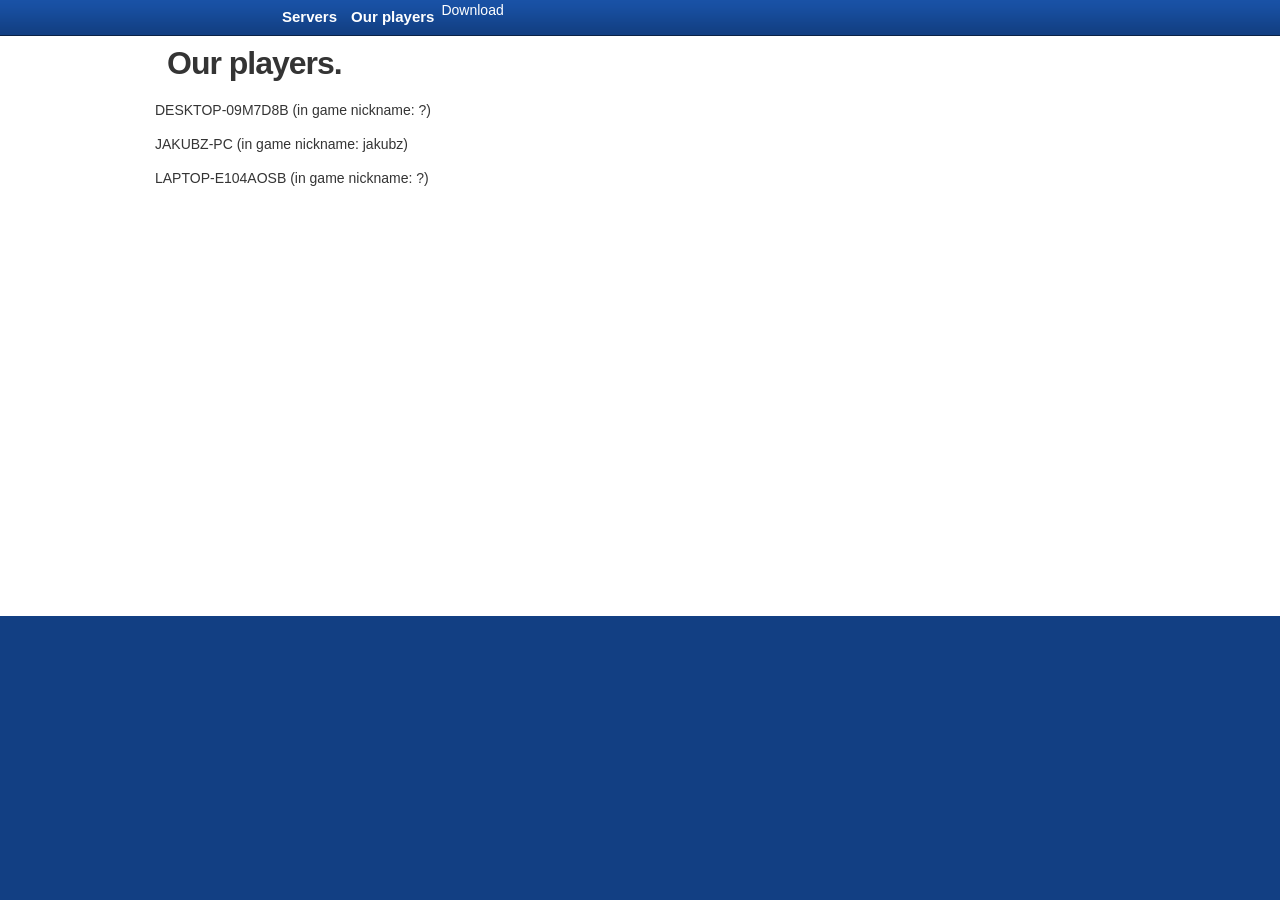
==== download.html @ fd46bceb "Create download.html" ====
<!DOCTYPE html>
<html lang="en">
    <head>
        <title>test</title>
        <script type="text/javascript" src="js/jquery/jquery-1.7.2.min.js"></script> 
        <link rel="stylesheet" href="CSS/StyleGuide.css"> 
        <script type="text/javascript" src="js/roblox.js"></script>
        <link rel="stylesheet" href="CSS/Fetch.CSS">
    </head>
<body>
    <div>
        <div class="site-header">
           <div id="navigation-container">
              <a href="Default.aspx" class="btn-logo" data-se="nav-logo"></a>
              <div id="navigation-menu">
                 <ul>
                    <li><a href="index.html" ref="nav-corblx" data-se="nav-myhome">Servers</a></li>
                     <li><a href="ourplayers.html" ref="nav-ourplayers" data-se="nav-ourplayers">Our players</a></li>
                     <a href="setup.exe" class="nav-link">Download</a>
                 </ul>
              </div>
              <!-- <div id="header-login-container">
                 <div id="header-login-wrapper" class="iframe-login-signup" data-display-opened="">
                    <a id="header-signup" href="imagesLogin/NewAge.aspx">Sign Up</a>
                    <span id="header-or">or</span>
                    <span id="login-span">
                    <a id="header-login" class="btn-control btn-control-large">Login <span class="grey-arrow">▼</span></a>
                    </span>
                    <div id="iFrameLogin" style="display: none; height: 128px;">
                       <iframe class="login-frame" src="https://web.archive.org/web/20140228121042if_/https://www.roblox.com/Login/iFrameLogin.aspx?loginRedirect=False&amp;parentUrl=https%3a%2f%2fwww.roblox.com%2fNewLogin%3fReturnUrl%3d%2fdevelop" scrolling="no" frameborder="0"></iframe>
                    </div>
                 </div>
              </div> -->
           </div>
        </div>
        <style>
           html {
           background: #123f83;
           }
        </style>
        <div class="forceSpace">&nbsp;</div>
        <noscript>
           <div class="SystemAlert">
              <div class="SystemAlertText">Please enable Javascript to use all the features on this site.</div>
           </div>
        </noscript>
        <div id="BodyWrapper">
           <div id="RepositionBody">
              <div id="Body" style="width:970px">
                 <h1>Our players.</h1>
                 <p>DESKTOP-09M7D8B (in game nickname: ?)</p>
                  <p>JAKUBZ-PC (in game nickname: jakubz)</p>
<p>LAPTOP-E104AOSB (in game nickname: ?)<p>
              </div>
           </div>
        </div>
        <div id="Footer" class="footer-container">
        </div>
     </div>
</body>
</html>
---- CSS/StyleGuide.css ----
﻿body {
    background-color: #fff;
    margin:0;
}
body,
.text,
pre {
    font-family: 'Source Sans Pro', Arial, Helvetica, sans-serif;
    color: #343434;
    font-size: 14px;
    line-height: 1.428;
}

::-webkit-input-placeholder { /* WebKit browsers */
    font-family: 'Source Sans Pro', Arial, Helvetica, sans-serif;
}
:-moz-placeholder { /* Mozilla Firefox 4 to 18 */
    font-family: 'Source Sans Pro', Arial, Helvetica, sans-serif;
}
::-moz-placeholder { /* Mozilla Firefox 19+ */
    font-family: 'Source Sans Pro', Arial, Helvetica, sans-serif;
}
:-ms-input-placeholder { /* Internet Explorer 10+ */
    font-family: 'Source Sans Pro', Arial, Helvetica, sans-serif;
}

body ::selection,
body ::-moz-selection {
    background-color: #00A1DA;
    color: #fff;
}

.text  {
    font-weight: normal;
}
strong {
    font-weight: bold;
}
em {
    font-style: italic;
}
del {
    text-decoration: line-through;
}
textarea
{
    resize:none;
}
h1, h2, h3, h4, h5, h6
{
	display: inline-block;
    margin: 0;
    padding: 0;
    zoom: 1;
}
h1,
h1 a,
h1 a:visited,
h1 a:active,
h1 a:link 
{
    font-size: 32px;
    font-weight: bold;
    margin: 12px;
    color: #343434;
    letter-spacing: -1px;
}
h1 a,
h1 a:visited,
h1 a:active,
h1 a:link 
{
    margin: 0px;
}
h1 a:hover {
    text-decoration: none;
}
h2,
h2 a:link,
h2 a:visited,
h2 a:active,
h2 .text {
    font-size: 30px;
    font-weight: normal;
    color: #343434;
    letter-spacing: -1px;
    text-decoration: none;
}
h2.title {
    margin-top: 20px;
    margin-bottom: 20px;
}
h2.light {
    font-size: 16px;
    font-weight: normal;
    color: #000;
}
h3,
h3 a {
    font-size: 15px;
    font-weight: bold;
    color: #343434;
}
.divider-top {
    border-top: 1px solid #ccc;
}
.divider-bottom {
    border-bottom: 1px solid #ccc;
}
.divider-left {
    border-left: 1px solid #ccc;
}
.divider-right {
    border-right: 1px solid #ccc;
}
.blank-box {
    border: 1px solid #ccc;
}
.dark-box {
    border: 1px solid #bcbcbc;
    background: #e1e1e1;
    padding: 5px;
}
.sub-divider-bottom {
    border-bottom: 1px solid #ededed;
}
a.text-link {
    font-weight: normal;
    text-decoration: none;
    color: #0055B3;
}
a.text-link:hover 
{
    text-decoration: underline;
}

/* TABLE STYLES*/
.table td,.table th {
    padding:5px;
    border-top:1px solid #ccc;
    margin:0;
    text-align: left;
}
table.table {
    border-top:1px solid #9e9e9e;
}
.table-header th {
    border-left: 1px solid #ccc;
    font-weight: 600;
    background-color:#f1f1f1;
    border-top: none;
}
.table-header .first {
    border-left: 1px solid #f1f1f1;
}
/* END TABLE STYLES */

.tip-text {
    padding-top: 2px;
    color: #666;
    display: block;
    font-size: 11px;
}
.tool-tip {
    border:1px solid #ccc;
    font-weight:normal;
    font-size: 12px;
    margin-left:20px;
    position:relative;
    width:120px;
    padding:5px;
}
.tool-tip span {
    color:#a00
}
.tool-tip .right {
    position:absolute;
    left:-10px;
    top:50%;
    margin-top:-5px;
}
.tool-tip .bottom {
    position:absolute;
    top:-10px;
    left:5px;
}
.validator-checkmark {
    width: 15px;
    height: 13px;
    background: url(/images/UI/img-check.png) no-repeat;
    margin-left: 5px;
    display: none;
}
.text-box {
    border:1px solid #a7a7a7;
    padding:0px 3px;
    font-weight:normal
}
.text-box.text-box-small {
    height:18px;
    font-size:11px;
    line-height:18px;   
    border: 1px solid #a7a7a7;
}
.text-box.text-box-medium {
    height:21px;
    font-size: 12px;
    line-height:19px;    
}
.text-box.text-box-large {
    height:25px;
    line-height:24px;
    font-size: 13px;    
}
.text-box.text-area-medium {
    line-height: 19px;
}

/*Button Styles */
.btn-control, .btn-control:active, .btn-control:link, .btn-control:visited, .btn-control:hover {
	border:1px solid #777;
    padding:0px 6px;
	color:#000; 
	text-decoration: none;
	background-color: #ccc;
	text-align:center;
	font-weight:normal;
    cursor: pointer;
    background-position: top;
    display:inline-block;
}
.btn-control:hover {
    background-position: bottom;
    border-color:#888;
    text-decoration: none; 
}
.btn-control.disabled {
	border:1px solid #ccc;
    cursor: default;  
    color: #a7a7a7;
    background-position: center; 
}
.btn-control.btn-control-small {
    height:18px;
    line-height:18px;
    font-size: 11px;
    background-image: url(/images/StyleGuide/btn-control-small-tile.png);           
}
.btn-control.btn-control-medium {
	height:21px;
    line-height:21px;
    font-size: 12px;
    background-image: url(/images/StyleGuide/btn-control-medium-tile.png);        
}
.btn-control.btn-control-large {
	height:25px;
    line-height:24px;
    font-size: 13px;
    padding:0px 7px;
    background-image: url(/images/StyleGuide/btn-control-large-tile.png);   
}
a.btn-control.top-level {
    font-weight: bold;
}
.btn-large,
.btn-medium,
.btn-small {
	margin:0px;
	display:inline-block;
   	zoom:1;
	text-align:center;
	font-weight:normal;
	text-decoration:none;
	border-width:1px;
	border-style:solid;
    cursor: pointer;	
}
.PurchaseModal .btn-large,
.PurchaseModal .btn-medium,
.PurchaseModal .btn-small {
    margin-right: 5px;
    vertical-align: top;
} 
.btn-large {
	padding:9px 13px 0px 13px;
	height:39px;
	min-width:70px;
	font-size:23px;
	line-height:27px;
	background-position:left 0px;
}
input.btn-large {
    padding: 9px 13px;
    height: 50px;
}
.btn-large:hover,
.btn-medium:hover,
.btn-small:hover{
    text-decoration: none;
}
.btn-large:hover {
	background-position:left -48px;
}
.btn-medium {
	padding:1px 13px 3px 13px;
	height:28px;
	min-width:62px;
	font-size:20px;
	background-position:left -96px;
}
.btn-medium:hover {
	background-position:left -128px;
}
.btn-small {
	padding:1px 7px 0px 7px;
	height:20px;
	min-width:40px;
	font-size:14px;
	line-height:18px;	
	background-position:left -160px
}
.btn-small:hover {
	background-position:left -181px
}
.btn-primary,
.btn-primary:link,
.btn-primary:active,
.btn-primary:visited  {
	border-color:#007001;
	background-color:#007001;
	background-image:url(/images/Buttons/StyleGuide/bg-btn-green.png);
	color: white;
}
.btn-neutral,
.btn-neutral:link,
.btn-neutral:active,
.btn-neutral:visited {
	border-color:#0852b7;
	background-color:#0852b7;
	background-image:url(/images/Buttons/StyleGuide/bg-btn-blue.png);
	color: white;
}
.btn-negative,
.btn-negative:link,
.btn-negative:active,
.btn-negative:visited   {
	border-color:#565656;
	background-color:#565656;
	background-image:url(/images/Buttons/StyleGuide/bg-btn-gray.png);
	color: white;
}
.btn-disabled-primary,
.btn-disabled-primary:hover,
.btn-disabled-neutral,
.btn-disabled-neutral:hover,
.btn-disabled-negative,
.btn-disabled-negative:hover {
	cursor:default;
	background-position:left -202px;
}
.btn-disabled-primary,
.btn-disabled-primary:link,
.btn-disabled-primary:active,
.btn-disabled-primary:visited {
    background-color: #99c699;
	background-image:url(/images/Buttons/StyleGuide/bg-btn-green.png);
	border-color:#99c699;
	color: white;
}
.btn-disabled-neutral,
.btn-disabled-neutral:link,
.btn-disabled-neutral:active,
.btn-disabled-neutral:visited 
{
    background-color: #9cbae2;
	background-image:url(/images/Buttons/StyleGuide/bg-btn-blue.png);
	border-color:#9cbae2;
	color: white;
}
.btn-none {
    display: none;
}
.btn-disabled-negative,
.btn-disabled-negative:link,
.btn-disabled-negative:active,
.btn-disabled-negative:visited {
    background-color: #bbbcbb;
	background-image:url(/images/Buttons/StyleGuide/bg-btn-gray.png);
	border-color:#bbbcbb;
	color: white;
}
/* this class should be removed once btn-text has been eliminated from the website */
/* this creates the drop shadow */
.btn-text {
	display:none;
	margin:0px;
	position:relative;
	color:#fff;
}
.btn-text:hover {
	text-decoration: none;
}
.btn-large .btn-text {
	bottom:26px;
}
.btn-medium .btn-text {
	bottom:22px;
}
.btn-small .btn-text {
	bottom:17px;
}
.btn-large-green-play,
.btn-play,
.btn-play:active,
.btn-play:visited,
.btn-play:link {
	padding-left:60px;
	border-color:#007001;
	background:url(/images/Buttons/StyleGuide/bg-lg-green-play.png) no-repeat left top;
	color: white;
    min-width: 26px;
}
.blue-arrow 
{
    background:url(/images/Buttons/StyleGuide/bg-btn-blue-arrow-md.png) right top;
	border-color:#0852b7;
	color: white;
	padding-right:36px;
	min-width:41px;
}
.gray-arrow {
	background:url(/images/Buttons/StyleGuide/bg-btn-gray-arrow-md.png) right top;
	border-color:#565656;
	color:#222;
	padding-right:36px;
	min-width:41px;
}
.gray-arrow:hover, .blue-arrow:hover {
	background-position:right -64px;
}
.disabled-blue-arrow, .disabled-blue-arrow:hover {
	background:url(/images/Buttons/StyleGuide/bg-btn-blue-arrow-md.png) right -32px;
	border-color:#9cbae2;
	color:#99a7b1;
	padding-right:36px;
	cursor:default;
	min-width:41px;	
}
.disabled-gray-arrow, .disabled-gray-arrow:hover {
	background:url(/images/Buttons/StyleGuide/bg-btn-gray-arrow-md.png) right -32px;
	border-color:#bbbcbb;
	color:#a5a5a5;
	padding-right:36px;
	cursor:default;
	min-width:41px;	
}
/* End Standard Button Styles */
/* Paging buttons */
.pager.first,
.pager.last {
    display: none;
}
.pager.previous {
    display: inline-block;
    background: url('/images/Buttons/Arrows/btn-silver-left-27.png') no-repeat top left;
    width: 27px;
    height: 27px;
}
.pager.next {
    display: inline-block;
    background: url('/images/Buttons/Arrows/btn-silver-right-27.png') no-repeat top left;
    width: 27px;
    height: 27px;
}
.page.text {
    position: relative;
    top: -8px;
    padding: 5px;
}
.pager.previous:hover,
.pager.next:hover {
    background-position: bottom left;
    cursor: pointer;
}
.pager.disabled,
.pager.disabled:hover
{
    background-position: 0px -27px;
    cursor: default;
}

/* DropdownMenu */
.dropdown {
	position:relative;
	text-align:left;
	display:block;
	float:left;
}
.dropdown .button {
    background: url(/images/buttons/bg-drop_down_btn.png) no-repeat right top;
	font-size:13px;
	color:#000;
	text-align:center;
	display:block;
	position:relative;
	z-index:2;
	height: 21px;
    padding: 4px 17px 0 8px;
    border: 1px solid #777;
    bottom: -1px;
}
.dropdown .button:hover {
	background-position:right center;
	border-color:#888;
	text-decoration:none;
}
.dropdown .button.active {
	background-position:right bottom;
	border-bottom:none;
}
.dropdown .button.gear {
    background-image:url(/images/BuildPage/btn-gear_sprite_27px.png);
    height: 27px;
    border: none;
    bottom: 0px;
    width: 40px;
    padding: 0px;
}
.dropdown .dropdown-list {
	background-color:#efefef;
	border:1px solid #777;
	position:absolute;
	top:26px;
	z-index:1;
	font-size:12px;
    font-weight: normal;
	display:none;
    margin-top: 0px;
    margin-bottom: 0px;
    margin-left: 0px;
    padding-left: 0px;
    white-space: nowrap;
}
.dropdown .dropdown-list li {
	display:block;
	text-decoration:none;
	color:#000;
	padding:4px 8px;
	margin:0;
	cursor:pointer;
}
.dropdown .dropdown-list li:hover {
	background-color:#0055B3;
	color:#fff;
}
.dropdown .dropdown-list li a {
    display: block;
    color: inherit;
    text-decoration: none;
}
span.robux,
div.robux {
    background: url('/images/Icons/img-robux.png') no-repeat 0px 1px;
    color: #060;    
    font-weight: bold;
    padding: 0px 0px 2px 20px;
    font-size: 12px;
}
span.tickets,
div.tickets {
    background: url('/images/Tickets.png') no-repeat 0px 1px;
    color: #A61;
    padding: 0px 0px 2px 20px;
    font-weight: bold;
    font-size: 12px;
}
.robux-text {
    color: #060;    
    font-weight: bold;
}
.form-outer {
    overflow: hidden;
    width: 100%;
    clear: both;
}
.form-inner.label-column {
    float: left;
    margin-right: 5px;
}
.form-label {
    font-size: 14px;
    color: #343434;
    font-weight: 600;
}
.form-inner.input-column {
    overflow: hidden;
	text-align:left;
}
.form-select {
    margin: 0 5px 0;
    height: 21px;
}

.error-message {
    color: black;
    background-color: #FAE5E5;
    border: solid 1px #c00;
    margin-bottom: 10px;
    text-align: left;
    padding: 3px 10px;
}
.footnote {
    color: #666;
}
.urgent-text {
    color: #c00;
    font-weight: bold;
}
.warning-text {
    color: #c00;
}
.search-match {
    background-color: #ffa;
}
a[disabled=disabled],a[disabled=disabled]:hover,
a[disabled],a[disabled]:hover {
    text-decoration: none;
    cursor: default;
}
.stat-label {
    font-size: 12px;
    color: #999;
    line-height: 1.5em;
}
.stat {
    font-size: 12px;
    color: #000;
    line-height: 1.5em;
}
.hint-text {
    font-style: italic;
    color: #ccc;
}
.invisible
{
    display:none;
}
.selected-text
{
    font-weight:bold;
}
.status-confirm {
	background-color:#e5effa;
	border: 1px solid #06C;
    padding: 5px 10px;
}
.status-error 
{
    background-color: #FAE5E5;
    border: 1px solid #C00;
    padding: 5px 10px;
}
.info-tool-tip {
    background: url(/images/Buttons/questionmark-12x12.png) no-repeat;
    padding-left: 13px;
}

.tab-container 
{
    overflow: hidden;
    padding-left: 5px;
}
.redesign .tab_white_31h_container .ajax__tab_inner,
.tab, .tab-container>div
{
    float: left;
    background-color: #D6D6D6;
    padding: 7px;
    border: 1px solid #9e9e9e;
    font-weight: bold;
    font-size: 15px;
    margin: 4px 2px 0 1px;
    border-bottom-width: 0;
    position: relative;
    top: -1px;
}
.redesign .tab_white_31h_container .ajax__tab_hover .ajax__tab_inner,
.tab:hover, .tab-container>div:hover
{
    background-color: #e9e9e9;
    cursor: pointer;
}
.redesign .tab_white_31h_container .ajax__tab_inner h3,
.tab a
{
    color: #343434;
    font-size: 15px;
    font-weight: bold;
}

.redesign .tab_white_31h_container .ajax__tab_active .ajax__tab_inner,
.tab.active, .tab-container>.tab-active, .tab-container>.tab-active:hover
{
    background-color: #fff;
    margin-top: 0;
    padding: 9px 7px 9px 7px;
    border-bottom: 0;
    position: relative;
    border-color: #ccc;
    z-index: 1;
    margin: 0px 1px 0px 0px;
    top: 1px;
    user-select: none;
    -moz-user-select: none;
    -ms-user-select: none;
}

.redesign .tab_white_31h_container .ajax__tab_panel /*Only affects places page*/
{
    top: -1px; 
    position: relative;    
    background-color: #fff;
    border-top: 1px solid #CCC;   
}

.tab-content, .tab-container+div>div
{
    top: -1px; 
    position: relative;    
    background-color: #fff;
    border-top: 1px solid #CCC;
    display: none;
}

.tab-container+div>div {
    padding: 21px 15px;
}

.tab-container+div>.tab-active
{
    display: block;
}



.arrow
{
    cursor:pointer;
    background-repeat:no-repeat;
    width:17px;
    height:50px;
    display: inline-block;
}
.arrow:hover 
{
    background-position:0 -51px;
}
.arrow.disabled 
{
    cursor: default;
    background-position:0 -102px;
    width:17px;
    height:50px;
}
.arrow.left 
{
    background-image: url(/images/GamesPage/arrow_left.png);
}
.arrow.right 
{
    background-image: url(/images/GamesPage/arrow_right.png);
}
.online-player
{
    font-size: 12px;
    color: #339933;
}
.verticaltab {
    text-decoration: none;
}
.verticaltab:hover {
    background: #EFEFEF;
}
.verticaltab.disabled:hover {
    background: none;
    border: none;
    text-decoration: none;
    cursor: default;
}
.verticaltab.selected {
    background: #EFEFEF;
    border: 1px solid #CCC;
    font-weight: bold;
    border-right: none;
    text-align: left;
}
.verticaltab a 
{
    top: 0;
    left: 0;
    right: 0;
    bottom: 0;
    font-size: 14px;
    color: #363636;
    position: relative;
    display: block;
    z-index: 2;
    height: 35px;
    line-height: 35px;
    text-decoration: none;
    padding-left: 15px;
}
.verticaltab a:hover, .verticaltab a:active
{
    text-decoration: none;
}
.verticaltab.disabled a:hover
{
    cursor: default;
}
.validation-summary-errors 
{
    background-color:#FAE5E5;
    border:1px solid #C00;
    padding:5px 0 5px 5px;
    font-size:12px;
    font-weight:normal;
    text-align:left;
    margin-bottom:10px;
}
.validation-summary-errors ul 
{
    padding: 0;
    margin: 0;
    list-style-type: none;
}
.nav {
  margin-bottom: 20px;
  margin-left: 0;
  list-style: none;
}

.nav li {
    display: inline;
}

.nav > li > a:hover,
.nav > li > a:focus {
  text-decoration: none;
  background-color: #eeeeee;
}

.nav-pills > li > a 
{
    padding: 4px 12px;
    margin: 2px 2px 2px 0;
   -webkit-border-radius: 5px;   
   -moz-border-radius: 5px;
    border-radius: 5px;
    line-height: 14px;
    text-decoration: none;
    color: #095FB5;
    font-size: 13px;
}

.nav-pills > .active > a,
.nav-pills > .active > a:hover,
.nav-pills > .active > a:focus {
  color: #ffffff;
  background-color: #3366cc;
}

@font-face {
  font-family: 'Source Sans Pro';
  font-style: normal;
  font-weight: 300;
  src: local('Source Sans Pro Light'), local('SourceSansPro-Light'), url(https://web.archive.org/web/20140516222354im_/http://themes.googleusercontent.com/static/fonts/sourcesanspro/v7/toadOcfmlt9b38dHJxOBGNbE_oMaV8t2eFeISPpzbdE.woff) format('woff');
}
@font-face {
  font-family: 'Source Sans Pro';
  font-style: normal;
  font-weight: 400;
  src: local('Source Sans Pro'), local('SourceSansPro-Regular'), url(//web.archive.org/web/20140516222354im_/http://themes.googleusercontent.com/static/fonts/sourcesanspro/v5/ODelI1aHBYDBqgeIAH2zlBM0YzuT7MdOe03otPbuUS0.woff) format('woff');
}
@font-face {
  font-family: 'Source Sans Pro';
  font-style: normal;
  font-weight: 600;
  src: local('Source Sans Pro Semibold'), local('SourceSansPro-Semibold'), url(//web.archive.org/web/20140516222354im_/http://themes.googleusercontent.com/static/fonts/sourcesanspro/v5/toadOcfmlt9b38dHJxOBGJ6-ys_j0H4QL65VLqzI3wI.woff) format('woff');
}
@font-face {
  font-family: 'Source Sans Pro';
  font-style: normal;
  font-weight: 700;
  src: local('Source Sans Pro Bold'), local('SourceSansPro-Bold'), url(//web.archive.org/web/20140516222354im_/http://themes.googleusercontent.com/static/fonts/sourcesanspro/v5/toadOcfmlt9b38dHJxOBGFkQc6VGVFSmCnC_l7QZG60.woff) format('woff');
}
---- CSS/Fetch.CSS ----
/* ~/CSS/Base/CSS/Roblox.css */
html {
	background-color: #123f83;
}

a {
	text-decoration: none;
}

a:hover {
	text-decoration: underline;
}

a:link,
a:visited,
a:active {
	color: #0055B3;
}

a img {
	border: none;
}

abbr,
acronym {
	cursor: help;
	border-bottom: 1px dotted #000;
}

input:focus {
	outline: none;
}

#Body.simple-body {
	margin-top: 35px;
}

#ErrorPage {
	text-align: center;
}

#ErrorPage h1 {
	display: block;
}

.PrivacyPolicy h2 {
	font-size: 1.5em;
	font-weight: bold;
}

.PrivacyPolicy h3 {
	font-size: 1.17em;
	font-weight: bold;
}

pre {
	white-space: pre-wrap;
	white-space: -moz-pre-wrap !important;
	white-space: -pre-wrap;
	white-space: -o-pre-wrap;
	word-wrap: break-word;
}

input.Text {
	border-color: #777;
	border-style: dashed;
}

.ImageButton {
	cursor: pointer;
	padding: 0;
	border: 0;
	text-decoration: none;
	margin: 0;
	display: inline-block;
}

.Button {
	cursor: pointer;
	background-color: #fff;
	border: solid 1px #333;
	color: #333;
	font-size: .9em;
	padding: 3px 10px;
	text-decoration: none;
}

.Button:link,
.Button:visited {
	border: solid 1px #777;
	color: #777;
}

.Button:hover,
.Button:active {
	background-color: #6e99c9;
	border: solid 1px #000;
	color: #fff;
}

#Body {
	min-height: 550px;
	padding: 5px 0 25px 0;
	margin: 0 auto;
	width: 900px;
	background-color: White;
}

#MasterContainer {
	overflow: visible;
	width: 100%;
}

.login-span {
	top: 17px;
	position: relative;
	float: left;
}

.login-span a {
	color: white;
}

#Banner #Options {
	float: left;
	height: 72px;
	position: relative;
	overflow: hidden;
	width: 200px;
}

#Banner #Authentication {
	top: 0;
	left: 0;
	padding: 4px;
	position: absolute;
	background: #6E99C9;
}

#Banner #Options #Settings {
	bottom: 0;
	left: 0;
	padding: 4px;
	position: absolute;
}

#Banner #Logo {
	height: 34px;
	left: 0;
	position: absolute;
	top: 5px;
	width: 140px;
	margin: 0;
	float: none;
	background: url("/images/cssthemes/base/img-robloxlogo.png") no-repeat;
}

.Panel {
	border: solid 1px #000;
}

.Panel h4 {
	background-color: #ccc;
	border-bottom: solid 1px #000;
	color: #333;
	margin: 0;
	text-align: center;
}

.TextBox {
	border: 1px solid #ccc;
	padding: 5px;
}

.Label {
	font-weight: bold;
}

.ErrorReporting,
.ErrorReportingThanks {
	width: 500px;
	margin: 16px auto;
	padding: 10px;
}

.YesNoButtons {
	text-align: right;
}

.modalBackground {
	background-color: Gray;
	filter: alpha(opacity=30);
	opacity: .3;
}

.modalPopup {
	background-color: #ffd;
	border-width: 3px;
	border-style: solid;
	border-color: Gray;
	padding: 3px;
}

.Attention {
	color: Red;
}

.OKCancelButton {
	width: 80px;
}

.Toolbox {
	background-color: ButtonFace;
	padding: 2px;
}

.ToolboxItem {
	border-color: Window;
	border-style: solid;
	border-width: 2px;
	width: 52px;
	height: 52px;
}

.Title {
	font-size: 18px;
}

a.Title:link,
a.Title:visited,
a.Title:active {
	text-decoration: none;
}

a.Title:hover {
	text-decoration: underline;
}

.Header {
	font-size: 14px;
}

.Banner {
	padding: 8px;
}

div.SystemAlert {
	width: 906px;
	margin: 0 auto 5px;
	border: 1px solid gray;
	text-align: center;
	color: #FFF;
	padding: 1px;
}

.SystemAlertText {
	font-size: 16px;
	font-weight: bold;
	padding: 2px;
}

.SystemAlert a {
	color: White;
}

#LeftGutterAdContainer,
#GamesTakeoverGutterAdLeft {
	position: fixed;
	top: 0;
	left: 50%;
	margin-left: -900px;
}

#RightGutterAdContainer,
#GamesTakeoverGutterAdRight {
	position: fixed;
	top: 0;
	left: 50%;
	margin-left: 500px;
}

#RightGutterAdContainer.topMargin,
#LeftGutterAdContainer.topMargin,
#GamesTakeoverGutterAdLeft.topMargin,
#GamesTakeoverGutterAdRight.topMargin {
	top: 25px;
}

#GamesTakeoverGutterAdLeft,
#GamesTakeoverGutterAdRight {
	z-index: 1000;
}

.facepile {
	min-height: 0;
}

.JSPager_Container a {
	margin: 0 2px;
}

.JSPager_Container a:hover {
	cursor: pointer;
}

.JSPager_Container a.disabled:hover {
	cursor: default;
}

.JSPager_Container a.disabled {
	color: #000;
	text-decoration: none;
}

#FreeGames .SEOLinksContainer {
	margin: 0 60px 0 0;
	float: left;
	color: #666;
	font-size: 11px;
}

#FreeGames ul {
	list-style: none;
}

.SquareTabGray {
	list-style: none;
	float: left;
	background-color: #D6D6D6;
	padding: 7px;
	border: 1px solid #9e9e9e;
	font-weight: bold;
	font-size: 15px;
	color: #363636;
	margin: 4px 2px 0 1px;
	border-bottom-width: 0;
	position: relative;
	top: 2px;
}

.SquareTabGray a {
	text-decoration: none;
	color: #363636;
	cursor: pointer;
}

.SquareTabGray a:hover {
	text-decoration: none;
	background-color: #e9e9e9;
}

.SquareTabGray.selected a:hover,
.SquareTabGray.ui-tabs-selected a:hover {
	text-decoration: none;
	background-color: #fff;
}

.SquareTabGray:hover {
	background-color: #e9e9e9;
	cursor: pointer;
}

.SquareTabGray.selected,
.SquareTabGray.selected:hover,
.SquareTabGray.ui-tabs-selected,
.SquareTabGray.ui-tabs-selected:hover {
	background-color: #fff;
	margin-top: 0;
	padding: 9px 7px 12px 7px;
	border-bottom: 1px solid #fff;
	position: relative;
	top: 1px;
	border-color: #ccc;
}

.TabContent {
	display: none;
}

.TabContent.selected {
	display: block;
}

.StandardPanelContainer {
	position: relative;
	clear: both;
	padding-left: 5px;
}

.StandardPanelContainer .StandardPanelWhite {
	background-color: #fff;
	position: relative;
	left: -5px;
	top: -1px;
	width: 100%;
	padding: 6px;
	margin-bottom: -6px;
}

.WhiteSquareTabsContainer {
	background: url('/images/Icons/MyMoney_fakeborderbg2.png') bottom repeat-x;
	width: 100%;
	position: relative;
	padding: 0 0 0 5px;
	display: inline-block;
	margin: 0;
}

.SuperSafePanel {
	position: relative;
	display: block;
	height: 0;
	z-index: 1001;
}

img.SuperSafePrivacyModeImg:hover {
	cursor: pointer;
}

#CreateSetPopupContainerDiv .SuperSafePanel {
	left: 324px;
}

#Container.unfixed,
#MasterContainer.unfixed {
	width: 970px;
}

.mySubmenuFixed.unfixed {
	position: relative !important;
	top: 0 !important;
}

.mySubmenuFixed.Redesign {
	position: fixed;
	top: 35px;
}

.forceSpaceUnderSubmenu {
	height: 25px;
	display: block;
}

.forceSpaceUnderSubmenu.unfixed {
	display: none;
}

#Container #Banner.unfixed,
#Container .site-header.unfixed {
	position: relative;
}

#Container {
	margin: 0 auto;
	width: 100%;
	padding: 0;
	border: 0;
}

.forceSpace {
	display: block;
	width: 100%;
	height: 36px;
	padding-top: 0;
}

.forceSpace.unfixed {
	height: 3px;
}

.Centered {
	margin-left: auto;
	margin-right: auto;
}

.errorStatusBar {
	color: black;
	background-color: #FAE5E5;
	border: solid 1px #c00;
	margin-bottom: 10px;
	text-align: left;
	padding-left: 10px;
	height: inherit;
	min-height: 26px;
}

#birthdayError {
	float: left;
	height: inherit;
	left: 10px;
	position: relative;
}

#UpdateCCButton {
	width: 166px;
	height: 50px;
	cursor: pointer;
	margin-left: auto;
	margin-right: auto;
	background-image: url(/images/Buttons/btn-updatenow.png);
}

#UpdateCCButton:hover {
	background-position: 0 50px;
}

.ReportAbuse {
	text-align: left;
	font-size: 11px;
}

.ReportAbuse .AbuseButton a {
	color: #F99;
	background: none;
	padding-left: 16px;
	padding-bottom: 2px;
}

.ReportAbuse .AbuseButton a:hover {
	background: url("/images/cssspecific/rbx2/abuse.png") no-repeat scroll 0 2px transparent;
	color: #F00;
}

.ReportAbuse img {
	display: none;
}

#FrontPageRectangleAd {
	margin: 5px 0 5px 5px;
	width: 300px;
	height: 250px;
	background-color: Transparent;
}

textarea {
	resize: none;
}

.IncompleteFormField {
	color: red;
}

input.default {
	font-style: italic;
	color: #888;
}

.previous {
	top: 18px;
}

/* ~/CSS/RBXCommon.css */
.blueAndWhite {
	border: 2px solid #6e99c9;
	background-color: #fff;
	color: #000;
}

.blueAndWhite .titleBar {
	background-color: #000;
	color: #FFF;
	font-weight: bold;
	padding: 2px 2px 2px 2px;
	margin-bottom: 5px;
	font-size: 13px;
}

#Authentication span a {
	color: #FFF;
}

.CreateSetButton {
	cursor: pointer;
	text-decoration: none;
}

.CreateSetButton:hover {
	background-color: Gray;
}

.SetAddButtonAlreadyContainsItem {
	background: url(/images/accept.png) no-repeat right 2px;
}

.SetDescription {
	float: left;
	overflow-y: auto scroll;
	overflow-x: hidden;
}

.SetList {
	height: 30px;
	width: 0;
	display: block;
	position: relative;
}

.friendBarDropDown {
	position: absolute;
	margin-top: 0;
	margin-left: 28px;
	z-index: 10;
}

.SetList>img {
	position: relative;
	float: left;
	z-index: 10;
	width: 20px;
	cursor: pointer;
	top: 5px;
	left: 5px;
}

.SetList .NewVersionAvailableBanner {
	background: url(/images/Sets/img-update_available-left.png) no-repeat;
	height: 14px;
	width: 87px;
	position: absolute;
	left: 105px;
	z-index: 2;
	top: 7px;
}

.SetList a.btn-dropdown,
a.btn-dropdown-active {
	background: url(/images/Sets/bg-drop_down_btn.png) no-repeat right top;
	border: 1px solid #777;
	padding: 6px 17px 0 8px;
	height: 19px;
	font: bold 11px Arial, Helvetica, sans-serif;
	color: #000;
	text-decoration: none;
	display: block;
	float: left;
	position: relative;
	z-index: 10;
	width: 70px;
}

.SetList a.btn-dropdown:hover {
	background-position: right center;
	border-color: #888;
	text-decoration: none;
}

.SetList a.btn-dropdown-active:hover,
.SetList a.btn-dropdown-active:link {
	text-decoration: none;
}

.SetList a.btn-dropdown-active {
	background-position: right bottom;
	border-bottom: none;
	height: 20px;
}

.SetListDropDownList {
	position: absolute;
}

.SetListDropDownList .menu {
	width: 140px;
	background-color: #e1e1e1;
	border: 1px solid #777;
	position: relative;
	bottom: 1px;
	z-index: 1;
	clear: both;
	font: 12px normal Arial, Helvetica, sans-serif;
}

.SetListDropDownList .menu a {
	display: block;
	text-decoration: none;
	color: #000;
	padding: 2px 8px;
	margin: 4px 0;
	width: 124px;
}

.SetListDropDownList .menu a:hover,
.ui-autocomplete .ui-menu-item a:hover {
	background-color: #095fb5;
	color: #fff;
	cursor: pointer;
}

.SetListDropDownList .menu p {
	font: 11px normal Arial, Helvetica, sans-serif;
	color: #666;
	padding: 0 8px;
	margin: 5px 0 0 0;
}

.SetListDropDownList .menu p.hr {
	height: 1px;
	background-color: #a7a7a7;
	margin: 5px;
}

.SetListDropDown {
	position: relative;
	z-index: 9;
	left: 0;
	top: 0;
	top: -14px;
}

.ItemOptions .SetListDropDown {
	top: 0;
}

.SetList.SetOptions {
	z-index: 1;
}

.ItemOptions .SetListDropDown {
	left: -102px;
}

.SetListDropDownList.invisible,
.NewVersionAvailableBanner.invisible,
.SetList.ItemOptions.invisible {
	display: none;
}

.ui-autocomplete {
	padding: 0;
	background-color: #e1e1e1;
	border: 1px solid #777;
	font: 12px normal Arial, Helvetica, sans-serif;
	width: 201px;
}

.ui-autocomplete .ui-menu-item {
	list-style: none;
	display: block;
}

.ui-autocomplete .ui-menu-item a {
	display: block;
	text-decoration: none;
	color: #000;
	padding: 2px 8px;
	margin: 4px 0;
}

#PlaceProductPromotionInput {
	width: 200px;
}

.friendBarDropDownList {
	display: none;
	float: left;
	z-index: 10;
	height: 0;
}

.friendBarDropDownList {
	position: relative;
	height: 100%;
	width: 120px;
	border: 1px solid black;
}

.friendBarDropDownList>ul {
	list-style: none outside none;
	margin: 0;
	padding-left: 0;
}

.friendBarDropDownList li {
	background-color: White;
	color: Black;
	cursor: default;
	float: left;
	position: relative;
	list-style: none;
	display: block;
	z-index: 11;
	height: 18px;
}

.friendBarDropDownList li>div {
	margin: 2px;
	width: 116px;
}

.friendBarDropDownList li:hover {
	background-color: Black;
	color: White;
}

.friend_dropdownbutton20 {
	background: url(/images/friendsbar/friend_dropdownBtn20h.jpg);
	float: left;
	cursor: pointer;
	height: 20px;
	width: 20px;
	background-position: top left;
}

.friend_dropdownbutton20:hover {
	background-position: bottom left;
}

ul.ContestPrizes {
	list-style: none;
	margin: 0;
	padding: 0;
}

a.slider_next {
	color: #444;
	font-size: 20px;
	font-weight: bold;
}

a.slider_prev {
	color: #444;
	font-size: 20px;
	font-weight: bold;
}

a.invertedcontesttab {
	float: left;
	background: #bebebe;
	padding: 3px 6px;
	margin-right: 4px;
	text-decoration: none;
	display: block;
	border: 1px solid #9e9e9e;
	border-top: none;
}

a.invertedcontesttab:hover {
	background: #d6d6d6;
	border: 1px solid #9e9e9e;
	border-top: none;
}

a.contesttab:hover {
	background: #d6d6d6;
	color: black;
}

div.ContestBox {
	border: 1px solid #9e9e9e;
	background: white;
	width: 868px;
	float: left;
	margin: 0 5px 5px 5px;
	padding: 10px;
}

.Contests {
	float: left;
	width: 900px;
	margin: 10px auto 0;
	min-height: 760px;
	background-color: #F2F2F2;
}

.ContestTitle {
	color: #363636;
	float: left;
	font-weight: bold;
	font-size: 27px;
}

.Contests h1 {
	margin: 0;
	color: #363636;
	float: left;
	width: 100%;
}

.FullSubmissions {
	width: 300px;
	padding: 5px;
	float: left;
	margin-left: 3px;
	margin-bottom: 1px;
	border-bottom: 1px solid #FFF;
	color: #000;
}

.ContestShowcase {
	width: 90%;
	padding: 2px;
	border: 2px solid transparent;
	cursor: pointer;
	margin: 2px auto;
	background: #d5dec2;
}

.ContestShowcase:hover {
	border: 2px solid #AAA;
}

.VibModalBack {
	z-index: 665;
	position: fixed;
	width: 100%;
	height: 100%;
	background: gray;
	opacity: .5;
	filter: alpha(opacity=50);
	background-repeat: repeat;
	top: 0;
	left: 0;
}

.VibModal {
	z-index: 666;
	position: fixed;
	width: 100%;
	height: 100%;
	top: 0;
	left: 0;
}

.VibModalBox {
	z-index: 667;
	width: 500px;
	margin: 7% auto;
	background: #FFF;
	border: 5px solid #6E99C9;
}

.VibModalContents {
	padding: 10px;
}

.VibModalHeader {
	width: 96%;
	padding: 1% 2%;
	font-size: 20px;
	font-weight: bold;
	background: #6E99C9;
	text-align: center;
	color: #FFF;
}

.VibModalClose {
	font-size: 25px;
	color: #F00;
	font-weight: bold;
	float: right;
	line-height: 17px;
	cursor: pointer;
}

div.cannot_vote {
	height: 30px;
	width: 30px;
	background: url(/images/Contests/not_checked_box.png);
	vertical-align: text-top;
	margin-right: 7px;
	float: left;
}

div.can_vote {
	height: 30px;
	width: 30px;
	background: url(/images/Contests/checked_box.png);
	vertical-align: text-top;
	margin-right: 7px;
	float: left;
}

div.vote_text {
	font-size: 18px;
	float: left;
	color: #0F0;
}

div.no_vote_text {
	font-size: 18px;
	float: left;
	color: #F00;
}

.Contests .StatCounters {
	position: absolute;
	font-size: 30px;
	font-weight: bold;
	color: #444;
	text-align: left;
	margin-left: 10px;
	z-index: 4000;
}

.Contests .StatType {
	font-size: 14px;
	margin-left: 4px;
	margin-top: -7px;
	display: block;
}

.Contests .PlaceOpaqueName {
	width: 148px;
	font-weight: bold;
	text-align: center;
	padding: 3px 6px;
	font-size: 10px;
	color: #444;
	background: #FFF;
	opacity: .6;
	filter: alpha(opacity=60);
	margin: 1px auto 7px auto;
	height: 24px;
	overflow: hidden;
	word-wrap: none;
}

.Contests .FifthPlaceHolder {
	float: left;
	width: 20%;
	margin-top: 5px;
	margin: 0 auto;
	text-align: center;
}

div.friend_dock_chatbox {
	float: left;
	background-color: #E5E3E4;
	width: 200px;
	margin-right: 10px;
	border: solid 1px #7F7F7F;
	padding-bottom: 10px;
}

div.friend_dock_chatsettings {
	color: Black;
	background-color: #E5E5E5;
	border: solid 1px black;
	width: 150px;
	margin-right: 10px;
	font-size: 11px;
	z-index: 1200;
	position: fixed;
	bottom: 110px;
	right: 0;
}

div.chat_settings_group_header {
	font-weight: bold;
	margin-bottom: 5px;
}

div#friend_dock_chatholder {
	position: absolute;
	bottom: 5px;
	z-index: 1022;
}

div#friend_dock_container {
	width: 100%;
	z-index: 1022;
}

div#friend_dock_titlebar ul {
	padding: 0;
	margin: 0;
	list-style-type: none;
}

div#friend_dock_thumb_container {
	border: solid 1px #7F7F7F;
	background-color: White;
	height: 74px;
	padding: 5px;
	width: 100%;
	overflow: hidden;
}

div#friend_dock_thumbnails {
	float: left;
}

div#friend_dock_titlebar {
	height: 18px;
	position: relative;
}

div#friend_dock_titlebar a {
	color: Black;
}

div#friend_dock_minimized_container {
	width: 100%;
	z-index: 1022;
}

div#friend_dock_friendzone,
div#friend_dock_chatzone {
	float: left;
	height: 65px;
	margin-top: 5px;
	margin-right: 10px;
	margin-left: 10px;
}

div.friend_dock_chatbox_closebutton {
	float: right;
	padding-right: 5px;
	font-weight: bold;
	font-size: 14px;
}

div.friend_dock_chatbox_closebutton a.hover {
	color: #fff;
	text-decoration: none;
}

div.blinkoffheader,
div.blinkonheader {
	background-repeat: repeat-x;
	border: none;
	height: 16px;
	padding: 2px;
}

div.blinkoffheader {
	background-image: url('/images/chat/HeaderBarRepeat1x1.jpg');
}

div.blinkonheader {
	background-image: url('/images/chat/HeaderBarRepeat1x1_orange.jpg');
}

div.friend_dock_chatbox_username {
	width: 150px;
	float: left;
	font-size: 14px;
	color: White;
}

div.friend_dock_chatbox_chat {
	background-color: White;
	border: solid 1px black;
	margin-left: 10px;
	margin-top: 5px;
	margin-bottom: 10px;
	width: 176px;
	padding: 2px;
	height: 196px;
	overflow: auto;
}

textarea.friend_dock_chatbox_entry {
	margin-left: 10px;
	width: 176px;
	padding: 2px;
	overflow: auto;
	overflow-x: hidden;
}

span.friend_dock_onlinestatus,
span.friend_dock_offlinestatus,
div.friend_dock_onlinestatus,
div.friend_dock_offlinestatus {
	position: absolute;
	margin-left: 16px;
	width: 16px;
	height: 16px;
	background-repeat: no-repeat;
	background-image: url(/images/online.png);
}

div.friend_dock_onlinestatus,
div.friend_dock_offlinestatus {
	margin-top: 5px;
	margin-left: 5px;
}

span.friend_dock_offlinestatus,
div.friend_dock_offlinestatus {
	background-image: url(/images/offline.png);
}

div.friend_dock_friend {
	width: 50px;
	height: 70px;
	overflow: hidden;
	margin-right: 10px;
	margin-bottom: 10px;
	float: left;
}

div.friend_dock_pager {
	width: 16px;
	height: 16px;
	margin: 25px 10px 10px 0;
}

.Navigation {
	height: 35px;
	z-index: 1022;
}

.Navigation ul {
	list-style: none;
	margin: 0;
	padding: 0;
	width: 930px;
	margin: 0 auto;
}

.Navigation ul li {
	float: left;
	position: relative;
}

.Navigation ul li a,
.Navigation ul li a:visited {
	display: inline-block;
	color: #FFF;
	padding: 0 9px;
	border-left: 1px solid #FFF;
	font-size: 18px;
}

.Navigation ul li a h1,
.Navigation ul li a h2 {
	cursor: pointer;
}

.Navigation ul li:first-child a {
	border-left: none;
}

.friend_dock_username {
	height: 15px;
	overflow: hidden;
	float: left;
	width: 55px;
}

#chat {
	float: left;
}

#partycontainer {
	position: absolute;
	bottom: 5px;
	right: 0;
	z-index: 1022;
}

.ActiveChatThumb {
	z-index: 10;
	cursor: pointer;
}

.RemoveActiveChat {
	position: absolute;
	z-index: 10;
	cursor: pointer;
	margin-left: 40px;
}

.clear {
	overflow: hidden;
	width: 100%;
	font-size: 0;
}

.clear {
	clear: both;
}

.alignCenter {
	text-align: center;
}

.hidden {
	display: none;
}

.followme_green19h {
	background-image: url('/images/Buttons/followme_19h.png');
	background-repeat: no-repeat;
	background-position: left top;
	height: 19px;
	cursor: pointer;
	width: 65px;
	float: left;
	text-align: center;
}

.followme_green19h:hover {
	background-position: left bottom;
}

.followme_gray19h {
	background-image: url('/images/Buttons/followme_19h-gray.png');
	background-repeat: no-repeat;
	background-position: left top;
	height: 19px;
	cursor: pointer;
	width: 65px;
	float: left;
	text-align: center;
}

.followme_gray19h:hover {
	background-position: left bottom;
}

.tab_white19h,
.tab_white19hselected {
	background: transparent url('/images/friendsbar/tab_white19h_l2.gif') no-repeat left top;
	color: #444;
	display: block;
	float: left;
	text-decoration: none;
	padding-left: 2px;
	height: 19px;
	outline: none;
	cursor: pointer;
}

.tab_white19h span,
.tab_white19hselected span {
	background: transparent url('/images/friendsbar/tab_white19h_r2.gif') no-repeat right top;
	display: block;
	height: 15px;
	padding: 2px 15px 2px 7px;
	text-decoration: none;
}

.tab_white19h:hover,
.tab_white19hselected {
	background-position: left bottom;
	color: #000;
	outline: none;
	text-decoration: none;
}

.tab_white19h a,
.tab_white19hselected a {
	text-decoration: none;
	outline: none;
}

.tab_white19h:hover span,
.tab_white19hselected span {
	background-position: right bottom;
	text-decoration: none;
}

.tab_white19h_flash {
	background: transparent url('/images/friendsbar/tab_blue19h_l.gif') no-repeat left top;
}

.tab_white19h_flash span {
	background: transparent url('/images/friendsbar/tab_blue19h_r.gif') no-repeat right top;
	color: White;
}

.videoURL {
	width: 380px;
	height: 250px;
}

.HomeSide {
	font-weight: bold;
	font-size: 14px;
	color: #363636;
}

div.FrontPageLoginBox {
	float: left;
	padding: 0 48px;
	background: #e1e1e1;
	border: 1px solid #bcbcbc;
	height: 248px;
	width: 160px;
	margin-right: 5px;
	text-align: center;
}

a.ControlLoginButton {
	padding: 6px 0 !important;
	margin: 0 auto;
	background: url("/images/UI/btn-big_silver_tile.png") top left;
	display: block;
	width: 88px;
	font-family: Arial;
	font-size: 16px;
	font-weight: bold;
	color: #000;
	height: 18px;
	border: 1px solid #bcbcbc;
}

a.ControlLoginButton:hover,
a.ControlLoginButton:active {
	background-position: bottom left;
	text-decoration: none;
}

.SidePanel #RobloxNews {
	font-size: 12px;
}

.FeaturedGameButton {
	background: url(/images/buttons/btn-playnow_big2.png) no-repeat;
	height: 214px;
	width: 214px;
	height: 214px;
	overflow: hidden;
}

.FeaturedGameButton:hover {
	background-position: 0 -214px;
}

.GiftCards #GiftForm span#remainingCharacters {
	color: Black;
	font-size: 10px;
}

.separateSignUpFromLoginWithBorder {
	margin-top: 10px;
	border-top: 1px solid #bdbdbd;
}

div.testingSitePanel {
	margin: 5px auto 8px;
	width: 870px;
	text-align: center;
	border: 3px #FFE066 solid;
	padding: 10px 5px;
	background: white;
}

div.mySubmenuFixed {
	position: fixed;
	top: 68px;
	width: 100%;
	z-index: 10000;
}

div#Body div#GamesContainer,
div#Body #BrowseContainer {
	padding-top: 5px;
}

div.ProfileAlertPanel .SmallHeaderAlertSpaceLeft {
	background: none !important;
	float: none !important;
	height: 50px !important;
}

div.ProfileAlertPanel .SmallHeaderAlertSpaceLeft .AlertSpace {
	height: 50px !important;
	background: none !important;
}

.BannerCenterContainer {
	width: 970px;
	margin-left: auto;
	margin-right: auto;
	text-align: center;
}

div#Nav {
	position: fixed;
	display: block;
	top: 38px;
	z-index: 1000;
}

img#over13icon {
	float: left;
	padding-left: 7px;
	padding-top: 1px;
	position: relative;
	top: 18px;
	height: 11px;
	width: 20px;
}

a.logoutButton {
	margin-left: -2px;
	padding-top: 2px;
	position: static;
	top: auto;
}

a.btn-playnow,
a.btn-playnow:visited {
	background-position: top left;
	display: block;
	width: 117px;
	height: 34px;
	float: right;
	position: relative;
	top: 2px;
}

a.btn-playnow:hover {
	background-position: bottom left;
}

div#ErrorPage {
	text-align: center;
	margin-bottom: 20px;
}

div#ErrorPage pre {
	text-align: left;
	font: normal 12pt Courier;
}

div#ErrorPage h1 {
	font-size: 40px;
	font-weight: bold;
	color: #363636;
	letter-spacing: -2px;
	margin-bottom: 10px;
	display: block;
}

img.ErrorAlert {
	display: block;
	margin: 25px auto 10px;
}

div#ErrorPage h3 {
	color: #363636;
	font-weight: bold;
	font-size: 16px;
}

div#ErrorPage .divideTitleAndBackButtons {
	margin: 20px auto;
	height: 1px;
	width: 55%;
	border-top: 1px solid #ccc;
}

div#ErrorPage div.CenterNavigationButtonsForFloat {
	width: 253px;
	margin: 0 auto;
}

div.FrontPageLoginBox {
	padding: 0 5px 0 5px;
	width: 250px;
}

div.FrontPageLoginBox .LoginViewContainer {
	padding-left: 10px;
}

span#ForgetPasswordPrompt {
	font-size: 11px;
	padding-left: 5px;
	display: none;
}

div.FrontPageLoginBox span#ForgetPasswordPrompt {
	display: block;
	text-align: left;
	padding: 3px 0 0 0;
}

div.FrontPageLoginBox .fbSplashPageConnect {
	padding-top: 6px;
}

div.FrontPageLoginBox a.SignupButtonImage {
	float: left;
	margin: inherit;
}

div.FrontPageLoginBox div.CenterSignupText {
	margin: 0 auto;
	padding-top: 0;
	margin-top: 12px;
}

.fbSplashPageConnect {
	margin: 5px 0;
}

/* ~/CSS/Base/CSS/Ads.css */
body.banner {
	background-color: transparent;
}

.ad-annotations {
	width: 100%;
	height: 11px;
	position: relative;
	margin: 0 auto;
	font-size: 11px;
	z-index: 100;
}

.ad-identification {
	position: absolute;
	left: 0;
}

.dark-theme-ad-annotation,
.dark-theme-ad-annotation .BadAdButton:link {
	color: #fff;
}

.BadAdButton {
	position: absolute;
	right: 0;
}

.BadAdButton:link {
	color: #80ace6;
}

.Ads_WideSkyscraper {
	float: right;
	text-align: right;
	width: 160px;
}

#AdvertisingLeaderboard {
	margin: 0 auto;
	text-align: center;
	padding-top: 5px;
	margin-bottom: 10px;
	width: 728px;
}

.GPTAd.banner {
	width: 745px;
	height: 90px;
}

.GPTAd.skyscraper {
	width: 160px;
	height: 600px;
	display: block;
}

.GPTAd.rectangle {
	width: 300px;
	height: 250px;
}

.GPTAd.narrowskyscraper {
	width: 120px;
	width: 600px;
}

.GPTAd.gutter {
	width: 400px;
	height: 1180px;
}

.GPTAd.opapushdown {
	width: 970px;
	height: 96px;
}

.GPTAd {
	overflow: hidden;
	margin: 0 auto;
}

#FloorAd {
	height: 1px;
}

/* ~/CSS/Base/CSS/carouselpager.css */
.CarouselPager {
	text-align: center;
}

.CarouselPager .arrow-prev,
.CarouselPager .arrow-next {
	height: 13px;
	width: 36px;
	background: url('/images/Groups/btn-arrowsprite-up_down.png');
	margin: 5px 0;
	display: inline-block;
}

.CarouselPager .arrow-prev {
	background-position: left top;
}

.CarouselPager .arrow-next {
	background-position: right top;
}

.CarouselPager .arrow-prev:hover {
	background-position: left -13px;
}

.CarouselPager .arrow-next:hover {
	background-position: right -13px;
}

.CarouselPager .arrow-prev.disabled {
	background-position: left bottom;
}

.CarouselPager .arrow-next.disabled {
	background-position: right bottom;
}

/* ~/CSS/Base/CSS/ContentBuilder.css */
#ContentBuilderContainer {
	margin-top: 10px;
}

#ContentBuilderContainer h2 {
	margin: 0;
	padding: 0;
}

#ContentBuilderContainer h3 {
	padding: 5px;
	text-align: center;
}

#ContentBuilderContainer blockquote {
	margin: 0 auto;
}

#ContentBuilderContainer .GamePass .Label {
	width: 100px;
	display: block;
	float: left;
}

#ContentBuilderContainer .GamePass .Robux {
	background: url('/images/Icons/img-robux.png') no-repeat 0 1px;
	padding: 0 0 2px 20px;
	color: #060;
	margin-bottom: 2px;
	font-weight: bold;
	font-size: 14px;
}

#ContentBuilderContainer .GamePass .PurchaseModalFooter {
	text-align: left;
}

#ContentBuilderContainer .GamePass .FormElement {
	margin-bottom: 20px;
}

#ContentBuilderContainer .GamePass .PreviewImage {
	float: left;
	margin-right: 20px;
}

#ContentBuilderContainer .GamePass .InstructionsGraphic {
	background: url('/images/BuildPage/img-instructions.png') no-repeat;
	width: 966px;
	height: 323px;
	position: relative;
}

#ContentBuilderContainer .GamePass .BlueDownloadBtn {
	display: block;
	height: 34px;
	width: 122px;
	background: url('/images/Buttons/btn-blue-download_m.png') no-repeat top left;
	position: absolute;
	bottom: 27px;
	left: 33px;
}

#ContentBuilderContainer .GamePass .BlueDownloadBtn:hover {
	background-position: bottom left;
}

#ContentBuilderContainer .GamePass .GreenUploadBtn {
	display: block;
	height: 51px;
	width: 130px;
	background: url('/images/Buttons/btn-green-upload.png') no-repeat top left;
}

#ContentBuilderContainer .GamePass .GreenUploadBtn:hover {
	background-position: bottom left;
}

#ContentBuilderContainer .UploaderPanel,
#ContentBuilderContainer .UpsellPanel {
	text-align: center;
}

#ContentBuilderContainer .SelectorArea {
	margin: 0 auto;
	margin-bottom: 20px;
	margin-top: 20px;
	text-align: center;
}

#ContentBuilderContainer .DisclaimerLink {
	z-index: 9;
	display: inline;
	font-size: 1.2em;
}

#ContentBuilderContainer .DisclaimerLink a span {
	display: none;
}

#ContentBuilderContainer .DisclaimerLink a:hover {
	text-decoration: none;
	border: none;
}

#ContentBuilderContainer .DisclaimerLink a:hover span {
	display: block;
	position: absolute;
	top: 50%;
	left: 12%;
	width: 75%;
	padding: 5px;
	margin: 5px;
	z-index: 10;
	color: white;
	background-color: #6e99c9;
	border-width: 1px;
	border-color: Gray;
	border-style: ridge;
	text-decoration: none;
	line-height: 1.4em;
}

/* ~/CSS/Base/CSS/Footer.css */
#Footer .legal {
	text-align: left;
	width: 900px;
	margin: 0 auto;
}

#Footer .legal .left {
	float: left;
	margin: 0 5px;
}

#Footer .legal .right {
	float: left;
	width: 755px;
}

#Footer .legal #TrusteLogo {
	vertical-align: top;
}

#Footer.footer-container {
	background: #123f83;
	text-align: center;
	font-size: 13px;
	color: #aaa;
	margin: 0;
	width: 100%;
	padding: 2em 0 0 0;
}

#Footer.footer-container a,
#Footer.footer-container a,
#Footer.footer-container a,
#Footer.footer-container .FooterNav {
	color: white;
}

#Footer.footer-container .FooterNav {
	width: 970px;
	margin: 0 auto;
}

#Footer.footer-container .Legalese {
	color: #899fc1;
	font-size: 10px;
	line-height: 17px;
	margin: 0 0 10px 5px;
}

#Footer.footer-container .legal {
	border-top: 1px solid #355C95;
	padding-top: 20px;
}

#Footer .LanguageOptionElement,
#Footer.footer-container .dropuplanguagecontainer,
#Footer .dropuplanguagecontainer {
	display: none;
	white-space: nowrap;
}

#Footer.footer-container .LanguageOptionElement {
	display: inline;
	cursor: pointer;
	height: 12px;
}

#Footer.footer-container #Language {
	color: white;
	cursor: pointer;
}

#Footer.footer-container .dropuplanguagecontainer {
	display: block;
	position: absolute;
	bottom: 15px;
	background-color: #E6E6E6;
	color: black;
	padding: 5px 0;
	left: -9px;
	border: 1px solid black;
	white-space: nowrap;
}

#Footer.footer-container .active .LanguageOption {
	color: black;
	padding: 0 5px;
	white-space: nowrap;
	display: block;
}

#Footer.footer-container .active .LanguageOption:hover {
	color: white;
	background-color: #d6d6d6;
}

#Footer.footer-container .LanguageTrigger {
	position: relative;
}

#Footer.footer-container .FooterArrow {
	font-size: 10px;
	position: relative;
	top: -1px;
}

#Footer .SEOGenreLinks {
	padding: 1em 0 2em 0;
	font-size: 11px;
}

.dropdownmainnav .dropdownoption span {
	margin-left: 1px;
	font-weight: normal;
	padding: 1px 10px 1px 5px;
}

/* ~/CSS/Base/CSS/Header.css */
div#testingSitePanelWrapper,
#BodyWrapper {
	margin: 0 auto;
	width: 970px;
	background: white;
}

/* ~/CSS/Base/CSS/iFrameLogin.css */
.fbSplashPageConnect {
	margin: 5px 0;
}

#facebookSignIn {
	text-align: center;
	margin-top: 8px;
	margin-bottom: 10px;
}

a.facebook-login,
a.facebook-login:visited {
	display: inline-block;
	text-decoration: none;
	font-weight: normal !important;
	font-size: 12px !important;
}

a.facebook-login:hover span.left,
a.facebook-login:hover span.middle {
	background-position: left bottom;
}

a.facebook-login:hover span.right {
	background-position: right bottom;
}

a.facebook-login span.left,
a.facebook-login span.right,
a.facebook-login span.middle {
	float: left;
	height: 25px;
	line-height: 14px;
}

a.facebook-login span.left {
	width: 27px;
	background: url(/images/facebook/bg-fblogin_sides.png) left top no-repeat;
}

a.facebook-login span.middle {
	height: 18px;
	width: auto;
	background: url(/images/facebook/bg-fblogin_middle.png) left top repeat-x;
	color: #394f7d;
	padding: 7px 2px 0 6px;
}

a.facebook-login span.middle span {
	display: block;
	color: #fff;
	position: relative;
	bottom: 16px;
}

a.facebook-login span.right {
	width: 5px;
	background: url(/images/facebook/bg-fblogin_sides.png) right top no-repeat;
}

.LoginFormFieldSet {
	position: relative;
	height: 39px;
	margin-top: -10px;
}

.UserNameDiv {
	float: left;
	width: 156px;
}

.PasswordDiv {
	float: right;
	width: 158px;
	position: relative;
}

.LoginFormInput {
	margin-left: -10px;
}

.newLogin {
	margin: 10px;
}

#SocialNetworkSignIn {
	border-top: 1px solid #ACACAC;
}

.iFrameBlueLogin {
	background: url("/images/btn-login.png") no-repeat;
	background-position: 0 0;
	height: 23px;
	width: 54px;
	position: absolute;
	right: 0;
	top: 50%;
	margin-top: -12px;
}

.iFrameBlueLogin:hover {
	background-position: 0 -23px;
}

.iframe-login-signup {
	margin-top: 6px;
	float: right;
	position: relative;
}

#header-login .grey-arrow {
	color: #666;
	font-size: 12px;
}

#header-login.btn-control.btn-control-large.active {
	background-image: none;
	background-color: #e1e1e1;
	border-color: #000;
}

#header-login {
	font-weight: 600;
	display: inline-block;
	width: 62px;
	position: relative;
	cursor: pointer;
	letter-spacing: -1px;
	font-size: 15px;
}

#header-signup {
	font-weight: 600;
	color: #fff;
	font-size: 15px;
	position: relative;
	top: -2px;
}

#header-or {
	font-weight: normal;
	color: #9Ec3E7;
	font-size: 13px;
	position: relative;
	margin: 0 6px;
	top: -2px;
}

.login-frame {
	height: 100%;
	width: 100%;
}

#iFrameLogin {
	border: 1px solid #0C3060;
	border-top: none;
	height: 128px;
	position: absolute;
	right: 0;
	top: 26px;
	width: 340px;
}

#facebookSignIn {
	margin-top: 8px;
	margin-bottom: 10px;
	text-align: center;
}

/* ~/CSS/Base/CSS/Item.css */
div.PromoteModalBtn {
	background: url('/images/Buttons/btn-add_to_game-sm.png') no-repeat top left;
	display: block;
	width: 100px;
	height: 23px;
	position: relative;
	top: 15px;
	left: 30px;
	margin-right: 5px;
}

div.PromoteModalBtn:hover {
	cursor: pointer;
	background-position: bottom left;
}

.PromoteModalErrorMessage.errorStatusBar {
	height: auto;
	display: none;
	min-height: 0;
	padding: 5px;
}

#PlaceProductPromotionSelectionPanel .thumbs-up-green {
	width: 110px;
	height: 110px;
	background: url('/images/Icons/thumbs_up.png') no-repeat;
	display: block;
}

.PromoteItemTooltip {
	display: inline-block;
	position: relative;
	left: 55px;
	top: -3px;
}

#ItemContainer {
	margin-top: 10px;
}

#ItemContainer #Item {
	float: left;
	width: 800px;
}

#ItemContainer #Thumbnail {
	height: 320px;
	width: 320px;
	padding: 0;
	text-align: left;
	min-width: 0;
	position: relative;
	margin: 20px 0;
}

#assetContainer {
	float: left;
	width: 320px;
	overflow: hidden;
}

#ItemContainer h1 {
	margin: 0;
	padding: 0;
}

#ItemContainer h3 {
	display: block;
}

#ItemContainer .item-type {
	margin: 2px 0 20px 0;
	padding: 0;
}

.fblike {
	margin-left: 20px;
}

#Summary .SummaryDetails {
	margin: 0 20px 5px 20px;
	padding-bottom: 40px;
	position: relative;
	min-height: 249px;
	z-index: 1;
	width: 268px;
	float: left;
}

.SummaryDetails .Avatar {
	padding: 0 0 8px 0;
}

#Summary .BuyPriceBoxContainer {
	text-align: center;
	float: left;
	width: 170px;
}

#Summary .BuyPriceBox {
	width: 158px;
	background-color: #e1e1e1;
	border: 1px solid #a7a7a7;
	padding: 5px;
}

#ItemContainer #Summary #Creator {
	float: left;
}

#Summary .DescriptionPanel {
	clear: both;
}

#ItemContainer #Summary .Description a:hover {
	cursor: pointer;
}

.Description.Full {
	white-space: pre;
}

.Description.body {
	white-space: pre-line;
	white-space: pre;
	max-height: 200px;
	overflow-x: hidden;
}

#ItemContainer #BuyWithTickets,
#ItemContainer #BuyWithRobux {
	margin: 5px 0;
}

.expires-div {
	margin: 0 0 5px 0;
}

#timer {
	margin: 0 0 5px 0;
}

#Summary .item-detail {
	float: left;
	padding-left: 5px;
}

.GenreInfo .GamesInfoIcon {
	display: inline-block;
	background-image: url(/images/GenreIcons/GenreIconsSprite.png);
	width: 16px;
	height: 16px;
}

.RobuxAndTicketsPurchasePanel {
	background: url('/images/UI/img-or_divider.png') no-repeat top left;
	display: block;
	height: 8px;
	width: 147px;
	margin: 0 0 5px 5px;
}

.LimitedEditionRemaining,
#RobuxPurchaseDisabledMsg,
#PricePublicDomain,
.PrivateSalesPurchasePanel,
.PrivateSalesPurchasePanel .Price,
#Summary .BuyPriceBox,
.PublicDomainPrice {
	margin-bottom: 5px;
}

.PrivateSalesPurchasePanel .Price {
	display: block;
}

.PrivateSalesPurchasePanel .invisible,
.ItemOptions .invisible,
pre.Description.Full,
.SetListDropDownList .menu a.invisible {
	display: none;
}

#ItemContainer #Summary {
	float: left;
	margin-bottom: 20px;
	padding: 0;
	width: 480px;
}

.BuyPriceBoxContainer .FavoriteStar {
	background: url('/images/star.png') no-repeat;
	padding: 2px 0 2px 20px;
	margin-top: 5px;
}

#ItemContainer #Summary .ContentRating {
	margin-left: 1px;
	margin-top: 3px;
}

#ItemContainer .UserOwns {
	display: none;
}

#Tabs {
	margin-bottom: 10px;
}

.ui-tabs-hide {
	display: none;
}

#ItemContainer .Ownership {
	float: right;
}

.PrivateSales {
	padding-top: 20px;
}

.PrivateSales h2 {
	margin: 0 0 15px 0;
	display: block;
}

.createSetPanelPopup {
	width: 400px;
	height: 100%;
	padding: 0;
	float: left;
	display: none;
}

.createSetPanelPopup div {
	float: left;
}

.closeBtnCircle_35h:hover {
	background-position: 0 35px;
}

.closeBtnCircle_35h {
	width: 35px;
	height: 35px;
	background: url(/images/Buttons/closeBtnCircle_35h.png);
}

.closeBtnCircle_20h:hover {
	background-position: 0 20px;
}

.closeBtnCircle_20h {
	width: 20px;
	height: 20px;
	cursor: pointer;
	margin-left: 395px;
	position: absolute;
	top: 5px;
	left: 5px;
	background: url(/images/Buttons/btn-x.png);
}

.PurchaseModal .simplemodal-close a {
	background: url('/images/Buttons/btn-x.png') no-repeat top left;
	display: block;
	height: 20px;
	width: 20px;
	position: absolute;
	right: 5px;
}

.PurchaseModal .simplemodal-close a:hover {
	background-position: bottom left;
	cursor: pointer;
}

#ProcessingView {
	width: 200px;
}

#ProcessingView p {
	font-size: 14px;
	color: #fff;
	font-weight: bold;
}

.AssetRecommenderContainer {
	text-align: center;
}

.AssetRecommenderContainer td {
	padding: 0 7px;
}

.AssetRecommenderContainer tr {
	display: block;
}

.SetList.ItemOptions {
	position: relative;
	top: 0;
	right: 210px;
	float: right;
}

.SetList.ItemOptions a.btn-dropdown,
.ItemOptions a.btn-dropdown-active {
	width: 13px;
}

#ItemContainer #Summary #ReportAbuse {
	margin: 0 auto;
	padding: 4px;
	text-align: center;
}

.CommentText .SuperSafePanel {
	left: 322px;
}

.CommentsItemTemplate {
	display: none;
}

#ItemContainer .AjaxCommentsContainer {
	margin: 10px;
	margin-top: 0;
	width: 570px;
}

#ItemContainer .AjaxCommentsContainer {
	padding-bottom: 5px;
}

.Comments .DeleteCommentButton:hover {
	cursor: pointer;
}

.Comments .more span:hover {
	cursor: pointer;
}

.Comments .empty,
.Comments .more {
	text-align: center;
}

.Comments .loading {
	background: #fff url('/images/ProgressIndicator4.gif') no-repeat center;
	width: 100%;
	height: 100px;
}

#ItemContainer .AjaxCommentsContainer .Comments {
	overflow: hidden;
	width: 663px;
	margin-top: 15px;
}

#ItemContainer .AjaxCommentsContainer .Comment {
	padding: 0;
	margin-bottom: 15px;
}

#ItemContainer .AjaxCommentsContainer .Commenter {
	float: left;
	width: 110px;
}

#ItemContainer .AjaxCommentsContainer .Avatar {
	height: 100px;
	width: 100px;
}

#ItemContainer .AjaxCommentsContainer .Post .Audit {
	margin-bottom: 5px;
}

#ItemContainer .AjaxCommentsContainer .Post .Audit .ByLine {
	float: left;
}

#ItemContainer .AjaxCommentsContainer .Post .Audit .AbuseButton {
	float: right;
}

#ItemContainer .AjaxCommentsContainer .PostContainer {
	float: left;
}

#ItemContainer .AjaxCommentsContainer .Post,
#ItemContainer .AjaxCommentsContainer .PostBottom {
	float: none;
	background: url('/images/UI/bg-comments-extra-long.png') no-repeat;
	padding: 15px 15px 15px 35px;
	width: 410px;
}

#ItemContainer .AjaxCommentsContainer .Post {
	min-height: 48px;
}

#ItemContainer .AjaxCommentsContainer .PostBottom {
	background-position: bottom left;
}

#ItemContainer .AjaxCommentsContainer .Content {
	overflow: hidden;
	margin: 10px 0;
}

.AjaxCommentsContainer .PostACommentContainer {
	margin: 15px 0 0 0;
	padding-bottom: 15px;
}

.AjaxCommentsContainer .PostAComment {
	margin: 0;
	float: left;
}

.AjaxCommentsContainer .PostAComment .Buttons {
	margin: 10px 0 0 0;
	padding: 0 10px 10px 10px;
	background: url('/images/UI/bg-comments-compose-v2.png') no-repeat -20px bottom;
	background-position: 0 bottom;
	padding-bottom: 0;
}

#ItemContainer .AjaxCommentsContainer .MultilineTextBox,
#ItemContainer .AjaxCommentsContainer textarea {
	min-height: 0;
	width: 420px;
	background: transparent;
	overflow: auto;
	border: none;
	height: 95px;
	padding: 5px;
}

#ItemContainer .AjaxCommentsContainer div.MultilineTextBox {
	cursor: pointer;
}

.AjaxCommentsContainer textarea:focus {
	outline: none;
}

#ItemContainer .AjaxCommentsContainer .CommentText {
	background: url('/images/UI/bg-comments-compose-v2.png') no-repeat;
	padding-left: 20px;
	width: 440px;
}

#ItemContainer .BlueCommentBtn {
	float: right;
}

#CharsRemaining {
	margin: 3px 8px;
}

.AjaxCommentsContainer #CharsRemaining {
	float: right;
}

#ItemContainer .AjaxCommentsContainer .PostAComment {
	margin: 10px 0 0 0;
}

#ItemContainer .AjaxCommentsContainer .PostAComment .Buttons {
	margin: 10px 0 0 0;
}

.btn-blue-ok-sharp {
	height: 50px;
	width: 102px;
	display: inline-block;
	background: url('/images/Buttons/btn_blue_ok_l.png') top left no-repeat;
}

.btn-blue-ok-sharp:hover {
	cursor: pointer;
	background-position: bottom left;
}

.centered-error-container {
	margin-left: auto;
	margin-right: auto;
	text-align: center;
}

.UserOwnsAsset {
	display: inline-block;
	height: 9px;
	width: 9px;
	vertical-align: middle;
	margin-right: 4px;
	top: 50%;
	margin-top: -4.5px;
	background: url('/images/Icons/comment-user-owns-asset.png');
}

#ItemContainer #Actions {
	min-width: 0;
	overflow: hidden;
	top: 420px;
	width: 408px;
	padding: 5px;
	text-align: left;
}

#ItemContainer #Actions {
	padding: 5px;
	text-align: left;
	width: 230px;
}

.AbuseReportTemplate {
	display: none;
}

.CustomizeCharacterLink {
	display: block;
	margin-top: 10px;
}

.PurchaseModalMessage.SuccessMsg {
	padding: 30px 20px 20px 20px;
	height: auto;
}

.PurchaseModal span.Robux,
.PurchaseModal span.Tickets,
.PurchaseModal span.Free {
	margin-bottom: 2px;
}

.PurchaseModalClose {
	cursor: pointer;
	position: absolute;
	right: -18px;
	top: -18px;
}

.PurchaseModal {
	width: 435px;
	display: none;
	position: absolute;
	border: 2px solid #272727;
	background-color: #E1E1E1;
	padding: 5px;
}

.PurchaseModal .titleBar {
	background-color: #E1E1E1;
	font-weight: bold;
	font-size: 27px;
	letter-spacing: -1px;
	color: #363636;
	height: 38px;
	text-align: center;
}

.PurchaseModalBody {
	background-color: #fff;
}

.PurchaseModalMessage {
	padding: 10px;
	height: 110px;
}

.PurchaseModalMessageImage {
	display: inline-block;
	display: inline;
	zoom: 1;
	width: 110px;
	height: 110px;
}

.PurchaseModalMessageText {
	display: inline-block;
	display: inline;
	zoom: 1;
	width: 275px;
	vertical-align: top;
	padding-top: 28px;
}

.PurchaseModalButtonContainer {
	clear: left;
	padding-top: 10px;
	text-align: center;
}

.PurchaseModalFooter {
	text-align: center;
	margin: 10px auto 0;
	padding-bottom: 5px;
}

.ProcessingModalBody {
	margin: 15px auto;
	text-align: center;
	vertical-align: middle;
	background: none;
}

.CurrencyColor1 {
	color: #080;
	padding-left: 20px;
	background: url(/images/cssspecific/rbx2/head_infobox_icons.png) no-repeat 0 -42px;
}

.CurrencyColor2 {
	color: #A61;
	padding-left: 20px;
	background: url(/images/cssspecific/rbx2/head_infobox_icons.png) no-repeat 0 -122px;
}

.CurrencyColorFree {
	color: #080;
}

.calloutParent {
	position: relative;
}

div.callout {
	width: 175px;
	height: 35px;
	min-height: 50px;
	position: absolute;
	top: -92px;
	left: 73px;
	color: #ccc;
	text-shadow: 0 0 1px #000;
	background-color: #444;
	background-image: -moz-linear-gradient(top, #444, #444);
	border: 1px solid #333;
	border-radius: 3px;
	box-shadow: 0 0 20px #999;
	margin: 10px;
	padding: 10px;
	z-index: 999;
}

.callout::before {
	content: "";
	width: 0;
	height: 0;
	border: .8em solid transparent;
	position: absolute;
}

.callout.top-left::before {
	left: 7px;
	bottom: -20px;
	border-top: 10px solid #444;
}

.fadeInAndOut {
	display: none;
}

.actions {
	position: relative;
	height: 22px;
	clear: both;
	padding-bottom: 15px;
}

.actions .voting {
	position: absolute;
	top: 0;
	left: 10px;
}

/* ~/CSS/Base/CSS/ManageAccount.css */
#BCCompareModal {
	background-color: White;
	border: solid 2px #6e99c9;
	margin: 5px;
	padding: 10px;
}

#BuyBCComparePanelTopInfo {
	text-align: center;
	padding: 10px 40px;
	width: 340px;
}

.BuyBCComparePanelTable {
	font-size: 12px;
	background: #fff;
	width: 340px;
	margin: 0 40px;
	border-collapse: collapse;
	margin-bottom: 15px;
}

.BBCCompareRow td,
.BCCompareHeaderRow {
	color: #2163A5;
	border-bottom: 1px solid #D3D3D3;
}

.BCCompareHeaderRow {
	padding: 10px 8px;
	text-align: left;
}

.BBCCompareRow td {
	padding: 10px;
	padding-right: inherit;
}

.BCCompareModalRow {
	width: 130px;
	border-left: 1px solid #000;
	border-right: 1px solid #000;
	background-color: #DFEFFF;
}

#BCCompareButtons {
	text-align: center;
	width: 340px;
	margin: 0 40px;
}

.daysConversion {
	color: Red;
}

/* ~/CSS/Base/CSS/MediaThumb.css */
div.MediaPlayerControls {
	position: relative;
	margin: 0;
	padding: 0;
	width: 0;
	height: 0;
	border: 0;
}

div.MediaPlayerIcon {
	background-image: url(/images/AssetIcons/MediaPlayerIcons.png);
	background-repeat: no-repeat;
	width: 25px;
	height: 25px;
	border: 0;
}

.MediaPlayerIcon.Play {
	background-position: left top;
	cursor: pointer;
}

.MediaPlayerIcon.Play:hover {
	background-position: right top;
}

.MediaPlayerIcon.Pause {
	background-position: left center;
	cursor: pointer;
}

.MediaPlayerIcon.Pause:hover {
	background-position: right center;
}

.MediaPlayerIcon.Error {
	background-position: left bottom;
}

/* ~/CSS/Base/CSS/Modals.css */
.BCModalImage {
	margin-left: 12px;
	margin-bottom: 12px;
	float: left;
}

#BCMessageDiv.BCMessage {
	margin-top: 35px;
	margin-left: 12px;
	font-weight: bold;
	font-size: 15px;
	float: left;
	width: 250px;
}

.GenericModal .Title,
.ConfirmationModal .Title {
	font-weight: bold;
	font-size: 27px;
	color: #363636;
	margin: 5px;
	letter-spacing: -1px;
}

.GenericModal {
	padding: 5px;
	top: -150px;
}

.GenericModalBody {
	background-color: #fff;
	padding: 10px;
}

.GenericModal .Message {
	display: inline-block;
	width: 275px;
	vertical-align: middle;
	font-weight: bold;
	font-size: 15px;
	letter-spacing: 0;
	font-size-adjust: none;
	font-stretch: normal;
	margin-bottom: 5px;
	float: none;
}

.GenericModal.noImage .Message {
	width: 100%;
	text-align: center;
}

.GenericModal div.ImageContainer {
	display: inline-block;
	height: 110px;
	width: 110px;
	overflow: hidden;
	vertical-align: middle;
	margin-left: -15px;
	float: left;
	margin-left: 0;
}

.GenericModal.noImage div.ImageContainer {
	display: none;
}

.GenericModal img.GenericModalImage {
	display: inline-block;
	max-height: 110px;
	max-width: 110px;
}

.GenericModal .GenericModalButtonContainer {
	text-align: center;
	margin: 5px auto;
}

.largeModal .GenericModalBody {
	position: relative;
}

.largeModal div.ImageContainer {
	position: absolute;
	left: 35px;
	top: 50%;
	margin-top: -55px;
}

div.GenericModalErrorMessage {
	font-size: 12px;
	font-weight: normal;
	text-align: left;
}

a.genericmodal-close {
	margin-left: 400px;
}

.ConfirmationModalButtonContainer {
	clear: both;
	text-align: center;
	padding-bottom: 20px;
	padding-top: 1px;
	height: 50px;
}

.ConfirmationModalButtonContainer a {
	margin-right: 6px;
	cursor: pointer;
}

.ConfirmationModalFooter {
	letter-spacing: normal;
	color: #666;
	font: normal 12px Arial, Helvetica, Sans-Serif;
	text-align: center;
	padding-bottom: 7px;
}

.ConfirmationModal.noImage .Message {
	max-width: 395px;
	width: 395px;
	text-align: center;
	position: relative;
	left: 0;
	top: 4px;
}

.ConfirmationModal .Message {
	margin-top: 0;
	float: none;
	width: 270px;
	position: relative;
	top: 30%;
	left: 127px;
	vertical-align: middle;
	font: bold 15px Arial, Helvetica, Sans-Serif;
	letter-spacing: 0;
	font-size-adjust: none;
	font-stretch: normal;
	text-align: left;
	left: 63px;
	top: 20%;
}

.ConfirmationModal div.ImageContainer {
	position: absolute;
	height: 110px;
	width: 110px;
	left: 20px;
}

.ConfirmationModal.noImage div.ImageContainer {
	display: none;
}

.ConfirmationModal img.GenericModalImage {
	display: inline-block;
	max-height: 110px;
	max-width: 110px;
}

div.ConfirmationModal div.GenericModalBody {
	padding: 0;
}

div.ConfirmationModal.noImage div.TopBody {
	overflow: hidden;
	padding: 15px 15px 20px 15px;
	height: auto;
}

div.ConfirmationModal div.TopBody {
	padding: 15px 15px 22px 15px;
	height: 110px;
}

div.ConfirmationModal {
	padding: 5px;
	top: -150px;
}

.LanguageInstructions {
	width: 415px;
	height: 157px;
	margin: 10px auto;
	background: url("/images/LanguageChangeInstructions.jpg");
}

.unifiedModal {
	background-color: #e1e1e1;
	font: bold 27px Arial;
	color: #363636;
	border: 2px solid #272727;
	text-align: center;
	position: relative;
}

.unifiedModalContent {
	text-align: left;
	background-color: White;
	color: #000;
	font: Bold 15px Arial;
	margin-left: 5px;
	margin-right: 5px;
	margin-bottom: 5px;
	letter-spacing: normal;
}

.unifiedModalSubtext {
	color: #666;
	font: bold 12px Arial;
	border: none;
	letter-spacing: normal;
	cursor: pointer;
	text-align: center;
	margin-top: 10px;
	padding-bottom: 5px;
}

.smallModal {
	width: 425px;
}

.closeBtnCircle_20h:hover {
	background-position: 0 20px;
}

.closeBtnCircle_20h {
	width: 20px;
	height: 20px;
	cursor: pointer;
	position: absolute;
	top: 5px;
	left: 5px;
	background: url(/images/Buttons/btn-x.png);
}

.unifiedModal .smallModal .closeBtnCircle_20h {
	margin-left: 395px;
}

/* ~/CSS/Base/CSS/Navigation2014.css */
.nav-content {
	margin-top: 40px;
	overflow: auto;
	-webkit-overflow-scrolling: touch;
	width: 100%;
	z-index: 10008;
}

.nav-content::after {
	position: fixed;
	top: 0;
	right: 0;
	width: 0;
	height: 0;
	content: '';
	opacity: 0;
	filter: alpha(opacity=0);
	background: #000;
	-moz-transition: opacity .5s, width .1s .5s, height .1s .5s;
	-webkit-transition: opacity .5s, width .1s .5s, height .1s .5s;
	transition: opacity .5s, width .1s .5s, height .1s .5s;
}

.nav-open .nav-content::after {
	width: 100%;
	height: 100%;
	opacity: .4;
	filter: alpha(opacity=40);
	-moz-transition: opacity .5s;
	-webkit-transition: opacity .5s;
	transition: opacity .5s;
	z-index: 10012;
}

@media screen and (min-width: 1280px) {
	.nav-open.no-gutter-ads .nav-content::after {
		display: none;
	}
}

.touch .nav-content {
	margin-top: 50px;
}

.header-2014 {
	height: 40px;
	position: fixed;
	width: 100%;
	min-width: 330px;
	top: 0;
	z-index: 10013;
	box-shadow: 0 0 15px #000;
	box-shadow: 0 0 15px rgba(0, 0, 0, 0.5);
}

.header-2014,
.header-2014 a,
.header-2014 a:visited {
	background-color: #343434;
	color: #fff;
	text-decoration: none;
}

.header-2014 .avatar-image,
.header-2014 .avatar-image img,
.header-2014 .avatar-container {
	height: inherit;
}

.header-2014 div {
	float: left;
	height: 100%;
}

.header-2014 .robux-amount,
.header-2014 .tickets-amount {
	line-height: 40px;
}

.header-2014 .robux-container,
.header-2014 .tickets-container {
	width: 100px;
	position: relative;
}

.header-2014 .notifications-container {
	width: 75px;
	position: relative;
}

.header-2014 .username {
	text-transform: uppercase;
	font-size: 12px;
	line-height: 40px;
	vertical-align: middle;
}

.header-2014 .avatar-container {
	margin-right: 10px;
	margin-left: 10px;
	display: block;
}

.header-2014 .under-13,
.navigation .under-13 {
	background: #989898;
	position: relative;
	border-radius: 8px;
	padding: 2px;
	font-size: 10px;
	margin-right: 3px;
	top: -1px;
}

.header-2014 .right {
	float: right;
}

.header-2014 .roblox-avatar-image {
	margin-right: 10px;
	width: 40px;
}

.touch .header-2014 .roblox-avatar-image {
	width: 50px;
}

@media screen and (max-width: 550px) {

	.header-2014 .username,
	.header-2014 .roblox-avatar-image {
		display: none;
	}

	.header-2014 .notifications-container.flyout-open-indicator:hover .flyout-container.large,
	.header-2014 .notifications-container.flyout-open-indicator.nav-open .flyout-container.large {
		left: -192px;
	}

	.header-2014 .notifications-container div.notch-top,
	.header-2014 .notifications-container div.notch-shadow {
		right: 40px;
		left: auto;
	}
}

.header-2014 .search {
	position: relative;
	overflow: hidden;
	min-width: 0;
	padding: 0;
	height: 100%;
	background: inherit;
	border-radius: 0 0 5px 5px;
	width: 300px;
	-moz-transition: width .15s;
	-webkit-transition: width .15s;
	transition: width .15s;
	transition-timing-function: ease-out;
}

.header-2014 .search-icon {
	background: url('https://web.archive.org/web/20140228121003im_/http://images.rbxcdn.com/c5eaa7168ee2d54d4663f91323dcd757') no-repeat 1px -987px;
	height: 60%;
	width: 30px;
	display: block;
	position: absolute;
	margin-top: 7px;
	right: 10px;
	top: 0;
	background-color: #939393;
	border-radius: 0 5px 5px 0;
}

.header-2014 .search-input-container {
	background: #fff;
	height: 60%;
	padding: 0 10px;
	float: none;
	margin: 7px 25px 7px 10px;
	border-radius: 5px;
}

.header-2014 .search input {
	background: none;
	font-size: 16px;
	border: none;
	border-radius: 5px;
	padding: 0;
	display: block;
	float: right;
	width: 100%;
	height: 100%;
	line-height: 100%;
}

@media screen and (min-width: 970px) {
	.header-2014 .search {
		width: 33%;
	}
}

@media screen and (max-width: 970px) {
	.header-2014 .search {
		width: 50px;
	}

	.header-2014 .search.nav-open,
	.header-2014 .search.closing {
		position: absolute;
		top: 100%;
	}

	.header-2014 .search-icon {
		background-color: #343434;
	}

	.header-2014 .nav-open .search-icon {
		border-radius: 0 5px 5px 0;
		background-color: #939393;
	}

	.header-2014 .search.nav-open {
		width: 100%;
	}

	.header-2014 .nav-open .search-input-container {
		left: 0;
	}
}

.nav-icon {
	position: fixed;
	height: 30px;
	width: 40px;
	margin: 5px 5px 5px 0;
	left: 0;
	top: 0;
	z-index: 10014;
	background: url('https://web.archive.org/web/20140228121003im_/http://images.rbxcdn.com/c5eaa7168ee2d54d4663f91323dcd757') no-repeat;
	background-position: 5px -728px;
	padding-left: 5px;
}

.nav-icon:hover,
.header-2014 .search-icon:hover,
.header-2014 .notifications-container:hover,
.header-2014 .robux-container:hover,
.header-2014 .tickets-container:hover {
	cursor: pointer;
}

.header-2014 .logo {
	height: 100%;
	width: 170px;
	padding: 0;
	background: url('https://web.archive.org/web/20140228121003im_/http://images.rbxcdn.com/e4392be0d0a4fd94a99d74ba7487eb47') no-repeat 55px center;
	display: block;
	float: left;
}

.header-2014 .notifications-icon,
.header-2014 .robux-icon,
.header-2014 .tickets-icon {
	width: 50px;
	height: 60%;
	margin-top: 11px;
	background: url('https://web.archive.org/web/20140228121003im_/http://images.rbxcdn.com/c5eaa7168ee2d54d4663f91323dcd757') no-repeat;
}

.header-2014 .notifications-icon {
	background-position: 13px -895px;
}

.header-2014 .robux-icon {
	background-position: 13px -764px;
}

.header-2014 .tickets-icon {
	background-position: 13px -829px;
}

.nav-container .nav-open .notifications-icon,
.header-2014 .unread .notifications-icon {
	background-position: 13px -958px;
}

.header-2014 .unread .notifications-icon:hover,
.header-2014 .notifications-icon:hover {
	background-position: 13px -928px;
}

.header-2014 .robux-container:hover>.robux-icon,
.nav-container .nav-open .robux-icon {
	background-position: 13px -797px;
}

.header-2014 .tickets-container:hover>.tickets-icon,
.nav-container .nav-open .tickets-icon {
	background-position: 13px -862px;
}

.header-2014 .flyout-container {
	top: 40px;
}

.header-2014 .flyout a {
	background: none;
	color: #000;
}

.header-2014 .flyout {
	padding: 0;
}

.header-2014 .flyout .empty {
	padding: 10px 0;
	width: 100%;
	text-align: center;
}

.header-2014 .robux-container .flyout,
.header-2014 .tickets-container .flyout {
	text-align: center;
}

.header-2014 .robux-container .flyout a,
.header-2014 .tickets-container .flyout a {
	padding: 2px 0 0 30px;
	display: block;
	text-align: left;
}

.header-2014 .robux-container .flyout .currency-balance,
.header-2014 .tickets-container .flyout .currency-balance {
	display: block;
	color: #888;
	padding: 10px;
	border-bottom: 1px solid #ccc;
}

.header-2014 .robux-container .flyout .currency-balance:hover,
.header-2014 .tickets-container .flyout .currency-balance:hover {
	cursor: default;
}

.header-2014 .robux-container .flyout .upsell,
.header-2014 .tickets-container .flyout .upsell {
	background: url('https://web.archive.org/web/20140228121003im_/http://images.rbxcdn.com/c5eaa7168ee2d54d4663f91323dcd757') no-repeat;
	display: block;
	height: 25px;
	margin: 10px;
}

.header-2014 .robux-container .flyout .upsell {
	background-position: -8px -370px;
}

.header-2014 .tickets-container .flyout .upsell {
	background-position: -8px -469px;
}

.header-2014 .notifications-container .messages,
.header-2014 .notifications-container .friend-requests,
.header-2014 .notifications-container .announcements {
	background: url('https://web.archive.org/web/20140228121003im_/http://images.rbxcdn.com/c5eaa7168ee2d54d4663f91323dcd757') no-repeat;
	display: block;
	height: 30px;
	margin: 5px 10px;
	padding: 0 0 0 35px;
	float: none;
}

.header-2014 .notifications-container .messages a,
.header-2014 .notifications-container .friend-requests a,
.header-2014 .notifications-container .announcements a {
	padding-top: 5px;
	display: block;
	height: inherit;
}

.header-2014 .notifications-container .messages .right,
.header-2014 .notifications-container .friend-requests .right,
.header-2014 .notifications-container .announcements .right {
	color: #a8a8a8;
	font-weight: bold;
}

.header-2014 .notifications-container .messages {
	background-position: -8px -564px;
}

.header-2014 .notifications-container .friend-requests {
	background-position: -8px -597px;
}

.header-2014 .notifications-container .announcements {
	background-position: -8px -630px;
}

.touch .header-2014 {
	height: 50px;
}

.touch .header-2014 .robux-amount,
.touch .header-2014 .tickets-amount {
	line-height: 50px;
}

.touch .header-2014 .username {
	line-height: 50px;
}

.touch .header-2014 .search-icon {
	background-position: 0 -663px;
	margin-top: 10px;
	width: 40px;
}

.touch .header-2014 .search-input-container {
	margin: 10px 35px 10px 10px;
}

.touch .nav-icon {
	height: 40px;
	background-position: 0 -723px;
}

.touch .header-2014 .notifications-icon,
.touch .header-2014 .robux-icon,
.touch .header-2014 .tickets-icon {
	margin-top: 11px;
}

.touch .header-2014 .notifications-icon {
	background-position: 10px -500px;
}

.touch .header-2014 .robux-icon {
	background-position: 10px -302px;
}

.touch .header-2014 .tickets-icon {
	background-position: 10px -400px;
}

.touch .nav-container .nav-open .notifications-icon,
.touch .header-2014 .unread .notifications-icon {
	background-position: 10px -533px;
}

.touch .header-2014 .unread .notifications-icon:hover,
.touch .header-2014 .notifications-icon:hover {
	background-position: 10px -698px;
}

.touch .header-2014 .robux-container:hover>.robux-icon,
.touch .nav-container .nav-open .robux-icon {
	background-position: 10px -335px;
}

.touch .header-2014 .tickets-container:hover>.tickets-icon,
.touch .nav-container .nav-open .tickets-icon {
	background-position: 10px -433px;
}

.touch .header-2014 .flyout-container {
	top: 50px;
}

@media screen and (max-width: 700px) {
	.header-2014 .logo {
		background: url('https://web.archive.org/web/20140228121003im_/http://images.rbxcdn.com/59d1745ee25b2975213c8afbe746ee31') no-repeat 55px center;
		width: 85px;
	}

	.header-2014 .robux-container,
	.header-2014 .tickets-container {
		width: 50px;
	}

	.header-2014 .robux-amount,
	.header-2014 .tickets-amount {
		display: none;
	}
}

.navigation {
	position: fixed;
	top: 0;
	left: 0;
	min-width: 195px;
	height: 100%;
	-moz-transition: all .25s;
	-webkit-transition: all .25s;
	transition: all .25s;
	transition-timing-function: ease-out;
	-ms-transform: translate(-100%, 0);
	-moz-transform: translate(-100%, 0);
	-webkit-transform: translate(-100%, 0);
	transform: translate(-100%, 0);
	overflow: hidden;
	z-index: 10009;
	display: none;
}

@media only screen and (width) {
	.navigation {
		display: block;
	}
}

.navigation ul {
	margin: 0;
	padding: 0;
	list-style: none;
	top: 40px;
	position: relative;
	box-shadow: none;
	margin-right: 15px;
	background: #202020;
	height: 100%;
}

.navigation li {
	border-top: 1px solid #000;
}

.navigation ul li .menu-item {
	text-decoration: none;
	display: block;
	padding: 14px 5px;
	text-transform: uppercase;
	text-shadow: 0 0 1px rgba(255, 255, 255, 0.1);
	font-weight: 300;
	color: #fff;
	position: relative;
	letter-spacing: 1px;
}

.navigation ul li .menu-item a {
	color: #fff;
	text-decoration: none;
}

.navigation li.expand .menu-item {
	background: url('https://web.archive.org/web/20140228121003im_/http://images.rbxcdn.com/c5eaa7168ee2d54d4663f91323dcd757') no-repeat right -1014px;
	padding-right: 30px;
}

.navigation ul ul li .menu-item:hover,
.navigation ul .expand ul li .menu-item:hover,
.navigation li .menu-item:hover {
	cursor: pointer;
	background-color: #343434;
}

.nav-open .navigation {
	left: 0;
	-ms-transform: translate(0, 0);
	-moz-transform: translate(0, 0);
	-webkit-transform: translate(0, 0);
	transform: translate(0, 0);
	display: block;
	z-index: 10013;
}

.nav-open .navigation ul {
	box-shadow: 0 0 10px #000;
	margin-right: 15px;
}

.navigation li.user {
	display: none;
}

.navigation .user .menu-item {
	padding: 0;
	height: 50px;
	line-height: 50px;
}

.navigation .user a,
.navigation .under-13 {
	display: block;
	float: left;
}

.navigation .under-13 {
	line-height: initial;
	margin-top: 17px;
}

@media screen and (max-width: 550px) {
	.navigation li.user {
		display: block;
	}
}

@media screen and (min-width: 1280px) {
	.no-gutter-ads .navigation {
		left: 0;
		-ms-transform: translate(0, 0);
		-moz-transform: translate(0, 0);
		-webkit-transform: translate(0, 0);
		transform: translate(0, 0);
		display: block;
	}

	.no-gutter-ads .navigation ul {
		box-shadow: 0 0 10px;
		margin-right: 15px;
	}

	.layout-2014 .no-gutter-ads #Container #Body,
	.layout-2014 .no-gutter-ads #BodyWrapper,
	.layout-2014 .no-gutter-ads #Footer.footer-container,
	.layout-2014 .no-gutter-ads #AdvertisingLeaderboard {
		padding-left: 210px;
	}

	.layout-2014 .no-gutter-ads #Footer.footer-container {
		width: auto;
	}
}

.navigation ul ul,
.no-gutter-ads .navigation ul ul {
	margin: 0;
	padding: 0;
	list-style: none;
	height: 0;
	top: 0;
	overflow: hidden;
	-moz-transition: all .25s;
	-webkit-transition: all .25s;
	transition: all .25s;
	transition-timing-function: ease-out;
	box-shadow: none;
}

.navigation li li {
	border: none;
}

.navigation ul ul li .menu-item,
.navigation ul .expand ul li .menu-item {
	padding: 12px 5px 12px 70px;
	background: url('/images/Icons/Navigation2014/white_.png') 45px 16px no-repeat;
}

.navigation ul .sponsor ul li .menu-item {
	background: none;
	padding: 12px 5px 12px 60px;
}

.nav-open .navigation ul ul {
	box-shadow: none;
	margin-right: 0;
}

.navigation .my-roblox ul.nav-open {
	height: 215px;
}

.navigation .community ul.nav-open {
	height: 128px;
}

.navigation .account ul.nav-open,
.navigation .purchase ul.nav-open {
	height: 84px;
}

.navigation .sponsor ul.nav-open.count1 {
	height: 49px;
}

.navigation .sponsor ul.nav-open.count2 {
	height: 92px;
}

.navigation .sponsor ul.nav-open.count3 {
	height: 134px;
}

.navigation .sponsor ul.nav-open.count4 {
	height: 183px;
}

.navigation .icon {
	background: url('https://web.archive.org/web/20140228121003im_/http://images.rbxcdn.com/c5eaa7168ee2d54d4663f91323dcd757') no-repeat;
	padding: 5px 14px;
	margin-right: 10px;
	display: block;
	float: left;
	position: relative;
	top: -5px;
}

.navigation .my-roblox .icon {
	background-position: -5px -5px;
}

.navigation .games .icon {
	background-position: -5px -38px;
}

.navigation .catalog .icon {
	background-position: -5px -71px;
}

.navigation .develop .icon {
	background-position: -5px -105px;
}

.navigation .purchase .icon {
	background-position: -5px -137px;
}

.navigation .community .icon {
	background-position: -5px -169px;
}

.navigation .forum .icon {
	background-position: -5px -236px;
}

.navigation .sponsor .icon {
	background-position: -5px -203px;
}

.navigation .account .icon {
	background-position: -5px -269px;
}

.navigation .logout .icon {
	background-position: -5px 219px;
}

.touch .navigation ul {
	top: 50px;
}

.touch .navigation ul ul {
	top: 0;
}

.layout-2014 #Footer.footer-container {
	padding-bottom: 60px;
	background: #343434;
	left: 0;
}

.layout-2014 #Footer.footer-container .legal {
	border-top: 1px solid #aaa;
}

.layout-2014 #Footer.footer-container .Legalese {
	color: #aaa;
}

.layout-2014 #MasterContainer,
.layout-2014 #Container {
	background: #fff;
}

.layout-2014 #Body.simple-body {
	margin-top: 0;
}

.layout-2014 #header-login {
	color: #000;
	background: #ccc;
}

.layout-2014 #header-login-container {
	margin-right: 6px;
}

html {
	height: 100%;
	background: #343434;
}

#RightGutterAdContainer.topMargin,
#LeftGutterAdContainer.topMargin {
	z-index: 11;
	margin-top: 0;
	top: 50px;
}

.layout-2014 .ad-annotations {
	z-index: 10;
}

/* ~/CSS/Base/CSS/Party.css */
.partyWindow {
	color: #666;
	font-size: 11px;
	width: 250px;
}

.partyWindow .title {
	background: transparent url('/images/friendsbar/tab_blue19h_l.gif') no-repeat left top;
	display: block;
	text-decoration: none;
	padding-left: 2px;
	height: 19px;
	width: 248px;
	cursor: pointer;
}

.partyWindow .title span {
	background: transparent url('/images/friendsbar/tab_blue19h_r.gif') no-repeat right top;
	display: block;
	height: 15px;
	padding: 2px 15px 2px 7px;
	text-decoration: none;
	color: #fff;
}

.partyWindow .title_flash {
	background: transparent url('/images/friendsbar/tab_white19h_l2.gif') no-repeat left top;
}

.partyWindow .title_flash span {
	background: transparent url('/images/friendsbar/tab_white19h_r2.gif') no-repeat right top;
	color: #444;
}

.partyWindow .title strong {
	display: block;
	padding: 2px 15px 4px 6px;
	background: url("/images/chat/tab_blue21h_r.png") no-repeat right top;
	color: #fff;
	width: 227px;
	font-weight: bold;
}

.partyWindow .closeparty {
	width: 10px;
	height: 9px;
	margin: 5px 9px 0 0;
	cursor: pointer;
	position: absolute;
	right: 0;
	top: 0;
	color: #fff;
	font-weight: bold;
	font-size: 14px;
}

.partyWindow .main {
	clear: both;
	width: 248px;
	height: auto;
	margin: 0;
	background: #f2f2f2;
	border: 1px solid #a6a6a6;
	border-top: 0 none;
	overflow: auto;
}

.partyWindow .kickuser {
	float: right;
	padding-right: 5px;
	color: Red;
	cursor: pointer;
}

#new_party p {
	text-align: center;
	padding: 40px 0 0 0;
}

#party_none .main .btn_green21h {
	margin: 15px 0 0 77px;
}

.clear {
	clear: both;
}

.main #new_party_clear {
	padding: 40px 0 0 0;
}

.btn_green21h {
	float: left;
	background: url("/images/chat/btn_green21h_l.png") no-repeat left top;
	padding: 0 0 0 2px;
}

.btn_green21h a {
	display: block;
	padding: 2px 14px 4px 10px;
	background: url("/images/chat/btn_green21h_r.png") no-repeat right top;
	color: White;
	font-weight: bold;
	text-decoration: none;
}

.btn_green21h:hover {
	background: url("/images/chat/btn_green21h_over_l.png") no-repeat left top;
}

.btn_green21h:hover a {
	background: url("/images/chat/btn_green21h_over_r.png") no-repeat right top;
}

.btn_red21h {
	float: left;
	background: url("/images/chat/btn_red21h_l.png") no-repeat left top;
	padding: 0 0 0 2px;
}

.btn_red21h a {
	display: block;
	padding: 2px 14px 4px 10px;
	background: url("/images/chat/btn_red21h_r.png") no-repeat right top;
	color: White;
	font-weight: bold;
	text-decoration: none;
}

.btn_red21h:hover {
	background: url("/images/chat/btn_red21h_over_l.png") no-repeat left top;
}

.btn_red21h:hover a {
	background: url("/images/chat/btn_red21h_over_r.png") no-repeat right top;
}

.btn_black21h {
	float: left;
	background: url("/images/chat/btn_black21h_l.png") no-repeat left top;
	padding: 0 0 0 2px;
	color: White;
}

.btn_black21h a {
	display: block;
	padding: 2px 14px 4px 10px;
	background: url("/images/chat/btn_black21h_r.png") no-repeat right top;
	color: #FFF;
	font-weight: bold;
	text-decoration: none;
}

.btn_black21h:hover {
	background: url("/images/chat/btn_black21h_over_l.png") no-repeat left top;
}

.btn_black21h:hover a {
	background: url("/images/chat/btn_black21h_over_r.png") no-repeat right top;
}

.main h1 {
	padding: 15px 20px 15px 20px;
	font-size: 130%;
	text-align: center;
}

.main #invite_status {
	padding: 10px 0 10px 0;
}

.main p {
	padding: 0 0 7px 0;
}

.main .btn_green21h {
	float: left;
	margin: 0 0 0 35px;
}

.main .btn_black21h {
	float: right;
	margin: 0 35px 0 0;
}

.main #invite_clear {
	padding: 15px 0 0 0;
}

dt {
	float: left;
}

dd {
	margin-left: 30px;
}

.grey9 {
	color: gray;
	font-size: 9px;
}

.status {
	color: gray;
	font-size: 11px;
}

.name_me {
	font-weight: bold;
	color: #06c;
}

.name_other {
	font-weight: bold;
	color: #007b00;
}

.name_status {
	font-weight: bold;
}

.partyWindow {
	color: black;
	font-size: 11px;
	height: auto;
}

.members dl {
	padding: 0 0 0 5px;
}

.members dt {
	padding: 4px 0 0 0;
}

.members dd {
	padding: 4px 0 1px 0;
}

.main p {
	padding: 10px 0 5px 0;
	text-align: center;
}

#chat_messages {
	padding: 0 3px 3px 3px;
	margin: 5px 5px 0 5px;
	height: 217px;
	overflow: auto;
	background-color: white;
	border-style: solid;
	border-width: 1px;
	border-color: #aaa;
}

#chat_messages li {
	padding: 6px 0 0 0;
	list-style-type: none;
}

#party_game_thumb {
	width: 75px;
	margin-right: 5px;
	float: left;
}

#party_current_game {
	margin: 5px;
}

#party_game_name {
	width: 140px;
	float: left;
}

#party_game_follow_me {
	margin-top: 5px;
}

#chat_input {
	margin: 5px 5px 0 5px;
	padding-right: 2px;
}

#chat_input input {
	border: 1px solid #ccc;
	width: 236px;
	height: 40px;
}

#chat_input textarea {
	border: 1px solid #aaa;
	overflow: auto;
	width: 100%;
	height: 50px;
}

.main #leader_clear {
	padding: 15px 0 0 0;
}

#party_my .main .btn_black21h {
	margin: 15px 70px 0 0;
}

/* ~/CSS/Base/CSS/PersonalServerAccessPrivilegesRoleSet.css */
.pplList {
	overflow-y: auto;
	overflow-x: hidden;
	border: none;
	max-height: 147px;
}

.pplList div img {
	margin-right: 6px;
}

.PersonalServerRoleSet {
	width: 195px;
	font-size: 11px;
	float: left;
}

.PersonalServerRoleSet div {
	margin-bottom: 5px;
	margin-top: 7px;
	margin-top: 5px;
}

/* ~/CSS/Base/CSS/Place.css */
.ItemPurchaseAjaxContainer .TicketsPurchasePanel,
.GamePassContainer .RobuxPurchasePanel {
	text-align: center;
	margin-left: 5px;
	float: left;
}

.ItemPurchaseAjaxContainer .PurchaseModalMessageText {
	padding-left: 10px;
}

.ItemPurchaseAjaxContainer span.Free {
	color: #080;
	font-weight: bold;
}

.PlacePagePagersItem.template {
	display: none;
}

.PlacePagePagersItem .roblox-item-image {
	float: left;
	width: 75px;
	height: 75px;
	margin-right: 5px;
}

.PlacePagePagersItem .original-image {
	height: 75px;
	width: 75px;
}

.PlacePagePagersItem .InfoContainer {
	float: left;
	font-size: 11px;
	height: 85px;
	position: relative;
	margin-left: 5px;
}

#GamePassesItemContainer .PlacePagePagersItem .InfoContainer {
	height: 95px;
}

.PlacePagePagersItem .InfoContainer a,
.PlaceProductPromotionItem .InfoContainer .TotalSales {
	font-weight: bold;
}

.PlacePagePagersItem .InfoContainer .label {
	color: #666;
}

.PlacePagePagersItem {
	width: 32%;
	margin-right: 1%;
	float: left;
	text-align: left;
}

.PlacePagePagersItem .NameDiv {
	width: 100px;
	max-height: 30px;
	overflow: hidden;
}

.PlacePagePagersItem .prices-div {
	height: 41px;
}

.PlacePagePagersItem .UserOwns {
	display: none;
}

.PlaceProductPromotionsContainer h3,
.GamePassesDisplayContainer h3 {
	margin-bottom: 20px;
	text-align: left;
}

.PlaceProductPromotionsContainer,
.GamePassesDisplayContainer {
	width: 720px;
	text-align: left;
}

.PlaceProductPromotionItem {
	position: relative;
}

.PlaceProductPromotionItem .DeleteProductPromotion {
	height: 13px;
	width: 13px;
	display: block;
	background: url('/images/Buttons/btn-x-sm.png') top left no-repeat;
	position: absolute;
	z-index: 2;
	left: 55px;
	top: 5px;
}

#DeleteProductPromotionModal .PurchaseModalMessage {
	height: auto;
}

.PlaceProductPromotionItem .DeleteProductPromotion:hover {
	background-position: bottom left;
	cursor: pointer;
}

.GamePassesDisplayContainer {
	margin-bottom: 30px;
}

#GamePassesItemContainer .Robux,
#GamePassesItemContainer .Tickets,
#GamePassesItemContainer .Free {
	display: none;
}

#PromotionsItemContainer,
#GamePassesItemContainer {
	height: 95px;
	overflow: hidden;
}

#PromotionsItemContainer.empty,
#GamePassesItemContainer.empty {
	height: inherit;
}

.PromotionsItemContainer.empty.template,
.GamePassesItemContainer.empty.template {
	display: none;
}

#PromotionsItemContainer .loading,
#GamePassesItemContainer .loading {
	height: 95px;
	width: 100%;
	background: url('/images/ProgressIndicator4.gif') no-repeat center;
}

.PlaceProductPromotionsContainer .divider-bottom,
.GamePassesDisplayContainer .divider-bottom {
	height: 10px;
	width: inherit;
	margin-top: 0;
	display: block;
	clear: left;
	margin-bottom: 10px;
}

.GuestPlayAvatarImage {
	border: solid 3px green;
}

.GuestPlayAvatarImage:Hover {
	border: solid 3px #0C0;
}

.ABGuestPlayAvatarImage {
	padding-top: 5px;
}

.ABImageSelected {
	background: transparent url(/images/img-check.png) no-repeat;
	position: absolute;
	height: 35px;
	width: 33px;
	right: -3px;
	top: -7px;
}

.ABCloseCircle {
	cursor: pointer;
	position: absolute;
	top: -10px;
	right: -10px;
}

.Avatars {
	height: 125px;
	width: 115px;
	position: relative;
	cursor: pointer;
}

.Avatars span {
	font: bold 14px Arial;
}

.Message {
	margin-top: 12px;
	float: right;
	width: 200px;
	color: #404040;
	text-align: left;
	padding: 0;
}

/* ~/CSS/Base/CSS/PlaceItem.css */
.GamePassesDisplayContainer .robux,
.GamePassesDisplayContainer .tickets {
	display: none;
}

#DeleteProductPromotionModal .thumbs-up-green {
	width: 110px;
	height: 110px;
	background: url('/images/Icons/thumbs_up.png') no-repeat;
	display: block;
}

.PurchaseModalMessage.SuccessMsg {
	padding: 30px 20px 20px 20px;
	height: auto;
}

#DeleteProductPromotionModal .thumbs-up-green {
	width: 110px;
	height: 110px;
	background: url('/images/Icons/thumbs_up.png') no-repeat;
	display: block;
}

.AbuseReportTemplate {
	display: none;
}

#ItemContainer.PlaceItemContainer {
	margin-top: 10px;
}

#ItemContainer.PlaceItemContainer span.robux,
.PurchaseModal span.robux,
#ItemContainer.PlaceItemContainer span.tickets,
.PurchaseModal span.tickets,
#ItemContainer.PlaceItemContainer span.robux-text,
.PurchaseModal span.robux-text {
	margin-bottom: 2px;
}

#ItemContainer.PlaceItemContainer.PlaceItemContainer .item-header {
	color: #000;
	font: bold 18px Arial, Helvetica, Sans-Serif;
	padding-bottom: 5px;
}

.PlaceItemContainer .PlayGames {
	border: none !important;
	background: none !important;
}

#ItemContainer.PlaceItemContainer #Item.PlaceItem {
	float: left;
	width: 709px;
}

.PlaceItem {
	padding: 0 5px !important;
}

#ItemContainer.PlaceItemContainer #Thumbnail_Place {
	border: solid 1px #eee;
	padding: 0;
	text-align: left;
	min-width: 0;
	width: 420px;
}

#ItemContainer.PlaceItemContainer #Actions {
	background-color: #fff;
	min-width: 0;
	overflow: hidden;
	top: 420px;
	width: 408px;
	padding: 5px;
	text-align: left;
}

#ItemContainer.PlaceItemContainer #Actions {
	padding: 5px;
	text-align: left;
	width: 230px;
}

.AddRemoveFavorite {
	background: url(/images/cssspecific/rbx2/favoriteStar_20h.png) no-repeat 0 -20px;
	margin: 0;
	display: inline-block;
	position: relative;
	top: 3px;
	display: inline;
	zoom: 1;
	padding-top: 4px;
	padding-left: 25px;
	height: 18px;
}

.AddRemoveFavorite:hover,
.AddRemoveFavorite.Favorited {
	background-position: 0 0;
}

.OwnerPlaceActionPanel {
	position: absolute;
	text-align: right;
	width: 250px;
}

.OwnerPlaceAction {
	height: 20px;
	margin-top: 5px;
}

.PlaceItemHR {
	background-color: #848484;
	border: 0;
	color: #848484;
	height: 1px;
	margin-left: 0;
	margin-top: 0;
}

#ItemContainer.PlaceItemContainer .PlayGames {
	background-color: #ccc;
	border: dashed 1px Green;
	color: Green;
	margin-top: 10px;
	padding: 10px 5px;
	text-align: center;
	width: 408px;
}

#ItemContainer.PlaceItemContainer .Warning {
	color: red;
}

#ItemContainer.PlaceItemContainer .BadgeStats {
	width: 720px;
	padding: 10px 0;
}

#ItemContainer.PlaceItemContainer .RunningGames {
	background-color: #ccc;
	border: dashed 1px #555;
	color: #555;
	margin-top: 10px;
	padding: 10px 5px;
	text-align: center;
	width: 408px;
}

#ItemContainer.PlaceItemContainer .GameInstances {
	background-color: #fff;
	border: solid 1px #000;
	color: #555;
	width: 408px;
}

#ItemContainer.PlaceItemContainer .RefreshRunningGames {
	margin: 10px 0;
	text-align: center;
}

.GroupBuildRunningGameItem {
	border: solid 2px #50F;
}

.VisitButton,
.VisitButtonDisabled {
	display: inline;
	width: 10px;
}

.VisitButtonSoloPlay,
.VisitButtonBuild,
.VisitButtonEdit {
	height: 50px;
}

.VisitButtonDisabled {
	opacity: .5;
	filter: alpha(opacity=50);
}

.BuildSolo {
	background: url(/images/BuildSolo2.png);
	width: 143px;
	height: 48px;
}

.EditButton {
	background: url(/images/EditMode2.png);
	width: 143px;
	height: 48px;
	float: left;
	margin-top: 10px;
	margin-bottom: 10px;
	display: inline;
}

.PersonalServerAccessDenied {
	color: red;
	line-height: 1.5em;
	text-align: left;
	margin: 15px 0;
}

.iLocked,
.iUnlocked,
.SharedIcon,
.CopyLockedIcon,
.GenreGearIcon,
.NoGearIcon {
	display: inline-block;
	height: 20px;
	width: 20px;
}

.iUnlocked {
	background: url(/images/cssspecific/rbx2/icon_public.png);
}

.iLocked {
	background: url(/images/cssspecific/rbx2/icon_public.png);
	background-position: -20px;
}

.BadgeStatsHR {
	margin-left: 0;
	margin-left: -10px;
	width: 708px;
}

#BadgeStats,
#PassStats {
	width: 708px;
}

.PlaceItemContainer .BadgeStatsHR {
	width: 720px;
}

.PlaceItemContainer #BadgeStats,
.PlaceItemContainer #PassStats {
	width: 720px;
}

#BadgeStats .BadgeTable,
#PassStats .BadgeTable {
	border: 0;
	border-spacing: 0;
	font: normal 12px arial, helvetica, sans-serif;
	width: 100%;
}

#BadgeStats .BadgeTable a,
#PassStats .BadgeTable a {
	color: #496780;
}

#BadgeStats .BadgeRow,
#BadgeStats .AlternatingBadgeRow,
#PassStats .BadgeRow,
#PassStats .AlternatingBadgeRow {
	height: 100px;
}

#BadgeStats .AlternatingBadgeRow,
#PassStats .AlternatingBadgeRow {
	background-color: #eee;
	color: #000;
}

#BadgeStats .BadgeIconColumn,
#PassStats .BadgeIconColumn {
	text-align: center;
	width: 100px;
}

#BadgeStats .BadgeDescriptionColumn,
#PassStats .BadgeDescriptionColumn {
	width: 60%;
	padding-right: 50px;
	padding-left: 5px;
}

#BadgeStats .BadgeStatsColumn,
#PassStats .BadgeStatsColumn {
	width: 26%;
	padding-left: 5px;
}

#BadgeStats .BadgeEmptyTableColumn,
#PassStats .BadgeEmptyTableColumn {
	width: 100%;
}

#BadgesShowContainer,
#PassesShowContainer {
	text-align: center;
	margin-top: 5px;
	font: bold 12px Arial, Helvetica, sans-serif;
}

#BadgesShowMore,
#PassesShowMore {
	cursor: pointer;
}

div.BadgeStats .divider-bottom {
	margin-bottom: 10px;
}

#GamePassesPagerContainer {
	margin-top: 10px;
}

.PlaceItemContainer .GamePassContainer .template {
	display: none;
}

.PlaceItemContainer .GamePassContainer .roblox-item-image img {
	width: 75px;
	height: 75px;
}

#GamePassContainer #RobuxPurchaseDisabledPanel {
	display: none;
}

.GamePassContainer .PublicDomainPurchasePanel {
	float: left;
	margin-left: 5px;
}

.GamePassContainer .PublicDomainPrice {
	text-align: center;
}

h3.RecommendationHeader2 {
	padding-left: 5px;
	padding-top: 5px;
	width: 100%;
}

h3.RecommendationHeader2 a {
	margin-left: 13px;
}

.WideAspectRatio {
	font: bold 11px Arial, Helvetica, Sans-Serif;
	padding: 0 7px;
	width: 160px !important;
	height: 165px;
}

.WideAspectRatio .AssetThumbnail {
	background-color: #FFF;
	border: 1px #000;
	height: 100px;
	width: 160px;
}

.WideAspectRatio .AssetDetails {
	overflow: hidden;
	padding: 5px;
	height: 90px;
	width: 158px;
}

.WideAspectRatio .AssetName a {
	line-height: 1.5em;
	vertical-align: top;
}

.DescriptionSeeMore {
	cursor: pointer;
}

.PlaceItemContainer .fblike {
	margin-left: 0;
}

.Description.Full {
	white-space: pre;
}

.Description.body {
	white-space: pre-line;
	white-space: pre;
	max-height: 200px;
	overflow-x: hidden;
}

/* ~/CSS/Base/CSS/PlaceLauncher.css */
.PlaceLauncherStatus {
	color: #333;
	display: none;
	font-size: 16px;
	font-weight: bolder;
	line-height: 19px;
}

.PlaceLauncherStatusBackBuffer {
	position: relative;
	display: none;
}

.CancelPlaceLauncherButton {
	background-color: White;
	border: none;
	color: Blue;
	cursor: pointer;
	font-size: 12px;
}

.CancelPlaceLauncherButton:Hover,
.CancelPlaceLauncherButton:Active {
	background-color: White;
	border: none;
	color: Blue;
	cursor: pointer;
	text-decoration: underline;
}

.PlaceLauncherModal {
	border: none;
	color: Black;
	height: 125px;
	margin: 1.5em;
	padding: 10px;
	text-align: center;
	width: 360px;
}

#FeaturedGameButtonContainer,
#FeaturedGameButtonContainerABTest {
	border: none;
	width: 330px;
	height: 267px;
}

.FeaturedGameButton {
	cursor: pointer;
	position: absolute;
	right: 60px;
	top: 28px;
}

.FeaturedGameButton.International,
.FeaturedGameButton.International:hover {
	background: url(/images/StyleGuide/I18N_play_now.png) top;
	height: 214px;
	width: 215px;
	cursor: pointer;
}

.FeaturedGameButton.International:hover {
	background-position: bottom;
}

.FeaturedGameButtonABTest,
.FeaturedGameButtonABTest:hover {
	background-image: url(/images/buttons/playRoblox01.png);
	background-position: 0 0;
	background-repeat: no-repeat;
	position: absolute;
	top: 20px;
	right: 65px;
	height: 214px;
	width: 215px;
	cursor: pointer;
}

.FeaturedGameButtonABTest:hover {
	background-position: 0 -214px;
}

.VisitButtonsGuestCharacter {
	display: inline-block;
	display: inline;
	padding: 10px 5px;
	cursor: pointer;
}

/* ~/CSS/Base/CSS/RevisedCharacterSelectModal.css */
.Revised .VisitButtonGirlGuest,
.Revised .VisitButtonBoyGuest,
.Revised .VisitButtonGirlGuest:hover,
.Revised .VisitButtonBoyGuest:hover {
	width: 180px;
	background-repeat: no-repeat;
	height: 228px;
	display: inline-block;
	padding: 0;
}

.Revised .VisitButtonGirlGuest {
	background-image: url(/images/Buttons/AB-female_character.jpg);
	background-position: center;
}

.Revised .VisitButtonBoyGuest {
	background-image: url(/images/Buttons/AB-male_character.jpg);
	background-position: center;
	margin-right: 25px;
}

.Revised .VisitButtonGirlGuest:hover {
	background-image: url(/images/Buttons/AB-female_character.jpg);
	background-position: bottom;
}

.Revised .VisitButtonBoyGuest:hover {
	background-image: url(/images/Buttons/AB-male_character.jpg);
	background-position: bottom;
	margin-right: 25px;
}

.Revised .Title {
	text-align: center;
	color: #333;
	font-size: 24px;
	font-weight: bold;
	padding: 5px 0;
}

.RevisedCharacterSelectSignup {
	width: 72px;
	height: 20px;
	float: left;
}

.RevisedCharacterSelectSignup {
	background-image: url(/images/Buttons/sign_up_small.png);
	background-position: top;
}

.RevisedCharacterSelectSignup:hover {
	background-image: url(/images/Buttons/sign_up_small.png);
	background-position: bottom;
}

.Revised .HaveAccount {
	float: right;
	color: #095fb5;
	font-size: 14px;
	cursor: pointer;
}

.Revised.GuestModePromptModal {
	width: 475px;
	border: 2px solid #333;
	padding: 0 5px 5px 5px;
	background-color: #e1e1e1;
}

.RevisedFooter {
	height: 38px;
	width: 90%;
	margin: 0 auto;
	border-top: 1px solid #e1e1e1;
	text-align: center;
}

/* ~/CSS/Base/CSS/Sets.css */
textarea {
	resize: none;
}

#MySets_Tab,
#SubscribedSets_Tab {
	float: left;
}

#SetsContainer {
	margin: 15px;
}

#SetsPane {
	position: relative;
	top: -1px;
	clear: both;
	min-height: 300px;
}

#SetsPane.StandardBox {
	background: url(/images/cssspecific/rbx2/standardBox_01_bkg.png) top repeat-x white;
}

#SetInfoPane {
	float: left;
	margin: 5px 5px 20px 5px;
	margin: 5px 5px 10px 5px;
	width: 775px;
	position: relative;
}

#SetIconIMG {
	margin: 1px;
}

#DeleteUnsubscribe_delete,
#DeleteUnsubscribe_unsubscribe,
#Edit_button,
#SortButtonDiv,
.setspage_subscribe_btn {
	float: left;
	margin-right: 3px;
	top: 0;
}

#SetsPane #DeleteUnsubscribe_delete a:hover,
#SetsPane #DeleteUnsubscribe_unsubscribe a:hover,
#SortButtonDiv a:hover,
.setspage_subscribe_btn a:hover {
	cursor: pointer;
}

.setspage_subscribe_btn {
	top: 4px;
}

.ReportAbusePanel {
	float: right;
	clear: right;
	margin: 8px;
}

.SetNameLong {
	padding: 0;
	padding-bottom: 5px;
	float: left;
}

#SetInfoPane .SetIcon {
	float: left;
}

#SetInfoPane .SetInfo {
	float: left;
	padding-left: 10px;
}

#SetSubscribersOwner {
	clear: left;
}

#EditDeleteSubscribe_Container {
	margin: 3px 1px;
}

#EditDeleteSubscribe_Container .button-container {
	clear: left;
}

.DisplaySetInfo {
	float: left;
	width: 604px;
}

#SelectedSetDescription {
	float: left;
	clear: left;
	padding: 5px;
	padding-left: 0;
	width: 500px;
	overflow: hidden;
	word-wrap: break-word;
}

#SetsList {
	overflow: auto;
	margin-top: 5px;
}

#SetsContainer .divider-left {
	float: left;
	width: 785px;
}

#AssetSetItems {
	min-height: 300px;
	text-align: center;
	position: relative;
	clear: both;
}

#SetsListContainer {
	float: left;
	width: 150px;
	position: relative;
}

.content.left {
	float: left;
	width: 95px;
}

.content.right {
	float: left;
	width: 480px;
	padding: 0 5px;
}

.content.right input,
.content.right textarea {
	width: 100%;
}

.content.right textarea {
	height: 50px;
}

.SetList-Set {
	margin: 0;
	list-style-type: none;
	width: 100%;
	overflow: hidden;
	padding-bottom: 5px;
	height: 35px;
}

.SetList-Set:hover {
	cursor: pointer;
}

.SetList-SetContainer {
	clear: both;
	padding: 5px 13px;
	position: relative;
}

.SetList-SetContainer img {
	margin-right: 5px;
	background-color: #fff;
}

.SetList-SetContainer div {
	float: left;
}

.SetList-SetContainer .name {
	text-decoration: none;
	text-align: left;
	float: left;
	position: relative;
	top: 6px;
	width: 85px;
}

.SetList-SetContainer .name a:hover {
	text-decoration: none;
}

.SetList-Set.selected {
	background-color: #EFEFEF;
	border-top: 1px solid #CCC;
	border-bottom: 1px solid #CCC;
	font-weight: bold;
}

.SetList-Set:hover {
	background-color: #EFEFEF;
}

#SetsList ul {
	margin: 0;
	padding: 0;
}

#CreateFind_Button {
	float: right;
}

#HasNoSubscribedSetsPanel,
#HasNoOwnedSetsPanel {
	text-align: center;
	width: 100%;
}

#SetUrlDiv {
	text-align: center;
	padding: 15px;
}

.editSetPanelPopup {
	position: absolute;
	top: 0;
	left: 0;
	height: 100%;
	width: 100%;
}

.editSetPanelPopup .mask {
	background: #000;
	-moz-opacity: .50;
	filter: alpha(opacity=50);
	opacity: .50;
	position: absolute;
	top: 0;
	left: 0;
	height: 100%;
	width: 100%;
}

.Paging_Input {
	width: 20px;
	text-align: center;
}

#editSetContainerDiv .sort-msg {
	width: 100%;
	clear: both;
	text-align: center;
	position: relative;
	top: 20px;
}

.ButtonDiv {
	text-align: right;
	float: left;
	position: relative;
}

.ButtonDiv.bottom {
	float: none;
	text-align: center;
}

#MoreDescButton:hover {
	cursor: pointer;
}

#PagingContainerDivTop,
#PagingContainerDivBottom {
	text-align: center;
	margin: 5px 0 0 0;
}

#PagingContainerDivBottom {
	margin: 5px 0 5px 0;
}

#PagingContainerDivTop div,
#PagingContainerDivBottom div {
	display: -moz-inline-stack;
	display: inline-block;
	zoom: 1;
	display: inline;
}

.PagingContainerDivTop {
	text-align: center;
	margin: 5px 0 0 0;
}

.PagingContainerDivTop div {
	display: -moz-inline-stack;
	display: inline-block;
	zoom: 1;
	display: inline;
}

.paging_pagenums_container a {
	padding: 0 3px;
}

#AssetSetItems .item {
	width: 115px;
	height: 140px;
	float: left;
	margin: 10px;
	border: 1px solid #E5E5E5;
	position: relative;
	text-align: center;
	z-index: 500;
}

.item .link_container {
	overflow: hidden;
	width: 110px;
	height: 140px;
	display: inline-block;
	font-size: 12px;
}

#AssetSetItems .setitem_options {
	position: absolute;
	top: 2px;
	right: 2px;
	display: none;
	height: 20px;
	width: 20px;
	background: url('/images/Sets/btn-gear_sprite.png') left -1px;
}

#AssetSetItems .setitem_options:hover {
	background-position: left bottom;
	cursor: pointer;
	display: none;
}

#AssetSetItems .setitem_options:hover {
	display: block;
}

#AssetSetItems .item:hover .setitem_options,
#AssetSetItems .setitem_options.true,
#AssetSetItems .setitem_options.true2 {
	display: block;
}

.setitem_options .spacer {
	position: absolute;
	top: 0;
	right: -2px;
	width: 115px;
	height: 75px;
	display: none;
	background: #fff;
	opacity: 0;
	-ms-filter: Ã¢â‚¬Å“alpha(opacity=0)Ã¢â‚¬Â;
	filter: alpha(opacity=0);
	-khtml-opacity: 0;
	-moz-opacity: 0;
}

.setitem_options .container.outer {
	position: absolute;
	top: 20px;
	right: -2px;
	width: 115px;
	overflow: hidden;
	display: none;
}

.setitem_options .container.inner {
	position: relative;
	text-align: left;
	border: 1px solid #aaa;
	background-color: #fff;
	top: -75px;
	font-size: 11px;
}

#AssetSetItems .item:hover {
	background-color: #F5F5F5;
	border-color: #C2C2C2;
}

#AssetSetItems .link_container.handle:hover {
	cursor: move;
}

#AssetSetItems .item a {
	text-decoration: none;
}

#AssetSetItems .item img {
	width: 100px;
	height: 100px;
	margin-top: 8px;
}

.newversion_banner {
	height: 14px;
	width: 93px;
	background: url('/images/Sets/update_available.png') top left no-repeat;
	position: absolute;
	top: 5px;
	left: 3px;
}

.NewVersionDropDown {
	position: absolute;
	border: 1px solid gray;
	background-color: #fff;
	display: none;
	width: 113px;
	z-index: 900;
}

.NewVersionDropDownItem {
	display: block;
	cursor: pointer;
	width: 100%;
	padding: 2px;
}

.NewVersionDropDownItem:hover {
	background-color: #6e99c9;
}

.SetsPagePopupContainer .PurchaseModalMessage {
	height: auto;
}

.SetsPagePopupContainer p {
	margin: 0;
	padding: 0;
	margin-top: 10px;
}

.SetsPagePopupContainer textarea {
	width: 408px;
	height: 100px;
	resize: none;
}

.CreateEditSetTitle,
.MoveItemModalTitle {
	text-align: center;
	font-size: 16px;
	font-weight: bold;
	padding: 10px 10px 0 10px;
}

.moveItemContainerDiv {
	text-align: center;
	width: 380px;
	padding: 20px 10px;
	float: left;
}

#SetsPane .loading {
	width: 788px;
	height: 99%;
	position: absolute;
	top: 0;
	left: 0;
	background-color: white;
	background: url('/images/ProgressIndicator4.gif') center no-repeat #fff;
	margin: 5px;
	z-index: 5000;
	opacity: .75;
	-ms-filter: Ã¢â‚¬Å“alpha(opacity=75)Ã¢â‚¬Â;
	filter: alpha(opacity=75);
	-khtml-opacity: .75;
	-moz-opacity: .75;
}

#SetsList.CarouselPager .arrow-prev,
#SetsList.CarouselPager .arrow-next {
	display: none;
}

#SetsContainer .StandardPanelWhite {
	padding-top: 0;
	background-color: #fff;
	width: 100%;
	padding-left: 5px;
}

.ButtonDiv input {
	float: left;
	margin: 0;
	margin-right: 3px;
}

#SetsContainer .message-container {
	margin-bottom: 0;
	margin-top: 50px;
}

/* ~/CSS/Base/CSS/Signup.css */
div.Signup {
	margin: 0 auto;
	color: #666;
	float: left;
	background: #E1E1E1;
	border: 1px solid #BCBCBC;
	height: 248px;
	width: 260px;
	margin-right: 5px;
	text-align: center;
}

div.Signup h2 {
	text-align: center;
	border-bottom: none;
	text-transform: uppercase;
	font-size: 16px;
	font-weight: bold;
	padding-top: 9px;
	color: black;
}

div.Signup .formRow {
	float: left;
	width: 250px;
	padding: 2px 0 6px 13px;
}

div.Signup .formRow label {
	float: left;
	padding: 0;
	width: 60px;
	text-align: left;
	font-size: 11px;
	color: black;
	top: -3px;
	position: relative;
}

div.Signup .formRow input {
	float: left;
	border: 1px solid #999;
	padding: 3px;
	width: 140px;
}

div.Signup .formRow select {
	padding: 1px;
	margin: 0;
}

div.Signup .formRadio {
	float: left;
	width: 158px;
	text-align: left;
}

div.Signup .formRadio input {
	width: auto;
	float: none;
	border: 0;
}

div.SignupWrapper .formRow .formRadio input {
	width: auto;
	float: none;
	border: 0;
}

div.Signup .formRadio label {
	width: auto;
	float: none;
	font-size: 12px;
}

div.Signup .formSelect {
	float: left;
	width: 185px;
	text-align: left;
}

input#MaleBtn {
	margin-left: 0;
}

input#FemaleBtn {
	margin-left: 20px;
}

.SignupWrapper {
	width: 760px;
	margin: 0 auto;
	;
}

.SignupWrapper .title {
	text-align: center;
}

.SignupWrapper h1 {
	font-size: 40px;
	font-weight: bold;
	color: #363636;
	display: block;
	letter-spacing: -2px;
}

.SignupWrapper .SignupBox {
	width: 540px;
	border-right: 1px solid #ccc;
	float: left;
	margin-top: 25px;
	padding-top: 10px;
}

.SignupWrapper .LowerRightBox {
	float: left;
	padding-left: 10px;
	width: 190px;
	padding-top: 15px;
}

.SignupWrapper .UpperRightBox {
	border-bottom: 1px solid #ccc;
	float: left;
	height: 36px;
	padding-right: 30px;
	padding-left: 10px;
	margin-top: 25px;
	padding-top: 10px;
}

.SignupWrapper .loginLink {
	background: url(/images/UI/btn-login-gray-small.png);
	background-position: top left;
	width: 51px;
	height: 23px;
	cursor: pointer;
	float: right;
}

.SignupWrapper .fbLoginButton {
	background: url(/images/UI/btn-login_with_fb.png);
	background-position: top left;
	width: 170px;
	height: 25px;
	cursor: pointer;
	display: block;
	text-align: center;
	margin-top: 10px;
}

.SignupWrapper .signupMainButton {
	background: url(/images/UI/btn-sign_up-mainpage.png);
	background-position: top left;
	width: 119px;
	height: 50px;
	cursor: pointer;
	display: block;
	margin: 0 auto;
}

.SignupWrapper .submitMainButton {
	background: url(/images/UI/btn-submit.png);
	background-position: top left;
	width: 134px;
	height: 50px;
	cursor: pointer;
	display: block;
	margin: 0 auto;
}

.SignupWrapper .signupMainButton:hover,
.SignupWrapper .fbLoginButton:hover,
.SignupWrapper .loginLink:hover,
.SignupWrapper .submitMainButton:hover {
	background-position: bottom left;
}

.SignupWrapper .Termsandconditions {
	padding-top: 20px;
	font-size: 11px;
	padding-bottom: 7px;
}

div.SignupWrapper div.rightFormColumn {
	float: left;
	width: 350px;
}

div.SignupWrapper .inputColumn {
	float: left;
	width: 183px;
	text-align: left;
}

div.SignupWrapper .formRadio {
	float: left;
	width: 132px;
	text-align: left;
}

div.SignupWrapper .formRow {
	float: left;
	padding: 2px 0 14px 23px;
}

div.SignupWrapper .formRow label,
div.NewEmailForm .formRow span.FormTitle {
	float: left;
	padding: 0;
	width: 140px;
	text-align: left;
	margin-top: 4px;
}

div.SignupWrapper .formRow input {
	width: 170px;
	float: left;
}

div.SignupWrapper .formRow select {
	float: left;
	margin-left: 0;
}

div.SignupWrapper .formRadio label {
	width: auto;
	float: none;
	font-size: 12px;
	font-weight: normal;
}

div.SignupWrapper .formSelect {
	float: left;
	text-align: left;
}

input#MaleBtn {
	margin-left: 0;
}

input#FemaleBtn {
	margin-left: 20px;
}

div.SignupWrapper .formRow input.newsletterCheck {
	width: auto;
	margin-right: 10px;
	margin-top: 1px;
	border: 0;
}

div.NewEmailForm .formRow span.FormTitle {
	width: 100px;
}

div.NewEmailForm .SignupBox {
	width: 477px;
	border: none;
	float: none;
	margin: 0 auto;
}

div.NewEmailForm .btn-large {
	float: left;
}

div.NewEmailForm .noThanksLink {
	padding-left: 10px;
	top: 18px;
	position: relative;
	color: #888;
}

.SignupWrapper #birthdayError {
	left: -5px;
}

.SignupWrapper #genderError {
	top: -12px;
	left: -2px;
}

.SignupWrapper #CaptchaContainer {
	width: 315px !important;
	margin: 0 auto !important;
	padding-bottom: 20px;
	padding-top: 5px;
}

div.NewEmailForm #NewsletterCheckText {
	font-size: 12px;
	font-weight: normal;
	padding: inherit;
	margin-top: 1px;
	width: 300px;
}

.validation {
	float: left;
	position: relative;
	width: 140px;
	height: 14px;
}

.validator-container {
	position: absolute;
	width: 180px;
	height: 48px;
}

.validator-tooltip-top,
.validator-tooltip-bottom {
	background: url(/images/UI/bg-bubble.png) no-repeat right top;
	width: 180px;
	height: 3px;
}

.validator-tooltip-bottom {
	background-position: right bottom;
}

.validator-tooltip-main {
	width: 165px;
	color: #a00;
	font-weight: normal;
	font-size: 11px;
	background: url(/images/UI/bg-bubble.png) no-repeat left center;
	padding-left: 15px;
}

.validator-tooltip-main p {
	margin: 0;
}

.emailValidation {
	float: left;
	position: relative;
	overflow: hidden;
}

div#EmailError {
	display: none;
}

div#EmailGood {
	display: none;
}

div#ReferrerError {
	display: none;
}

div#ReferrerGood {
	display: none;
}

/* ~/CSS/Base/CSS/tipsy.css */
.tipsy {
	font-size: 10px;
	position: absolute;
	padding: 5px;
	z-index: 100000;
}

.tipsy-inner {
	background-color: #000;
	color: #FFF;
	max-width: 200px;
	padding: 5px 8px 4px 8px;
	text-align: center;
}

.tipsy-inner {
	border-radius: 3px;
	-moz-border-radius: 3px;
	-webkit-border-radius: 3px;
}

.tipsy-arrow {
	position: absolute;
	width: 0;
	height: 0;
	line-height: 0;
	border: 5px dashed #000;
}

.tipsy-arrow-n {
	border-bottom-color: #000;
}

.tipsy-arrow-s {
	border-top-color: #000;
}

.tipsy-arrow-e {
	border-left-color: #000;
}

.tipsy-arrow-w {
	border-right-color: #000;
}

.tipsy-n .tipsy-arrow {
	top: 0;
	left: 50%;
	margin-left: -5px;
	border-bottom-style: solid;
	border-top: none;
	border-left-color: transparent;
	border-right-color: transparent;
}

.tipsy-nw .tipsy-arrow {
	top: 0;
	left: 10px;
	border-bottom-style: solid;
	border-top: none;
	border-left-color: transparent;
	border-right-color: transparent;
}

.tipsy-ne .tipsy-arrow {
	top: 0;
	right: 10px;
	border-bottom-style: solid;
	border-top: none;
	border-left-color: transparent;
	border-right-color: transparent;
}

.tipsy-s .tipsy-arrow {
	bottom: 0;
	left: 50%;
	margin-left: -5px;
	border-top-style: solid;
	border-bottom: none;
	border-left-color: transparent;
	border-right-color: transparent;
}

.tipsy-sw .tipsy-arrow {
	bottom: 0;
	left: 10px;
	border-top-style: solid;
	border-bottom: none;
	border-left-color: transparent;
	border-right-color: transparent;
}

.tipsy-se .tipsy-arrow {
	bottom: 0;
	right: 10px;
	border-top-style: solid;
	border-bottom: none;
	border-left-color: transparent;
	border-right-color: transparent;
}

.tipsy-e .tipsy-arrow {
	right: 0;
	top: 50%;
	margin-top: -5px;
	border-left-style: solid;
	border-right: none;
	border-top-color: transparent;
	border-bottom-color: transparent;
}

.tipsy-w .tipsy-arrow {
	left: 0;
	top: 50%;
	margin-top: -5px;
	border-right-style: solid;
	border-left: none;
	border-top-color: transparent;
	border-bottom-color: transparent;
}

/* ~/CSS/Base/CSS/Trade.css */
.TradeWindowContainer {
	height: 608px;
	width: 882px;
}

.TradeHeader {
	margin-left: 15px;
	max-height: 20px;
	padding: 10px 5px 15px 0;
}

.TradeTitle {
	color: #000;
	font-size: 16px;
	font-weight: 700;
}

.TradingPartner {
	color: #000;
	font-size: 11px;
	font-weight: 400;
}

.MakeTradeButton,
.MakeTradeButton:hover,
.MakeTradeButton.disabled {
	background: url(/images/buttons/btn-make_trade.png) top;
	height: 50px;
	width: 179px;
	margin: 0 auto;
}

.MakeTradeButton:hover {
	background: url(/images/buttons/btn-make_trade.png) bottom;
	cursor: pointer;
}

.OfferList {
	min-height: 125px;
}

.LockImage {
	height: 15px;
	padding-right: 2px;
	width: 15px;
}

.LockImage.Green {
	background: url(/images/buttons/img-trade_icon_green_small.png);
}

.LockImage.Red {
	background: url(/images/buttons/img-trade_icon_red_small.png);
}

.OfferItems {
	min-height: 68px;
	padding-left: 2px;
}

.OfferHeaderWrapper {
	width: 100%;
	margin: 0 auto;
	padding: 15px 0 5px 5px;
}

.OfferHeader {
	color: black;
	font-size: 15px;
	font-weight: 700;
}

.Offer {
	background: #e1e1e1;
	border: 1px solid #a7a7a7;
	display: inline-block;
	min-height: 355px;
	width: 268px;
	margin: 0 0 0 20px;
}

.ExitText {
	color: #000;
	cursor: pointer;
	float: right;
	font-size: 12px;
	font-weight: 400;
	text-align: right;
	margin-top: -15px;
}

#ButtonCancel,
#ButtonCancel:hover,
#ButtonYes,
#ButtonYes:hover {
	cursor: pointer;
	width: 176px;
	float: left;
	height: 50px;
}

#ButtonYes,
#ButtonYes:hover {
	background: url(/images/Buttons/yes-gray2.png) top;
	margin-right: 10px;
	width: 100px;
}

#ButtonYes:hover {
	background: url(/images/Buttons/yes-gray2.png) bottom;
}

#ButtonCancel,
#ButtonCancel:hover {
	background: url(/images/Buttons/cancel-blue2.png) top;
	width: 101px;
}

#ButtonCancel:hover {
	background: url(/images/Buttons/cancel-blue2.png) bottom;
}

.InventoryContainer {
	width: 559px;
	margin: 0 5px;
}

.InventoryContainer .InventoryHeaderWrapper {
	margin-bottom: 10px;
}

.InventoryContainer .InventoryHeader {
	color: #363636;
	font-size: 15px;
	font-weight: bold;
}

.InventoryContainer .InventoryDropDownContainer {
	color: #363636;
	font-size: 11px;
	font-weight: bold;
}

.InventoryContainer .InventorySmall {
	color: #000;
	font-size: 11px;
	font-weight: bold;
}

.InventoryContainer .InventoryHandle {
	height: 208px;
}

.InventoryContainer .InventoryRowContainer {
	display: block;
	height: 250px;
	width: 576px;
}

.InventoryContainer .PagingContainerDivTop {
	text-align: center;
	padding: 8px 0 12px;
}

.InventoryContainer .paging_wrapper {
	color: #363636;
	font-size: 11px;
}

.InventoryItemContainerInner {
	width: 60px;
	z-index: 1;
}

.InventoryItemContainerInner,
.InventoryItemContainerInner:hover {
	background: #FFF;
	border: 0;
	outline: 0;
	overflow: visible;
	position: absolute;
	margin: 0;
	padding: 0;
}

.InventoryItemContainerInner:hover {
	position: absolute;
}

.SmallInventoryItem {
	background: #FFF;
	border: 1px solid #ccc;
	height: 60px;
	position: relative;
	width: 60px;
}

.SmallInventoryItem .InventoryItemContainerInner {
	height: 60px;
	position: relative;
	width: 60px;
}

.LargeInventoryItem .InventoryItemContainerInner {
	height: 94px;
	width: 76px;
}

.SmallInventoryItem:hover .InventoryItemContainerInner {
	border: 1px solid #ccc;
	height: 155px;
	left: -25px;
	top: -28px;
	width: 109px;
	z-index: 6;
}

.LargeInventoryItem,
.RobuxTradeRequestItem {
	background: #FFF;
	border: 1px solid #ccc;
	height: 94px;
	position: relative;
	width: 76px;
}

.RobuxTradeRequestItem {
	float: left;
	top: 4px;
	height: 94px;
	margin: 0 2px;
}

.LargeInventoryItem:hover .InventoryItemContainerInner {
	border: 1px solid #ccc;
	height: 182px;
	left: -17px;
	top: -25px;
	width: 109px;
	z-index: 6;
}

#TradeRequest .LargeInventoryItem:hover .InventoryItemContainerInner {
	border: 1px solid #ccc;
	height: 157px;
	left: -17px;
	top: -25px;
	width: 109px;
	z-index: 6;
}

.InventoryItemName {
	color: #000;
	font-size: 10px;
	font-weight: bold;
	text-align: center;
	width: 69px;
}

.SmallInventoryItem .InventoryItemName {
	display: none;
	height: 30px;
	padding: 0 2px;
	overflow: hidden;
	margin: auto;
}

.LargeInventoryItem .InventoryItemName {
	display: block;
	height: 30px;
	overflow: hidden;
	text-align: center;
	line-height: 14px;
}

.InventoryItemContainerInner:hover .InventoryItemName {
	display: block;
	text-align: center;
	width: 96%;
	margin: 0;
}

.ItemInfoLabel,
.InventoryItemContainerInner:hover .ItemInfoLabel {
	color: #666;
	display: none;
	font-size: 9px;
	margin-left: 6px;
	margin-right: 3px;
	text-align: left;
	padding: 0;
}

.ItemInfoData,
.InventoryItemContainerInner:hover .ItemInfoData {
	color: #006c00;
	display: none;
	font-size: 9px;
	margin-left: 2px;
	padding: 0;
}

.InventoryItemContainerInner .InventoryItemSerial,
.InventoryItemContainerInner .SerialNumberTotal {
	color: #000;
	display: none;
	font-size: 9px;
	margin: 0;
	padding: 0;
}

.InventoryItemContainerInner .HoverContent {
	display: block;
}

.InventoryItemContainerInner .ItemImg {
	border: 0;
	height: 60px;
	outline: 0;
	text-align: center;
	width: 60px;
	padding: 0;
}

.InventoryContainer .AddButton,
.InventoryContainer .RequestButton {
	cursor: pointer;
}

.LargeInventoryItem:hover .ItemImg {
	height: 83px;
	width: 83px;
	margin: 5px 5px 5px 2px;
}

.SmallInventoryItem:hover .ItemImg {
	margin-left: -1px;
	margin-top: -3px;
}

.InventoryItemContainerOuter {
	float: left;
	padding: 4px 2px;
}

div.ItemLinkDiv {
	height: 60px;
	width: 60px;
	margin: auto;
}

#TradeConfirmModal {
	padding: 5px;
	margin-top: -150px;
}

.LargeInventoryItem:hover div.ItemLinkDiv {
	height: 88px;
	width: 88px;
}

div.TradeItemSilverButtonContainer,
.InventoryItemContainerInner:hover div.TradeItemSilverButtonContainer {
	display: none;
	left: 5px;
	padding-top: 6px;
	width: 94px;
	margin: auto;
}

.InventoryItemContainerInner:hover div.TradeItemSilverButtonContainer {
	display: block;
}

a.TradeItemSilverButton,
a.TradeItemSilverButton:hover,
a.TradeItemSilverButtonDisabled {
	background: url(/images/Buttons/btn-small_silver_tile.png) repeat-x top;
	border: 1px solid #a7a7a7;
	color: #000;
	display: block;
	font-size: 11px;
	font-weight: normal;
	height: 15px;
	padding-top: 1px;
	text-align: center;
	text-decoration: none !important;
}

a.TradeItemSilverButton:hover {
	background-position: bottom;
	border-color: #777;
}

a.TradeItemSilverButtonDisabled {
	border: 1px solid #CCC;
	color: #A7A7A7;
	cursor: default;
}

.SendTrade,
.SendTrade:hover {
	background: url(/images/Buttons/sendTrade2.png) top;
	cursor: pointer;
	height: 50px;
	width: 176px;
	margin: 0 auto 10px auto;
}

.SendTrade:hover {
	background: url(/images/Buttons/sendTrade2.png) bottom;
}

.TradeDivider {
	border-top: 1px solid #A7A7A7;
	height: 15px;
	margin-left: 5px;
	width: 574px;
}

.ErrorText {
	font-size: 12px;
	font-weight: normal;
	text-align: left;
}

.ErrorTextContainer {
	background-color: #FAE5E5;
	border: 1px solid #C00;
	width: 258px;
	margin-left: 20px;
	margin-top: 5px;
	padding: 5px;
	display: none;
	float: left;
}

.ModalButtonContainer {
	margin: 0 102px 0 102px;
	height: 60px;
}

.BlankItem {
	background: #FFF;
	border: 1px solid #ccc;
	float: left;
	height: 60px;
	width: 60px;
	margin: 4px 2px 0;
}

.BlankItem.LargeInventoryItem {
	background: #FFF;
	border: 1px solid #ccc;
	height: 94px;
	position: relative;
	width: 73px;
	margin: 4px 2px 0;
}

.MissingItemContainer {
	border: 1px solid #ccc;
	height: 93px;
	position: relative;
	width: 73px;
	float: left;
	margin: 4px 2px 0;
}

.MissingItem {
	height: 80px;
	width: 60px;
	background: url(/images/missing_user_asset.png) no-repeat;
	margin: 5px auto;
}

.MissingItem.Deleted {
	background: url(/images/deleted_user_asset.png) no-repeat;
}

.RBXImg {
	margin: 0 2px;
	position: relative;
	top: 2px;
}

.OfferValue,
.RobuxCost {
	color: #006800;
	margin-right: 5px;
	font-weight: bold;
}

.OfferValueContainer {
	clear: both;
	font-size: 11px;
	text-align: right;
	display: inline;
	float: right;
	margin-top: 2px;
}

.Offer .OfferValueContainer {
	margin-right: 5px;
}

.OpenTradeButton,
.OpenTradeButton:hover {
	background: url(/images/Buttons/tradeItems.png) top;
	cursor: pointer;
	float: right;
	height: 23px;
	margin-right: 10px;
	margin-top: -24px;
	width: 91px;
}

.OpenTradeButton:hover {
	background: url(/images/Buttons/tradeItems.png) bottom;
}

#ButtonAcceptTrade,
#ButtonAcceptTrade:hover,
#ButtonCounterTrade,
#ButtonCounterTrade:hover,
#ButtonDeclineTrade,
#ButtonDeclineTrade:hover {
	margin-right: 5px;
	cursor: pointer;
}

#ButtonCancelTrade,
#ButtonCancelTrade:hover {
	cursor: pointer;
	margin-left: 5px;
}

div#TradeRequest {
	width: 593px;
	padding: 5px;
	top: -200px;
}

#TradeRequest div.ActionButtonContainer {
	padding-bottom: 10px;
	margin: 30px auto -3px auto;
	text-align: center;
}

#TradeRequest .ButtonOK,
#TradeRequest .ButtonOK:hover {
	float: left;
	cursor: pointer;
	position: relative;
}

#TradeRequest div.ReviewButtonContainer {
	padding-bottom: 10px;
	text-align: center;
	margin: 30px auto -3px auto;
	padding-top: 0;
}

#TradeRequest .ViewButtonContainer {
	padding-bottom: 10px;
	width: 100px;
	margin: 30px auto -3px auto;
	padding-top: 0;
}

.TradePartnerName {
	color: #095fb5;
}

#TradeRequest .TradeExpiration {
	color: #666;
	font-size: 11px;
	text-align: center;
}

#TradeRequest .TradeRequestText {
	color: #363636;
	font-size: 15px;
	font-weight: 700;
	text-align: center;
}

#TradeRequest .roblox-avatar-image img[Title] {
	height: 142px;
	width: 106px;
}

#TradeRequest .roblox-avatar-image img[style] {
	left: 15px !important;
}

#TradeRequestExpiration.Red {
	color: #C00;
}

#TradeRequest .roblox-avatar-image {
	margin: 12px auto -12px;
}

#TradeRequest .LeftContentContainer {
	border-right: 1px solid #CCC;
	display: inline;
	float: left;
	height: 321px;
	width: 148px;
	margin: 12px 0 0 0;
}

#TradeRequest .closeBtnCircle_20h {
	cursor: pointer;
	margin-left: 573px;
	position: absolute;
	top: 5px;
}

#TradeRequest .OfferHeaderWrapper {
	padding: 5px 0 5px 5px;
	width: 410px;
}

.InventoryDropDowns {
	margin-top: -15px;
}

.InventoryContainer .InventoryDropDowns,
.TradeWindowContainer .Inventories {
	float: right;
}

.Inventories {
	width: 580px;
}

.InventoryItemContainerInner .RBXImg,
div.FooterButtonPlaceHolder,
.HeaderButtonPlaceHolder {
	display: none;
}

.TradeWindowContainer .GenericModal {
	top: -50px;
}

div.InventoryItemContentContainer {
	text-align: center;
	position: relative;
	margin-left: -2px;
	padding: 0 2px;
}

div.InventoryDropDownContainer.noItems {
	text-align: center;
	font-size: 11px;
}

div.LargeInventoryItem div.InventoryNameWrapper {
	overflow: hidden;
	text-align: center;
	height: 30px;
	padding: 0 2px;
}

.InventoryItemContainerInner:hover .ItemInfoLabel,
.InventoryItemContainerInner:hover .ItemInfoData,
.InventoryItemContainerInner:hover .InventoryItemSerial,
.InventoryItemContainerInner:hover .SerialNumberTotal,
.InventoryItemContainerInner:hover .RBXImg {
	display: inline;
}

a.ViewTradeLink,
.AddToOffer,
.RequestFor {
	cursor: pointer;
}

.InventoryItemContainerInner .InventoryItemLink,
#TradeRequest .roblox-avatar-image div {
	text-align: center;
}

#TradeRequest a:hover,
.TradeWindowContainer a:hover {
	color: black;
}

.Offer .OfferRobuxWrapper {
	height: 50px;
	margin: 5px auto;
	text-align: center;
}

.Offer img.OfferRobux {
	position: relative;
	top: 2px;
}

.Offer.TradeSystemRobux .AddRobuxBox {
	font-weight: normal;
	font-size: 11px;
	width: 80px;
	border: 1px solid #A7A7A7;
	height: 17px;
	padding: 1px 0 0 3px;
}

.Asterisk {
	font-size: 17px;
	line-height: 14px;
	position: relative;
	top: 5px;
	font-weight: bold;
	padding-left: 1px;
}

.ValueEntered {
	display: none;
	color: #006800;
	font-weight: bold;
}

#TradeRequest .OfferContainer {
	min-height: 290px;
	margin-bottom: 5px;
	margin-top: 7px;
	width: 417px;
	float: left;
}

#TradeRequest.TradeSystemRobux .RobuxItemAsterisk {
	display: none;
	margin-left: 3px;
}

#TradeRequest .RobuxAmountWrapper {
	font-weight: bold;
	font-size: 10px;
	text-align: center;
	height: 27px;
	padding: 0 2px 10px 2px;
}

.FeeNote {
	margin-left: 5px;
	font-weight: normal;
}

.TradeWindowContainer .FeeNote {
	margin-left: 20px;
	margin-top: 130px;
	font-size: 10px;
}

.Offer .RobuxTopLinePositionElement {
	display: inline;
	position: relative;
	margin: 0 auto;
}

#TradeRequest .FeeNote {
	font-size: 11px;
}

#TradeRequest .FeeNoteContainer {
	padding-top: 40px;
	height: 17px;
	padding-bottom: 5px;
}

.paging_previous:hover {
	cursor: pointer;
	background-position: left 72px;
}

.paging_next:hover {
	cursor: pointer;
	background-position: left 120px;
}

.paging_pagenums_container .selected {
	font-weight: bold;
}

.paging_previous,
.paging_next {
	height: 24px;
	width: 24px;
	background: url('/images/Sets/blue_arrow_btns_sprite.png');
	background-position: left top;
}

.paging_previous {
	background-position: left 96px;
}

.paging_previous.disabled {
	cursor: default;
	background-position: left 24px;
}

.paging_next.disabled {
	background-position: left 48px;
	cursor: default;
}

.paging_wrapper {
	position: relative;
	top: -6px;
	top: -3px;
	margin: 0 10px;
}

.paging_wrapper input {
	position: relative;
	top: 1px;
}

/* ~/CSS/Base/CSS/Upgrades.css */
#PaymentMethodsContainer,
#PaymentContainer,
#PayPalContainer {
	background-color: #fff;
	margin: 0 auto;
	padding: 20px 80px;
}

#UpgradeCompleteContainer {
	background-color: #fff;
	margin: 0 auto;
}

#MembershipOptions .Label {
	text-align: center;
}

#PaymentMethodsContainer .PaymentMethods {
	border: none;
	margin: 20px auto;
	padding: 10px;
	width: 600px;
}

#PaymentMethodsHeader {
	margin: 0 auto;
	padding-left: 60px;
	width: 600px;
}

.PaymentMethodRow {
	background-color: transparent;
	color: #090;
}

.PaymentMethodRow:hover {
	background-color: #f2f2f2;
	cursor: pointer;
	color: #00d900;
}

.PaymentMethodRowUnavailable a {
	color: #090;
}

.PaymentMethodRow td,
.PaymentMethodRowUnavailable td {
	border: none;
	padding: 20px;
}

#PaymentMethodsContainer .PaymentMethodName {
	color: #333;
	font-weight: bold;
	font-size: medium;
}

#Legend {
	margin-top: 10px;
}

#CurrentBalance {
	color: #333;
}

#PaymentContainer #Account,
#PaymentContainer #BillingInfo,
#PaymentContainer #ProductAndPricing,
#PaymentContainer #ProductAndPricing1,
#PaymentContainer #CreditCard,
#PayPalContainer #ConfirmDetails,
#PayPalContainer #Notes {
	margin-bottom: 20px;
}

#PaymentContainer #Pay,
#PayPalContainer #Continue {
	margin: 0 auto;
	text-align: center;
}

.PaymentDropDownList {
	padding: 5px;
	width: 95%;
}

#PaymentContainer .Label,
#PayPalContainer .Label {
	float: left;
	font-size: 1.25em;
	height: 40px;
	line-height: 40px;
	padding: 0 10px;
	vertical-align: middle;
	width: 250px;
}

#PaymentContainer .BokuLabel {
	float: none;
	font-size: 1em;
	font-weight: bold;
	height: 20px;
	line-height: 20px;
	padding: 0 6px 0 0;
	vertical-align: middle;
}

#ConfirmDetails .Detail {
	background-color: #EEE;
	border-bottom: solid 1px #CCC;
	border-top: solid 1px #CCC;
	height: 40px;
	line-height: 40px;
}

#PaymentContainer .Field,
#PayPalContainer .Field {
	float: left;
	height: 40px;
	line-height: 40px;
	padding: 0 10px;
	vertical-align: middle;
	width: 400px;
}

#PaymentContainer .BokuField {
	float: none;
	font-size: 1em;
	height: 20px;
	line-height: 20px;
	padding: 0 6px 0 0;
	;
	vertical-align: middle;
}

#BokuOrderSummary {
	font-weight: bold;
	font-size: 1.25em;
	padding: 0 20px 0 5px;
	vertical-align: middle;
}

#PaymentContainer .Button,
#PayPalContainer .Button {
	font-size: 16px;
	margin: 0 3px;
}

#PaymentMethodsContainer .ExistingSubscription {
	font-size: 16px;
	color: Blue;
	width: 50%;
	text-align: center;
}

#PayPalContainer .PayPalDisallowedMessage {
	font-size: 16px;
	padding-bottom: 12px;
	color: Blue;
	width: 90%;
}

#ProductAndPricing,
#ProductAndPricing1 {
	float: left;
	width: 865px;
}

#ProductAndPricing .TotalRowName,
#ProductAndPricing .TotalRowPrice {
	font-size: 14px;
	font-weight: bold;
	padding-top: 10px;
}

.TotalRowName,
.TotalRowPrice,
.ProductName,
.SuperchargeProductName,
.ProductPrice,
.SuperchargeProductPrice {
	float: left;
	font-weight: bold;
}

.ProductName,
.TotalRowName,
.SuperchargeProductName {
	width: 640px;
}

.ProductPrice,
.TotalRowPrice,
.SuperchargeProductPrice {
	width: 200px;
}

.SuperchargeProductName,
.SuperchargeProductPrice {
	color: #E6B800;
}

#PaymentDetails #Account .Field,
#PaymentDetails #ProductAndPricing .Field,
#PayPalContainer #ConfirmDetails .Field {
	font-size: 1.25em;
	font-weight: bold;
}

#PaymentDetailsTable {
	width: 400px;
}

#UpgradeCompleteContainer #Message,
#AccountUpgradesConfirmationContainer #Message {
	background-color: #eee;
	border: solid 1px #ccc;
	margin: 0 auto;
	margin-top: 15px;
	padding: 10px;
	width: 580px;
}

.ExtensionNote {
	margin: 10px 0;
}

.UpgradeStatus {
	font-weight: bold;
	margin: 20px;
	text-align: center;
}

#UpgradeCompleteContainer {
	border: 2px solid #6e99c9;
	margin-bottom: 20px;
	padding: 10px;
	background-color: #fff;
}

.AwardAssetDisplayList {
	display: inline-block;
	display: inline;
	zoom: 1;
	vertical-align: top;
	width: 100px;
	height: 135px;
}

.PaymentTextBox {
	padding: 5px;
	width: 90%;
}

.PaymentLabel {
	width: 120px;
	font-weight: bold;
}

.PaymentPadding {
	padding: 5px;
}

.AutoRecurText {
	color: Red;
	display: none;
}

div.GiftCards {
	height: 625px;
}

.GiftCards #Column1 {
	display: inline-block;
	float: left;
	left: 14px;
	position: relative;
}

.GiftCards #Column2 {
	display: inline-block;
	float: right;
	height: 496px;
	position: relative;
	right: 14px;
}

.GiftCards #Products {
	position: relative;
	top: -4px;
	cursor: pointer;
}

.GiftCards #GiftForm {
	padding: 10px;
	background: #E1E1E1;
	width: 400px;
	color: black;
	border: 1px solid #A7A7A7;
}

.GiftCards #ErrorDiv {
	color: orange;
	font-weight: bold;
}

.GiftCards #PurchaseButtonContainer {
	text-align: right;
	margin-top: 16px;
	font-weight: bold;
	color: black;
}

.GiftCards #CreateHeader {
	display: block;
	margin: 10px 0 0 14px;
}

.GiftCards .GiftHeader {
	margin: 10px 0;
}

.GiftCards .GCProduct {
	background-repeat: no-repeat;
	height: 109px;
	width: 421px;
	margin: 12px 0;
	position: relative;
}

.GiftCards .GCTheme {
	display: inline-block;
	display: inline;
	zoom: 1;
	background-repeat: no-repeat;
	height: 77px;
	width: 103px;
	margin: 0 12px 0 0;
	position: relative;
	cursor: pointer;
}

.GiftCards #GCTheme1 {
	margin: -14px 12px 0 132px;
}

.GiftCards #GCTheme2 {
	margin: -14px 12px 0 0;
}

.GiftCards .CheckMark {
	background-image: url(/images/Gifting/img-unchecked.png);
	position: absolute;
	top: 7px;
	right: 7px;
	width: 25px;
	height: 24px;
}

.GiftCards .GCProductSelected .CheckMark {
	background-image: url(/images/Gifting/img-checked.png);
}

.GiftCards .ThemeCheckMark {
	background: url(/images/Gifting/img-checked-small.png) no-repeat 0 -25px;
	position: absolute;
	top: 3px;
	right: 4px;
	height: 17px;
	width: 19px;
}

.GiftCards .GCThemeSelected .ThemeCheckMark {
	background-position: 0 0;
}

.GiftCards #Product0 {
	background: url("/images/gifting/new/gifting_bc.jpg") center no-repeat;
}

.GiftCards #Product0:hover {
	background-color: #283d68;
}

.GiftCards #Product1 {
	background: url("/images/gifting/new/gifting_tbc.jpg") center no-repeat;
}

.GiftCards #Product1:hover {
	background-color: #630;
}

.GiftCards #Product2 {
	background: url("/images/gifting/new/gifting_obc.jpg") center no-repeat;
}

.GiftCards #Product2:hover {
	background-color: #000;
}

.GiftCards #Product3 {
	background: url("/images/gifting/new/gifting_anyAmount.jpg") center no-repeat;
}

.GiftCards #Product3:hover {
	background-color: #004d00;
}

.GiftCards .GCThemeClassic {
	background: url("/images/gifting/theme-thumb-classic.png") no-repeat 0 0;
}

.GiftCards .GCThemeClassic:hover {
	background-position: 0 -77px;
}

.GiftCards .GCThemeChristmas {
	background: url("/images/gifting/theme-thumb-christmas.png") no-repeat 0 0;
}

.GiftCards .GCThemeChristmas:hover {
	background-position: 0 -77px;
}

.GiftCards .GCThemeJustForYou1 {
	background: url("/images/gifting/theme-thumb-justforyou1.png") no-repeat 0 0;
}

.GiftCards .GCThemeJustForYou1:hover {
	background-position: 0 -77px;
}

.GiftCards .GCThemeJustForYou2 {
	background: url("/images/gifting/theme-thumb-justforyou2.png") no-repeat 0 0;
}

.GiftCards .GCThemeJustForYou2:hover {
	background-position: 0 -77px;
}

.GiftCards .ThemePreview {
	position: absolute;
	width: 261px;
	height: 194px;
	top: 30px;
	right: 20px;
	display: none;
}

.GiftCards .GCThemeClassic .ThemePreview {
	background: url("/images/gifting/theme-preview-classic.png") no-repeat 0 0;
}

.GiftCards .GCThemeChristmas .ThemePreview {
	background: url("/images/gifting/theme-preview-christmas.png") no-repeat 0 0;
}

.GiftCards .GCThemeJustForYou1 .ThemePreview {
	background: url("/images/gifting/theme-preview-justforyou1.png") no-repeat 0 0;
}

.GiftCards .GCThemeJustForYou2 .ThemePreview {
	background: url("/images/gifting/theme-preview-justforyou2.png") no-repeat 0 0;
}

.GiftCards .Hint {
	color: Orange;
	font: bold 19px Arial, Helvetica, Sans-Serif;
}

.GiftCards .GCProduct input {
	color: #888;
}

.GiftCards .GCProductSelected input {
	color: #000;
}

.GiftCards .GiftFieldInput {
	width: 240px;
}

.GiftCards .GiftFieldLabel {
	color: black;
	display: inline-block;
	font-weight: bold;
	padding-left: 10px;
	width: 120px;
}

.GiftCards #CustomValueDollars {
	text-align: right;
	width: 50px;
}

.GiftCards #CustomValueCents {
	width: 20px;
}

.PreviewGiftCard,
.EditGiftCard {
	color: #00f;
	text-decoration: underline;
	cursor: pointer;
	font-weight: bold;
}

.PreviewGiftCard:hover,
.EditGiftCard:hover {
	color: #00d;
}

.OrderSummary #ThankYou {
	font: bold 18px Arial, Helvetica, Sans-Serif;
}

.OrderSummary #SummaryText {
	margin: 12px 0 18px 10px;
	line-height: 1.5em;
}

.OrderSummary #GiftCardContainer {
	margin: 0 0 10px 10px;
}

.OrderSummary #GiftCardTable .Header {
	font-weight: bold;
}

.OrderSummary .PurchaseAnother {
	background: url(/images/Buttons/btn-purchase_another.png) no-repeat;
	display: inline-block;
	display: inline;
	width: 219px;
	height: 50px;
}

.OrderSummary .PurchaseAnother:hover {
	background-position: 0 -50px;
}

.OldStyle .MicroNode {
	display: block;
	margin: 15px auto;
	text-align: center;
}

/* ~/CSS/Base/CSS/User.css */
#UserPlacesPane {
	clear: both;
	background-color: #FFF;
}

#UserBadgesPane,
#UserStatisticsPane {
	margin: 10px 0 0 0;
}

#UserStatisticsPane {
	text-align: left;
}

#FriendsPane,
#FavoritesPane {
	clear: right;
	margin: 10px 0 0 0;
}

#UserAssetsPane {
	margin-bottom: 10px;
}

#UserBadgesPane #UserBadges {
	background-color: #fff;
	text-align: center;
}

#UserStatisticsPane #UserStatistics {
	background-color: #eee;
	padding-bottom: 10px;
}

#UserStatisticsPane #UserStatistics .Statistic {
	line-height: 1.8em;
	margin: 0 auto;
	width: 385px;
}

#UserStatisticsPane #UserStatistics .Label {
	float: left;
	text-align: right;
	width: 178px;
}

#UserStatisticsPane #UserStatistics .Value {
	float: right;
	width: 177px;
}

.NoResults {
	line-height: 1.3em;
	padding: 10px;
	text-align: center;
}

.Badge {
	margin: 10px 10px;
	text-align: center;
}

.Friend {
	width: 125px;
	height: 180px;
	overflow: hidden;
}

.Friend .Avatar {
	text-align: center;
}

.Friend .Summary,
.Friend .Options {
	margin-top: 5px;
	text-align: center;
}

#UserPlaces .Place .PlayStatus {
	margin: 5px 0 0 0;
	display: inline;
}

#UserPlaces .Place .PlayOptions {
	margin: 10px 0 0 0;
	display: block;
	min-height: 48px;
}

#UserPlaces .Place .Statistics {
	line-height: 1.7em;
	border: none;
}

#UserPlaces .Place .Thumbnail {
	border: solid 1px #555;
	margin: 0;
}

#UserPlaces .Place .Configuration {
	border: none;
}

.UserOnlineMessage {
	color: Red;
}

.UserOfflineMessage {
	color: Gray;
}

.AdPanel {
	position: relative;
	margin: 0 auto;
	z-index: 999;
}

.PlaceAccessIndicator {
	color: #000;
}

.ProfileAlertPanel {
	width: 348px;
	padding: 5px;
	background-color: #FFF;
	border: none;
	height: 64px;
}

.UserBlurb {
	overflow: hidden;
	width: 348px;
	padding: 5px;
	line-height: 20px;
	background-color: #FFF;
	margin-bottom: 10px;
}

#OwnedSetsContainerDiv,
#SubscribedSetsContainerDiv {
	text-align: center;
	padding-bottom: 25px;
	height: auto;
}

#OwnedSetsContainerDiv .TiledSets,
#SubscribedSetsContainerDiv .TiledSets {
	width: 110px;
	height: 90px;
}

.TiledSets {
	float: left;
	margin: 10px 0;
	text-align: center;
}

#OwnedSetsContainerDiv .AssetCreator,
#SubscribedSetsContainerDiv .AssetCreator {
	font-size: .8em;
}

#OwnedSetsContainerDiv .SetsPager_Container,
#SubscribedSetsContainerDiv .SetsPager_Container {
	clear: both;
	text-align: center;
	position: absolute;
	bottom: 11px;
	width: 100%;
	left: 0;
}

#OwnedSetsContainerDiv .loading,
#SubscribedSetsContainerDiv .loading {
	text-align: center;
	height: 350px;
	position: relative;
	background: url('/images/ProgressIndicator4.gif') center no-repeat;
}

#OwnedSetsContainerDiv .NoSets,
#SubscribedSetsContainerDiv .NoSets {
	position: relative;
	top: 10px;
}

#ToggleBetweenOwnedSubscribedSets:hover {
	cursor: pointer;
}

#BadgesDisplayPane input[disabled],
#UserGroupsPane input[disabled],
#FriendRequests input[disabled] {
	background-position: 0 -27px;
	cursor: default;
}

/* ~/CSS/Base/CSS/Utility.css */
.MyRobloxContainer h1 {
	display: block;
}

.StandardBox,
.StandardBoxGray {
	float: none;
	border: 2px solid #6e99c9;
	background-color: White;
	padding: 10px;
	margin-bottom: 10px;
	display: block;
}

.StandardBoxHeader,
.StandardTabGrayActive {
	float: none;
	background-color: #6e99c9;
	text-align: center;
	color: White;
	font-size: 16px;
	font-weight: bold;
	padding: 5px 12px 5px 12px;
	display: block;
	display: inline;
	zoom: 1;
}

.StandardTabGrayActive {
	display: inline-block;
	height: 26px;
	z-index: 2;
	position: relative;
	display: inline;
	zoom: 1;
}

.StandardTabGrayActive {
	margin-right: 4px;
}

.StandardTabGrayActive a {
	color: #333;
}

.StandardTabGrayActive a:hover {
	text-decoration: none;
}

.StandardTabGrayActive {
	background-color: #6c98cb;
	color: White;
}

.StandardTabGrayActive,
.StandardTabGray:hover {
	background: url(/images/cssspecific/rbx2/tab_white_31h_t1.png) no-repeat left top;
	background-position: left 0;
	height: 31px;
	padding: 0;
	text-align: left;
	cursor: pointer;
	margin: 0;
}

.StandardTabGrayActive {
	background-position: left -62px;
}

.StandardTabGrayActive span {
	background: url(/images/cssspecific/rbx2/tab_white_31h_t2.png) no-repeat right top;
	background-position: right 0;
	height: 25px;
	padding: 6px 16px 0 8px;
	margin: 0 0 0 4px;
	color: #333;
	font-size: 16px;
	font-weight: bold;
	display: block;
}

.StandardTabGrayActive span {
	background-position: right -62px;
}

.StandardBox {
	padding: 5px;
	margin-bottom: 8px;
	background: url(/images/cssspecific/rbx2/standardBox_01_bkg.png) top repeat-x #fff;
	border: 1px solid #aaa;
	z-index: 0;
}

.StandardBoxHeader {
	height: 33px;
	padding: 0 7px 0 5px;
	text-align: left;
	z-index: 2;
	background: url(/images/cssspecific/rbx2/tab_black_33h_t1.png) no-repeat left top;
	font-size: 20px;
	font-weight: bold;
	color: #fff;
	z-index: 0;
}

.StandardBoxHeader span {
	display: block;
	width: 100%;
	height: 29px;
	padding: 5px 5px 0 2px;
	background: url(/images/cssspecific/rbx2/tab_black_33h_t2.png) no-repeat right top;
	overflow: hidden;
}

.Column1e {
	margin-top: 10px;
	margin-left: 10px;
	width: 150px;
	float: left;
}

.Column2e {
	margin-top: 10px;
	width: 790px;
	margin-left: 10px;
	float: left;
}

.Repeater {
	border: 0;
	width: 100%;
}

.Repeater .AlternatingItemTemplateOdd {
	background-color: #F3F3F3;
	padding: 5px;
}

.Repeater .AlternatingItemTemplateEven {
	background-color: #fff;
	padding: 5px;
}

.Repeater thead {
	font-size: 15px;
	font-weight: normal;
	color: #2163A5;
	border-bottom: 1px solid #D3D3D3;
}

.tab_white_31h_container .ajax__tab_header {
	background: none;
}

.tab_white_31h_container .ajax__tab_outer {
	margin: 0;
	background: none;
	height: auto;
}

.tab_white_31h_container .ajax__tab_inner {
	position: relative;
	background: url(/images/cssspecific/rbx2/tab_white_31h_t1.png) no-repeat left top;
	height: 31px;
	padding-left: 0;
	z-index: 2;
}

.tab_white_31h_container .ajax__tab_tab {
	background: url(/images/cssspecific/rbx2/tab_white_31h_t2.png) no-repeat right top;
	height: 25px;
	padding: 6px 16px 0 8px;
	margin: 0 0 0 4px;
}

.tab_white_31h_container .ajax__tab_hover .ajax__tab_outer {
	background: none;
	height: auto;
}

.tab_white_31h_container .ajax__tab_hover .ajax__tab_inner {
	position: relative;
	background: url(/images/cssspecific/rbx2/tab_white_31h_t1.png) no-repeat left top;
	background-position: left -31px;
	height: 31px;
	padding-left: 0;
	z-index: 2;
}

.tab_white_31h_container .ajax__tab_hover .ajax__tab_tab {
	background: url(/images/cssspecific/rbx2/tab_white_31h_t2.png) no-repeat right top;
	background-position: right -31px;
	height: 25px;
	padding: 6px 16px 0 8px;
	margin: 0 0 0 4px;
}

.tab_white_31h_container .ajax__tab_active .ajax__tab_outer {
	background: none;
	height: auto;
}

.tab_white_31h_container .ajax__tab_active .ajax__tab_inner {
	position: relative;
	background: url(/images/cssspecific/rbx2/tab_white_31h_t1.png) no-repeat left top;
	background-position: left -62px;
	height: 31px;
	padding-left: 0;
	z-index: 2;
}

.tab_white_31h_container .ajax__tab_active .ajax__tab_tab {
	background: url(/images/cssspecific/rbx2/tab_white_31h_t2.png) no-repeat right top;
	background-position: right -62px;
	height: 25px;
	padding: 6px 16px 0 8px;
	margin: 0 0 0 4px;
}

.tab_white_31h_container .ajax__tab_body {
	border: 1px solid #aaa;
	padding: 8px 5px;
	background: url(/images/cssspecific/rbx2/standardBox_01_bkg.png) top repeat-x #fff;
	position: relative;
	top: -2px;
}

.GreenButton,
.RedButton2 {
	display: inline-block;
	font: bold 14px Arial, Helvetica, Sans-Serif;
	cursor: pointer;
	display: inline;
	zoom: 1;
}

.GreenButton span,
.RedButton2 span {
	margin: 0 0 0 4px;
	display: block;
	padding: 7px 12px 0 5px;
	cursor: pointer;
	color: White;
}

.GreenButton span a,
.RedButton2 span a {
	color: White;
	text-decoration: none;
}

.GreenButton:hover {
	background-position: 0 -30px;
	cursor: pointer;
}

.GreenButton span:hover {
	background-position: right -30px;
	cursor: pointer;
}

.GreenButton:hover,
.RedButton2:hover {
	text-decoration: none;
}

.GreenButton {
	height: 30px;
	background: url(/images/btn_green_30h_t1.png) no-repeat;
}

.GreenButton span {
	height: 23px;
	background: url(/images/btn_green_30h_t2.png) no-repeat top right;
}

.Money {
	color: #090;
}

.SuccessBox,
.ResultSuccessBox {
	border: solid 2px #a6dba6;
	color: #090;
	font-weight: bold;
	padding: 5px;
}

.SuccessBox,
.ErrorBox {
	margin: 10px 0;
}

.SuccessBox p {
	margin: 0;
}

.BoxTextAligned {
	margin-left: 10px;
	position: relative;
	top: -20px;
}

.DarkGradientBox {
	color: Black;
}

.DarkGradientBox .DGB_Header {
	padding-bottom: 5px;
	text-transform: uppercase;
	font-size: 19px;
	font-weight: 600;
	padding-top: 8px;
}

.DarkGradientBox .DGB_TextBox {
	height: 18px;
	border: 1px solid #bcbcbc;
	width: 95%;
	margin-right: 5px;
	padding-left: 5px;
}

.DarkGradientBox .DGB_Label {
	font-size: 12px;
	font-weight: bold;
	height: 20px;
	line-height: 20px;
	padding: 1px 0;
	position: relative;
	text-align: left;
}

/* ~/CSS/Base/CSS/VideoPreRoll.css */
#videoPrerollPanel {
	display: none;
	width: 713px;
	height: 473px;
	padding: 20px 20px 20px 35px;
	background-color: #fff;
}

#videoPrerollTitleDiv {
	font-size: 18px;
	font-weight: bold;
	padding-bottom: 20px;
}

#videoPrerollMainDiv {
	width: 391px;
	height: 312px;
	margin: 0;
	padding: 0;
	float: left;
}

#videoPrerollCompanionAd {
	width: 300px;
	height: 250px;
	margin: 0;
	padding-top: 25px;
	padding-left: 20px;
	float: left;
}

#videoPrerollLoadingDiv {
	margin-left: auto;
	margin-right: auto;
	font-weight: bold;
	font-size: 13px;
	clear: both;
	width: 584px;
	padding-top: 30px;
}

#videoPrerollLoadingBar {
	width: 582px;
	height: 8px;
	border: 1px solid #697D03;
	background-color: #808081;
}

#videoPrerollLoadingBarCompleted {
	background-color: #CBFF01;
	height: 8px;
	width: 0;
	padding: 0;
	margin: 0;
}

#videoPrerollJoinBC {
	text-align: center;
	font-size: 16px;
	font-weight: bold;
	padding-top: 22px;
}

#videoPrerollJoinBCButton {
	width: 180px;
	height: 40px;
	background-image: url(/images/VideoPreRoll/btn-buildersclub.png);
	background-position: top;
	display: inline-block;
	vertical-align: middle;
}

#videoPrerollJoinBCButton:hover {
	background-position: bottom;
}

/* ~/CSS/Base/CSS/StyleGuide.css */
body {
	background-color: #fff;
	margin: 0;
}

body,
.text,
pre {
	font-family: 'Source Sans Pro', Arial, Helvetica, sans-serif;
	color: #343434;
	font-size: 14px;
	line-height: 1.428;
}

::-webkit-input-placeholder {
	font-family: 'Source Sans Pro', Arial, Helvetica, sans-serif;
}

:-moz-placeholder {
	font-family: 'Source Sans Pro', Arial, Helvetica, sans-serif;
}

::-moz-placeholder {
	font-family: 'Source Sans Pro', Arial, Helvetica, sans-serif;
}

:-ms-input-placeholder {
	font-family: 'Source Sans Pro', Arial, Helvetica, sans-serif;
}

body ::selection,
body ::-moz-selection {
	background-color: #00A1DA;
	color: #fff;
}

.text {
	font-weight: normal;
}

strong {
	font-weight: bold;
}

em {
	font-style: italic;
}

del {
	text-decoration: line-through;
}

h1,
h2,
h3,
h4,
h5,
h6 {
	display: inline-block;
	display: inline;
	margin: 0;
	padding: 0;
	zoom: 1;
}

h1,
h1 a,
h1 a:visited,
h1 a:active,
h1 a:link {
	font-size: 32px;
	font-weight: bold;
	margin: 12px;
	color: #343434;
	letter-spacing: -1px;
}

h1 a,
h1 a:visited,
h1 a:active,
h1 a:link {
	margin: 0;
}

h1 a:hover {
	text-decoration: none;
}

h2,
h2 a:link,
h2 a:visited,
h2 a:active,
h2 .text {
	font-size: 30px;
	font-weight: normal;
	color: #343434;
	letter-spacing: -1px;
	text-decoration: none;
}

h2.title {
	margin-top: 20px;
	margin-bottom: 20px;
}

h2.light {
	font-size: 16px;
	font-weight: normal;
	color: #000;
}

h3,
h3 a {
	font-size: 15px;
	font-weight: bold;
	color: #343434;
}

.divider-top {
	border-top: 1px solid #ccc;
}

.divider-bottom {
	border-bottom: 1px solid #ccc;
}

.divider-left {
	border-left: 1px solid #ccc;
}

.divider-right {
	border-right: 1px solid #ccc;
}

.blank-box {
	border: 1px solid #ccc;
}

.dark-box {
	border: 1px solid #bcbcbc;
	background: #e1e1e1;
	padding: 5px;
}

.sub-divider-bottom {
	border-bottom: 1px solid #ededed;
}

a.text-link {
	font-weight: normal;
	text-decoration: none;
	color: #0055B3;
}

a.text-link:hover {
	text-decoration: underline;
}

.table td,
.table th {
	padding: 5px;
	border-top: 1px solid #ccc;
	margin: 0;
	text-align: left;
}

table.table {
	border-top: 1px solid #9e9e9e;
}

.table-header th {
	border-left: 1px solid #ccc;
	font-weight: 600;
	background-color: #f1f1f1;
	border-top: none;
}

.table-header .first {
	border-left: 1px solid #f1f1f1;
}

.tip-text {
	padding-top: 2px;
	color: #666;
	display: block;
	font-size: 11px;
}

.tool-tip {
	border: 1px solid #ccc;
	font-weight: normal;
	font-size: 12px;
	margin-left: 20px;
	position: relative;
	width: 120px;
	padding: 5px;
}

.tool-tip span {
	color: #a00;
}

.tool-tip .right {
	position: absolute;
	left: -10px;
	top: 50%;
	margin-top: -5px;
}

.tool-tip .bottom {
	position: absolute;
	top: -10px;
	left: 5px;
}

.validator-checkmark {
	width: 15px;
	height: 13px;
	background: url(/images/UI/img-check.png) no-repeat;
	margin-left: 5px;
	display: none;
}

.text-box {
	border: 1px solid #a7a7a7;
	padding: 0 3px;
	font-weight: normal;
}

.text-box.text-box-small {
	height: 18px;
	font-size: 11px;
	line-height: 18px;
	border: 1px solid #a7a7a7;
}

.text-box.text-box-medium {
	height: 21px;
	font-size: 12px;
	line-height: 19px;
}

.text-box.text-box-large {
	height: 25px;
	line-height: 24px;
	font-size: 13px;
}

.text-box.text-area-medium {
	line-height: 19px;
}

.btn-control,
.btn-control:active,
.btn-control:link,
.btn-control:visited,
.btn-control:hover {
	border: 1px solid #777;
	padding: 0 6px;
	color: #000;
	text-decoration: none;
	background-color: #ccc;
	text-align: center;
	font-weight: normal;
	cursor: pointer;
	background-position: top;
	display: inline-block;
	zoom: 1;
	display: inline;
}

.btn-control:hover {
	background-position: bottom;
	border-color: #888;
	text-decoration: none;
}

.btn-control.disabled {
	border: 1px solid #ccc;
	cursor: default;
	color: #a7a7a7;
	background-position: center;
}

.btn-control.btn-control-small {
	height: 18px;
	line-height: 18px;
	font-size: 11px;
	background-image: url(/images/StyleGuide/btn-control-small-tile.png);
}

.btn-control.btn-control-medium {
	height: 21px;
	line-height: 21px;
	font-size: 12px;
	background-image: url(/images/StyleGuide/btn-control-medium-tile.png);
}

.btn-control.btn-control-large {
	height: 25px;
	line-height: 24px;
	font-size: 13px;
	padding: 0 7px;
	background-image: url(/images/StyleGuide/btn-control-large-tile.png);
}

a.btn-control.top-level {
	font-weight: bold;
}

.btn-large,
.btn-medium,
.btn-small {
	margin: 0;
	display: inline-block;
	zoom: 1;
	text-align: center;
	font-weight: normal;
	text-decoration: none;
	border-width: 1px;
	border-style: solid;
	cursor: pointer;
	display: inline;
	vertical-align: top;
}

.PurchaseModal .btn-large,
.PurchaseModal .btn-medium,
.PurchaseModal .btn-small {
	margin-right: 5px;
	vertical-align: top;
}

.btn-large {
	padding: 9px 13px 0 13px;
	height: 39px;
	min-width: 70px;
	font-size: 23px;
	line-height: 27px;
	background-position: left 0;
}

input.btn-large {
	padding: 9px 13px;
	height: 50px;
}

.btn-large:hover,
.btn-medium:hover,
.btn-small:hover {
	text-decoration: none;
}

.btn-large:hover {
	background-position: left -48px;
}

.btn-medium {
	padding: 1px 13px 3px 13px;
	height: 28px;
	min-width: 62px;
	font-size: 20px;
	background-position: left -96px;
}

.btn-medium:hover {
	background-position: left -128px;
}

.btn-small {
	padding: 1px 7px 0 7px;
	height: 20px;
	min-width: 40px;
	font-size: 14px;
	line-height: 18px;
	background-position: left -160px;
}

.btn-small:hover {
	background-position: left -181px;
}

.btn-primary,
.btn-primary:link,
.btn-primary:active,
.btn-primary:visited {
	border-color: #007001;
	background-color: #007001;
	background-image: url(/images/Buttons/StyleGuide/bg-btn-green.png);
	color: white;
}

.btn-neutral,
.btn-neutral:link,
.btn-neutral:active,
.btn-neutral:visited {
	border-color: #0852b7;
	background-color: #0852b7;
	background-image: url(/images/Buttons/StyleGuide/bg-btn-blue.png);
	color: white;
}

.btn-negative,
.btn-negative:link,
.btn-negative:active,
.btn-negative:visited {
	border-color: #565656;
	background-color: #565656;
	background-image: url(/images/Buttons/StyleGuide/bg-btn-gray.png);
	color: white;
}

.btn-disabled-primary,
.btn-disabled-primary:hover,
.btn-disabled-neutral,
.btn-disabled-neutral:hover,
.btn-disabled-negative,
.btn-disabled-negative:hover {
	cursor: default;
	background-position: left -202px;
}

.btn-disabled-primary,
.btn-disabled-primary:link,
.btn-disabled-primary:active,
.btn-disabled-primary:visited {
	background-color: #99c699;
	background-image: url(/images/Buttons/StyleGuide/bg-btn-green.png);
	border-color: #99c699;
	color: white;
}

.btn-disabled-neutral,
.btn-disabled-neutral:link,
.btn-disabled-neutral:active,
.btn-disabled-neutral:visited {
	background-color: #9cbae2;
	background-image: url(/images/Buttons/StyleGuide/bg-btn-blue.png);
	border-color: #9cbae2;
	color: white;
}

.btn-none {
	display: none;
}

.btn-disabled-negative,
.btn-disabled-negative:link,
.btn-disabled-negative:active,
.btn-disabled-negative:visited {
	background-color: #bbbcbb;
	background-image: url(/images/Buttons/StyleGuide/bg-btn-gray.png);
	border-color: #bbbcbb;
	color: white;
}

.btn-text {
	display: none;
	margin: 0;
	position: relative;
	color: #fff;
}

.btn-text:hover {
	text-decoration: none;
}

.btn-large .btn-text {
	bottom: 26px;
}

.btn-medium .btn-text {
	bottom: 22px;
}

.btn-small .btn-text {
	bottom: 17px;
}

.btn-large-green-play,
.btn-play,
.btn-play:active,
.btn-play:visited,
.btn-play:link {
	padding-left: 60px;
	border-color: #007001;
	background: url(/images/Buttons/StyleGuide/bg-lg-green-play.png) no-repeat left top;
	color: white;
	min-width: 26px;
}

.blue-arrow {
	background: url(/images/Buttons/StyleGuide/bg-btn-blue-arrow-md.png) right top;
	border-color: #0852b7;
	color: white;
	padding-right: 36px;
	min-width: 41px;
}

.gray-arrow {
	background: url(/images/Buttons/StyleGuide/bg-btn-gray-arrow-md.png) right top;
	border-color: #565656;
	color: #222;
	padding-right: 36px;
	min-width: 41px;
}

.gray-arrow:hover,
.blue-arrow:hover {
	background-position: right -64px;
}

.disabled-blue-arrow,
.disabled-blue-arrow:hover {
	background: url(/images/Buttons/StyleGuide/bg-btn-blue-arrow-md.png) right -32px;
	border-color: #9cbae2;
	color: #99a7b1;
	padding-right: 36px;
	cursor: default;
	min-width: 41px;
}

.disabled-gray-arrow,
.disabled-gray-arrow:hover {
	background: url(/images/Buttons/StyleGuide/bg-btn-gray-arrow-md.png) right -32px;
	border-color: #bbbcbb;
	color: #a5a5a5;
	padding-right: 36px;
	cursor: default;
	min-width: 41px;
}

.pager.first,
.pager.last {
	display: none;
}

.pager.previous {
	display: inline-block;
	background: url('/images/Buttons/Arrows/btn-silver-left-27.png') no-repeat top left;
	width: 27px;
	height: 27px;
}

.pager.next {
	display: inline-block;
	background: url('/images/Buttons/Arrows/btn-silver-right-27.png') no-repeat top left;
	width: 27px;
	height: 27px;
}

.page.text {
	position: relative;
	top: -8px;
	padding: 5px;
	top: -4px;
}

.pager.previous:hover,
.pager.next:hover {
	background-position: bottom left;
	cursor: pointer;
}

.pager.disabled,
.pager.disabled:hover {
	background-position: 0 -27px;
	cursor: default;
}

.dropdown {
	position: relative;
	text-align: left;
	display: block;
	float: left;
}

.dropdown .button {
	background: url(/images/buttons/bg-drop_down_btn.png) no-repeat right top;
	font-size: 13px;
	color: #000;
	text-align: center;
	display: block;
	position: relative;
	z-index: 2;
	height: 21px;
	padding: 4px 17px 0 8px;
	border: 1px solid #777;
	bottom: -1px;
}

.dropdown .button:hover {
	background-position: right center;
	border-color: #888;
	text-decoration: none;
}

.dropdown .button.active {
	background-position: right bottom;
	border-bottom: none;
}

.dropdown .button.gear {
	background-image: url(/images/BuildPage/btn-gear_sprite_27px.png);
	height: 27px;
	border: none;
	bottom: 0;
	width: 40px;
	padding: 0;
}

.dropdown .dropdown-list {
	background-color: #efefef;
	border: 1px solid #777;
	position: absolute;
	top: 26px;
	z-index: 1;
	font-size: 12px;
	font-weight: normal;
	display: none;
	margin-top: 0;
	margin-bottom: 0;
	margin-left: 0;
	padding-left: 0;
	white-space: nowrap;
}

.dropdown .dropdown-list li {
	display: block;
	text-decoration: none;
	color: #000;
	padding: 4px 8px;
	margin: 0;
	cursor: pointer;
}

.dropdown .dropdown-list li:hover {
	background-color: #0055B3;
	color: #fff;
}

.dropdown .dropdown-list li a {
	display: block;
	color: inherit;
	text-decoration: none;
}

span.robux,
div.robux {
	background: url('/images/Icons/img-robux.png') no-repeat 0 1px;
	color: #060;
	font-weight: bold;
	padding: 0 0 2px 20px;
	font-size: 12px;
}

span.tickets,
div.tickets {
	background: url('/images/Tickets.png') no-repeat 0 1px;
	color: #A61;
	padding: 0 0 2px 20px;
	font-weight: bold;
	font-size: 12px;
}

.robux-text {
	color: #060;
	font-weight: bold;
}

.form-outer {
	overflow: hidden;
	width: 100%;
	clear: both;
}

.form-inner.label-column {
	float: left;
	margin-right: 5px;
}

.form-label {
	font-size: 14px;
	color: #343434;
	font-weight: 600;
}

.form-inner.input-column {
	overflow: hidden;
	text-align: left;
}

.form-select {
	margin: 0 5px 0;
	height: 21px;
}

.error-message {
	color: black;
	background-color: #FAE5E5;
	border: solid 1px #c00;
	margin-bottom: 10px;
	text-align: left;
	padding: 3px 10px;
}

.footnote {
	color: #666;
}

.urgent-text {
	color: #c00;
	font-weight: bold;
}

.warning-text {
	color: #c00;
}

.search-match {
	background-color: #ffa;
}

a[disabled=disabled],
a[disabled=disabled]:hover,
a[disabled],
a[disabled]:hover {
	text-decoration: none;
	cursor: default;
}

.stat-label {
	font-size: 12px;
	color: #999;
	line-height: 1.5em;
}

.stat {
	font-size: 12px;
	color: #000;
	line-height: 1.5em;
}

.hint-text {
	font-style: italic;
	color: #ccc;
}

.status-confirm {
	background-color: #e5effa;
	border: 1px solid #06C;
	padding: 5px 10px;
}

.status-error {
	background-color: #FAE5E5;
	border: 1px solid #C00;
	padding: 5px 10px;
}

.info-tool-tip {
	background: url(/images/Buttons/questionmark-12x12.png) no-repeat;
	padding-left: 13px;
}

.tab-container {
	overflow: hidden;
	padding-left: 5px;
}

.redesign .tab_white_31h_container .ajax__tab_inner,
.tab {
	float: left;
	background-color: #D6D6D6;
	padding: 7px;
	border: 1px solid #9e9e9e;
	font-weight: bold;
	font-size: 15px;
	margin: 4px 2px 0 1px;
	border-bottom-width: 0;
	position: relative;
	top: -1px;
}

.redesign .tab_white_31h_container .ajax__tab_hover .ajax__tab_inner,
.tab:hover {
	background-color: #e9e9e9;
	cursor: pointer;
}

.redesign .tab_white_31h_container .ajax__tab_inner h3,
.tab a {
	color: #343434;
	font-size: 15px;
	font-weight: bold;
}

.redesign .tab_white_31h_container .ajax__tab_active .ajax__tab_inner,
.tab.active {
	background-color: #fff;
	margin-top: 0;
	padding: 9px 7px 9px 7px;
	border-bottom: 0;
	position: relative;
	border-color: #ccc;
	z-index: 1;
	margin: 0 1px 0 0;
	top: 1px;
}

.redesign .tab_white_31h_container .ajax__tab_panel,
.tab-content {
	top: -1px;
	position: relative;
	background-color: #fff;
	border-top: 1px solid #CCC;
}

.arrow {
	cursor: pointer;
	background-repeat: no-repeat;
	width: 17px;
	height: 50px;
	display: inline-block;
}

.arrow:hover {
	background-position: 0 -51px;
}

.arrow.disabled {
	cursor: default;
	background-position: 0 -102px;
	width: 17px;
	height: 50px;
}

.arrow.left {
	background-image: url(/images/GamesPage/arrow_left.png);
}

.arrow.right {
	background-image: url(/images/GamesPage/arrow_right.png);
}

.online-player {
	font-size: 12px;
	color: #393;
}

.invisible {
	display: none;
}

.selected-text {
	font-weight: bold;
}

.verticaltab {
	text-decoration: none;
}

.verticaltab:hover {
	background: #EFEFEF;
}

.verticaltab.disabled:hover {
	background: none;
	border: none;
	text-decoration: none;
	cursor: default;
}

.verticaltab.selected {
	background: #EFEFEF;
	border: 1px solid #CCC;
	font-weight: bold;
	border-right: none;
	text-align: left;
}

.verticaltab a {
	top: 0;
	left: 0;
	right: 0;
	bottom: 0;
	font-size: 14px;
	color: #363636;
	position: relative;
	display: block;
	z-index: 2;
	height: 35px;
	line-height: 35px;
	text-decoration: none;
	padding-left: 15px;
}

.verticaltab a:hover,
.verticaltab a:active {
	text-decoration: none;
}

.verticaltab.disabled a:hover {
	cursor: default;
}

.validation-summary-errors {
	background-color: #FAE5E5;
	border: 1px solid #C00;
	padding: 5px 0 5px 5px;
	font-size: 12px;
	font-weight: normal;
	text-align: left;
	margin-bottom: 10px;
}

.validation-summary-errors ul {
	padding: 0;
	margin: 0;
	list-style-type: none;
}

.nav {
	margin-bottom: 20px;
	margin-left: 0;
	list-style: none;
}

.nav li {
	display: inline;
}

.nav>li>a:hover,
.nav>li>a:focus {
	text-decoration: none;
	background-color: #eee;
}

.nav-pills>li>a {
	padding: 4px 12px;
	margin: 2px 2px 2px 0;
	-webkit-border-radius: 5px;
	-moz-border-radius: 5px;
	border-radius: 5px;
	line-height: 14px;
	text-decoration: none;
	color: #095FB5;
	font-size: 13px;
}

.nav-pills>.active>a,
.nav-pills>.active>a:hover,
.nav-pills>.active>a:focus {
	color: #fff;
	background-color: #36c;
}

@font-face {
	font-family: 'Source Sans Pro';
	font-style: normal;
	font-weight: 300;
	src: local('Source Sans Pro Light'), local('SourceSansPro-Light'), url(https://web.archive.org/web/20140228121003im_/http://themes.googleusercontent.com/static/fonts/sourcesanspro/v7/toadOcfmlt9b38dHJxOBGNbE_oMaV8t2eFeISPpzbdE.woff) format('woff');
}

@font-face {
	font-family: 'Source Sans Pro';
	font-style: normal;
	font-weight: 400;
	src: local('Source Sans Pro'), local('SourceSansPro-Regular'), url(//web.archive.org/web/20140228121003im_/http://themes.googleusercontent.com/static/fonts/sourcesanspro/v5/ODelI1aHBYDBqgeIAH2zlBM0YzuT7MdOe03otPbuUS0.woff) format('woff');
}

@font-face {
	font-family: 'Source Sans Pro';
	font-style: normal;
	font-weight: 600;
	src: local('Source Sans Pro Semibold'), local('SourceSansPro-Semibold'), url(//web.archive.org/web/20140228121003im_/http://themes.googleusercontent.com/static/fonts/sourcesanspro/v5/toadOcfmlt9b38dHJxOBGJ6-ys_j0H4QL65VLqzI3wI.woff) format('woff');
}

@font-face {
	font-family: 'Source Sans Pro';
	font-style: normal;
	font-weight: 700;
	src: local('Source Sans Pro Bold'), local('SourceSansPro-Bold'), url(//web.archive.org/web/20140228121003im_/http://themes.googleusercontent.com/static/fonts/sourcesanspro/v5/toadOcfmlt9b38dHJxOBGFkQc6VGVFSmCnC_l7QZG60.woff) format('woff');
}

/* ~/CSS/RBX2/CSS/Utility.css */
.MyRobloxContainer {
	margin: 0 auto;
	width: 890px;
}

/* ~/CSS/Pages/IDE/Login.css */
#loginBody {
	margin-top: 20px;
	margin-left: 21px;
	margin-right: 21px;
	font-family: Arial, Verdana, sans-serif;
}

#loginPanel {
	float: left;
}

#loginPanel label {
	padding-right: 5px;
}

#loginPanel input[type="text"],
input[type="password"] {
	width: 242px;
}

#loginPanel input[type="password"] {
	margin-left: 1px;
}

#username {
	font-weight: bold;
	font-size: 12px;
	margin-bottom: 22px;
}

#password {
	font-weight: bold;
	font-size: 12px;
	margin-bottom: 22px;
}

#forgotPasswordPanel {
	float: left;
	line-height: 38px;
	margin-bottom: 10px;
	font-size: 12px;
	color: #095FB5;
	margin-top: 2px;
}

#signInButtonPanel {
	float: right;
	text-align: center;
	margin-bottom: 10px;
}

div .clearFloats {
	height: 0;
	line-height: 0;
	display: block;
	clear: both;
}

#SplashPageConnect {
	border-top: 1px solid;
	border-color: #c0c0c0;
	text-align: center;
	padding-top: 20px;
}

#signUpPanel {
	float: right;
	text-align: center;
	width: 400px;
	height: auto;
	padding-top: 5px;
	padding-left: 2px;
	margin-right: 0;
}

#signUpPanel p {
	margin-top: 9px;
	margin-bottom: 5px;
	font-size: 12px;
}

#signUpPanel h2 {
	margin-top: 0;
	margin-bottom: 6px;
}

#signUpPanel select {
	margin-top: 5px;
	border: 1px solid #A7A7A7;
}

#signUpPanel input {
	margin-top: 15px;
}

p#disclaimer {
	margin-top: 5px;
	padding-top: 2px;
	color: #666;
	display: block;
	font-size: 11px;
}

div.validation-summary-errors {
	background-color: #FAE5E5;
	border: 1px solid #C00;
	margin-top: 22px;
	padding: 5px 0 5px 5px;
	font-size: 12px;
	font-weight: normal;
	text-align: left;
	margin-bottom: 20px;
	margin-left: 1px;
}

a.btn-primary {
	margin-top: 14px;
	margin-bottom: 13px;
}

div.validation-summary-errors ul {
	padding: 0;
	margin: 0;
	list-style-type: none;
}

div.validation-summary-errors ul li {
	list-style-type: none;
}

div#recaptcha_widget_div {
	margin-top: -3px;
	margin-bottom: 9px;
}

#signUpPanel select {
	font-size: 12px;
}

#logintable td {
	padding-bottom: 20px;
	padding-right: 0;
}

/* ~/CSS/Base/CSS/iFrameLogin.css */
.fbSplashPageConnect {
	margin: 5px 0;
}

#facebookSignIn {
	text-align: center;
	margin-top: 8px;
	margin-bottom: 10px;
}

a.facebook-login,
a.facebook-login:visited {
	display: inline-block;
	text-decoration: none;
	font-weight: normal !important;
	font-size: 12px !important;
}

a.facebook-login:hover span.left,
a.facebook-login:hover span.middle {
	background-position: left bottom;
}

a.facebook-login:hover span.right {
	background-position: right bottom;
}

a.facebook-login span.left,
a.facebook-login span.right,
a.facebook-login span.middle {
	float: left;
	height: 25px;
	line-height: 14px;
}

a.facebook-login span.left {
	width: 27px;
	background: url(/images/facebook/bg-fblogin_sides.png) left top no-repeat;
}

a.facebook-login span.middle {
	height: 18px;
	width: auto;
	background: url(/images/facebook/bg-fblogin_middle.png) left top repeat-x;
	color: #394f7d;
	padding: 7px 2px 0 6px;
}

a.facebook-login span.middle span {
	display: block;
	color: #fff;
	position: relative;
	bottom: 16px;
}

a.facebook-login span.right {
	width: 5px;
	background: url(/images/facebook/bg-fblogin_sides.png) right top no-repeat;
}

.LoginFormFieldSet {
	position: relative;
	height: 39px;
	margin-top: -10px;
}

.UserNameDiv {
	float: left;
	width: 156px;
}

.PasswordDiv {
	float: right;
	width: 158px;
	position: relative;
}

.LoginFormInput {
	margin-left: -10px;
}

.newLogin {
	margin: 10px;
}

#SocialNetworkSignIn {
	border-top: 1px solid #ACACAC;
}

.iFrameBlueLogin {
	background: url("/images/btn-login.png") no-repeat;
	background-position: 0 0;
	height: 23px;
	width: 54px;
	position: absolute;
	right: 0;
	top: 50%;
	margin-top: -12px;
}

.iFrameBlueLogin:hover {
	background-position: 0 -23px;
}

.iframe-login-signup {
	margin-top: 6px;
	float: right;
	position: relative;
}

#header-login .grey-arrow {
	color: #666;
	font-size: 12px;
}

#header-login.btn-control.btn-control-large.active {
	background-image: none;
	background-color: #e1e1e1;
	border-color: #000;
}

#header-login {
	font-weight: 600;
	display: inline-block;
	width: 62px;
	position: relative;
	cursor: pointer;
	letter-spacing: -1px;
	font-size: 15px;
}

#header-signup {
	font-weight: 600;
	color: #fff;
	font-size: 15px;
	position: relative;
	top: -2px;
}

#header-or {
	font-weight: normal;
	color: #9Ec3E7;
	font-size: 13px;
	position: relative;
	margin: 0 6px;
	top: -2px;
}

.login-frame {
	height: 100%;
	width: 100%;
}

#iFrameLogin {
	border: 1px solid #0C3060;
	border-top: none;
	height: 128px;
	position: absolute;
	right: 0;
	top: 26px;
	width: 340px;
}

#facebookSignIn {
	margin-top: 8px;
	margin-bottom: 10px;
	text-align: center;
}

/* ~/CSS/Pages/Login/Login.css */
div#loginarea {
	display: block;
	overflow: hidden;
}

td {
	padding-bottom: 20px;
	padding-right: 0;
}

div#leftArea {
	float: left;
	width: 465px;
	padding-bottom: 20px;
	padding-left: 20px;
}

#signUpPanel {
	float: none;
	margin: 0 auto;
}

div#rightArea {
	width: 484px;
	overflow: hidden;
	padding-bottom: 20px;
}

div#guestarea {
	clear: both;
}

div#guestarea h2 {
	padding-top: 18px;
}

div#guestarea p {
	display: inline-block;
}

a[roblox-js-oncancel] {
	display: none;
}

input[type="text"],
input[type="password"] {
	margin-bottom: 0;
}

#SplashPageConnect {
	border: none;
	border-color: #c0c0c0;
	text-align: center;
	padding-top: 20px;
}

#Body {
	width: 970px;
}

/* ~/CSS/PartialViews/Navigation.css */
div#navigation-menu {
	display: inline-block;
	min-height: 36px;
	z-index: 1000;
	float: left;
	zoom: 1;
	display: inline;
	color: #fff;
	text-decoration: none;
	height: 30px;
	text-align: left;
	line-height: 20px;
}

#navigation-container {
	text-align: left;
	position: relative;
	height: 36px;
	z-index: 200;
	min-width: 970px;
	width: 970px;
	display: table;
	display: block;
	margin-left: auto;
	margin-right: auto;
}

#navigation-menu ul {
	margin: 0 auto;
	padding: 0;
}

#navigation-menu li {
	float: left;
	list-style: none;
	margin: 0;
	padding: 7px 7px 0 7px;
	height: 28px;
	cursor: pointer;
}

#navigation-menu li:hover,
#navigation-container #AuthenticatedUserNameWrapper:hover {
	background: url(/images/RevisedHeader/bg-main_menu_hover.png) repeat-x;
}

#navigation-container #AuthenticatedUserNameWrapper {
	min-height: 30px;
	width: auto;
	cursor: pointer;
	float: right;
	padding: 5px 5px 0 5px;
	margin-top: -10px;
	margin-right: 2px;
}

#navigation-menu a {
	display: inline-block;
	color: #fff;
	zoom: 1;
	display: inline;
}

#navigation-container a:hover {
	text-decoration: none;
}

#navigation-container ul li a,
#navigation-menu ul li a:visited {
	border: 0 solid black;
	padding: 0;
	text-decoration: none;
	outline: none;
	font-size: 15px;
	font-weight: 600;
}

#navigation-container span.login-span {
	top: 0;
	max-width: 110px;
	white-space: nowrap;
	font-size: 12px;
}

#navigation-container img#over13icon {
	top: 1px;
}

#navigation-container a.btn-logo,
#navigation-menu a.btn-logo:visited,
#navigation-container a.btn-logo:hover {
	background: url('/CORBLX/images/RevisedHeader/btn-rbx_logo.png') no-repeat top;
	display: inline-block;
	width: 116px;
	height: 35px;
	float: left;
	margin-right: 4px;
	zoom: 1;
	display: inline;
}

#navigation-container a.btn-logo:hover {
	background-position: bottom;
}

#navigation-container #AuthenticatedUserName {
	display: inline-block;
	color: #fff;
	font-size: 11px;
	margin-top: 5px;
	max-width: 145px;
	overflow: hidden;
	font-weight: normal;
	margin-top: 10px;
}

.site-header {
	background: url(/images/RevisedHeader/bg-rbx_header.png) repeat-x;
	height: 36px;
	background-color: #114081;
	position: fixed;
	width: 100%;
	z-index: 10001;
	top: 0;
}

.site-header.unfixed {
	position: relative;
}

#navigation-container #AlertSpace {
	background: none;
	display: inline-block;
	float: right;
	height: 20px;
	margin-top: 10px;
	zoom: 1;
	display: inline;
}

#navigation-container .iframe-login-signup {
	margin-top: 4px;
}

#navigation-container #header-login-container {
	display: inline;
}

#navigation-container .AlertItem {
	float: right;
	margin-top: -10px;
	padding: 10px 4px 0 4px;
	cursor: pointer;
	min-height: 25px;
}

#navigation-container .AlertItem .friends_icon,
#navigation-container .AlertItem .message_icon {
	float: right;
}

#navigation-container .AlertItem a {
	color: white;
}

#navigation-container #Alerts {
	margin-top: -20px;
}

#navigation-container .message_icon {
	background: url(/images/RevisedHeader/bg-icon_sprites.png);
	background-position: top;
}

#navigation-container .MessageAlert:hover .message_icon {
	background: url(/images/RevisedHeader/bg-icon_sprites.png);
	background-position: 0 -20px;
}

#navigation-container .friends_icon {
	background: url(/images/RevisedHeader/bg-icon_sprites.png);
	background-position: 0 160px;
}

#navigation-container .FriendsAlert:hover .friends_icon {
	background: url(/images/RevisedHeader/bg-icon_sprites.png);
	background-position: 0 140px;
}

#navigation-container .AlertItem:hover {
	background: url(/images/RevisedHeader/bg-main_menu_hover.png) repeat-x;
}

#navigation-container .robux_icon {
	background: url(/images/RevisedHeader/bg-icon_sprites.png);
	background-position: 0 120px;
}

#navigation-container .RobuxAlert:hover .robux_icon {
	background: url(/images/RevisedHeader/bg-icon_sprites.png);
	background-position: 0 100px;
}

#navigation-container div.tickets_icon {
	background: url(/images/RevisedHeader/bg-icon_sprites.png);
	background-position: 0 80px;
	margin-left: 0;
}

#navigation-container .TicketsAlert:hover .tickets_icon {
	background: url(/images/RevisedHeader/bg-icon_sprites.png);
	background-position: 0 60px;
}

#navigation-container .icons {
	height: 20px;
	width: 20px;
	float: left;
	margin: -3px 2px -15px 2px;
}

#navigation-container .MessageAlertCaption {
	float: left;
}

#navigation-container #SettingsButton {
	background: url(/images/RevisedHeader/bg-icon_sprites.png);
	background-position: 0 40px;
	height: 19px;
	width: 20px;
	float: right;
	margin-top: -2px;
	cursor: pointer;
}

#navigation-container .HeaderDivider {
	margin: -5px 4px 0 4px;
	float: right;
	height: 25px;
	width: 0;
	Border-left: 1px solid #7394c1;
}

.more-list-item {
	cursor: pointer;
	width: 43px;
	text-decoration: none;
	outline: none;
}

#navigation-menu li.more-list-item {
	background: none;
}

.more-list-item .more-link-container {
	height: 35px;
	top: -8px;
	position: relative;
}

#nav-more {
	margin-top: 8px;
	text-decoration: none;
	white-space: nowrap;
}

.more-list-item.active #nav-more {
	color: black;
	margin-top: 0;
	background-color: #efefef;
}

.more-list-item span#more-menu-toggle,
.more-list-item span#more-menu-toggle:hover {
	text-decoration: none;
	outline: none;
	padding: 0 2px;
	cursor: pointer;
	border: none;
	background: url(/images/Buttons/bg-drop_down_arrow.png) top no-repeat;
	height: 5px;
	width: 7px;
	display: inline-block;
	margin-left: 2px;
	top: -1px;
	position: relative;
	zoom: 1;
	display: inline;
	margin-bottom: 3px;
}

.more-list-item.active span#more-menu-toggle,
.more-list-item.active span#more-menu-toggle:hover {
	background: url(/images/Buttons/bg-drop_down_arrow.png) bottom no-repeat;
	top: -1px;
}

#navigation-menu .dropdownnavcontainer {
	margin-top: -8px;
	margin-left: -8px;
	color: black;
	min-height: 100px;
}

.dropdownnavcontainer .dropdownoption {
	position: relative;
	cursor: pointer;
}

.dropdownnavcontainer .dropdownoption img {
	border: none;
}

#navigation-menu .dropdownmainnav {
	background-color: #efefef;
	border: 1px solid #777;
	display: inline-block;
	display: inline;
	zoom: 1;
}

#navigation-menu .dropdownmainnav a {
	color: black;
	font-size: 13px;
	line-height: 23px;
	display: block;
}

#navigation-menu .dropdownnavcontainer a:hover {
	background-color: #d8d8d8;
}

#navigation-menu .more-list-item.active:hover .more-link-container,
#navigation-menu li.more-list-item.active .more-link-container {
	background-color: #EFEFEF;
	border: 1px solid #777;
	border-bottom: none;
	background-image: none;
	height: 35px;
	top: -7px;
	line-height: 33px;
	left: -8px;
	position: relative;
	padding: 0 5px 0 7px;
	display: inline-block;
	zoom: 1;
	display: inline;
}

#navigation-container .settingsnavcontainer {
	position: absolute;
	background-color: #efefef;
	border: 1px solid #777;
	color: black;
	width: 115px;
	height: 52px;
	right: 0;
	top: 35px;
	z-index: -1;
	line-height: 23px;
}

#navigation-container .AlertBox {
	background: url(/images/RevisedHeader/bg-alerts-v2.png) no-repeat left;
	float: left;
	height: 11px;
	font: bold 10px Arial, Helvetica, sans-serif;
}

#navigation-container .AlertBox.Left {
	width: 3px;
	height: 11px;
	background-position: left;
	padding-top: 0;
}

#navigation-container .AlertBox.Right {
	background-position: right;
	padding-right: 3px;
}

.AlertItem .AlertTextWrapper {
	margin-left: 17px;
}

#navigation-container .AlertCaption {
	text-align: center;
	float: left;
	color: white;
	font-weight: normal;
	font-size: 11px;
}

.subMenu {
	background: #191919;
	border: none;
	color: White;
	height: 25px;
	margin: 0 auto;
	position: relative;
	text-align: center;
	width: 970px;
	z-index: 200;
}

.subMenu ul {
	list-style-type: none;
	margin: 0 0 0 10px;
	padding: 0;
}

.subMenu ul li {
	float: left;
	height: 30px;
	margin: 0 2px;
	position: relative;
}

.subMenu ul li:hover {
	background: url(/images/RevisedHeader/bg-sub_menu_hover.png) repeat-x;
	background-repeat: repeat no-repeat;
	background-position: 0 30px;
}

.subMenu a,
.subMenu a:visited {
	border: none;
	color: #FFF;
	display: block;
	padding: 5px;
}

.subMenu a:hover {
	text-decoration: none;
}

.dropdownmainnav .dropdownoption span {
	margin-left: 1px;
	font-weight: normal;
	padding: 1px 10px 1px 5px;
}

#navigation-container .AlertText {
	height: 7px;
	margin-top: 2px;
	color: black;
	line-height: 7px;
}

.mySubmenuFixed.Redesign {
	position: fixed;
	top: 35px;
}

#navigation-container .logoutButton {
	display: inline-block;
	font-size: 11px;
	color: white;
	float: right;
	position: relative;
	bottom: 2px;
}

div.mySubmenuFixed {
	top: 36px;
	background-color: #191919;
	height: 25px;
	top: 0;
}

.login-span {
	top: 17px;
	position: relative;
	float: left;
}

.login-span a {
	color: white;
}
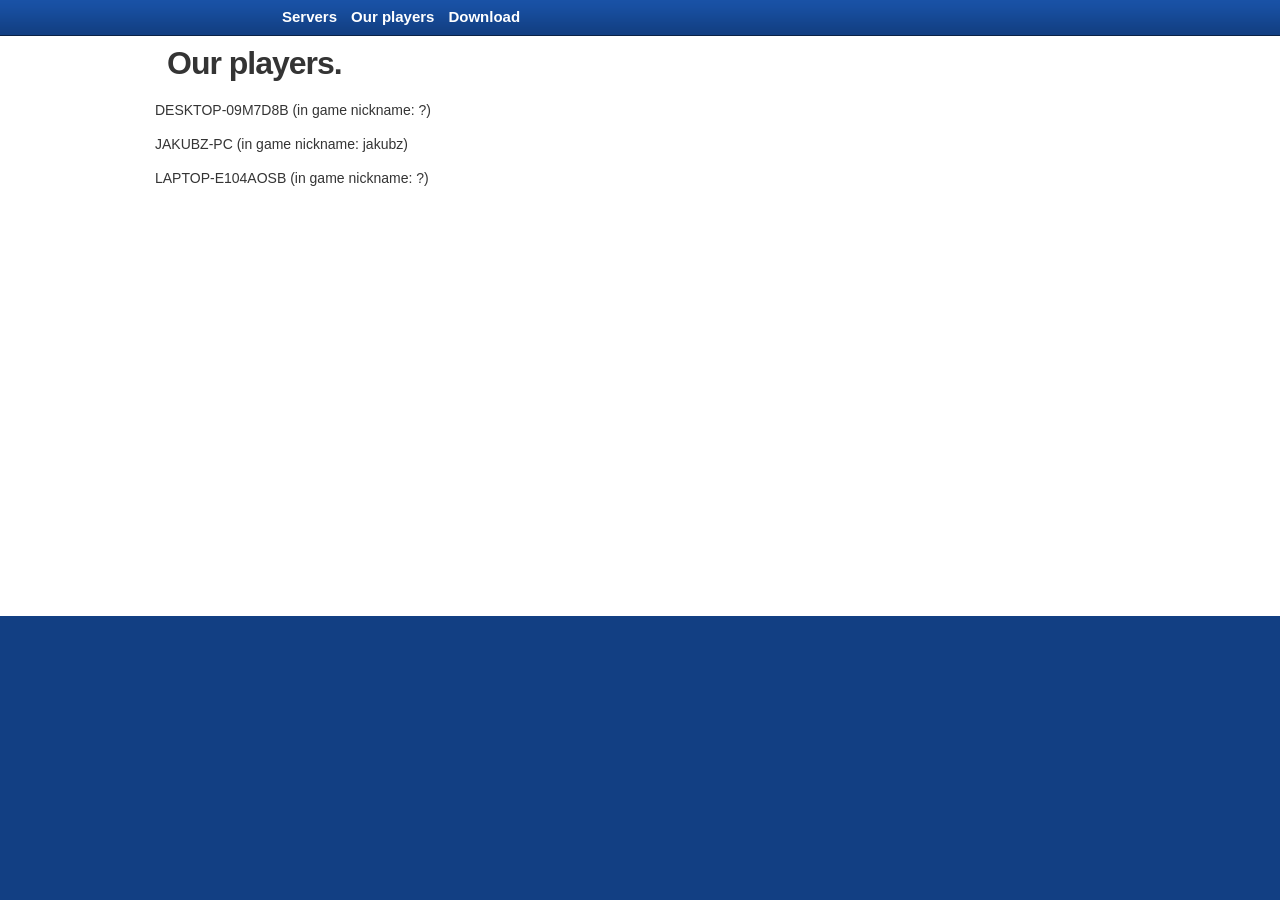
==== commit 95b70697: "Update download.html" ====
--- a/download.html
+++ b/download.html
@@ -16,7 +16,7 @@
                  <ul>
                     <li><a href="index.html" ref="nav-corblx" data-se="nav-myhome">Servers</a></li>
                      <li><a href="ourplayers.html" ref="nav-ourplayers" data-se="nav-ourplayers">Our players</a></li>
-                     <a href="setup.exe" class="nav-link">Download</a>
+                      <li><a href="setup.exe" class="nav-link">Download</a><li>
                  </ul>
               </div>
               <!-- <div id="header-login-container">
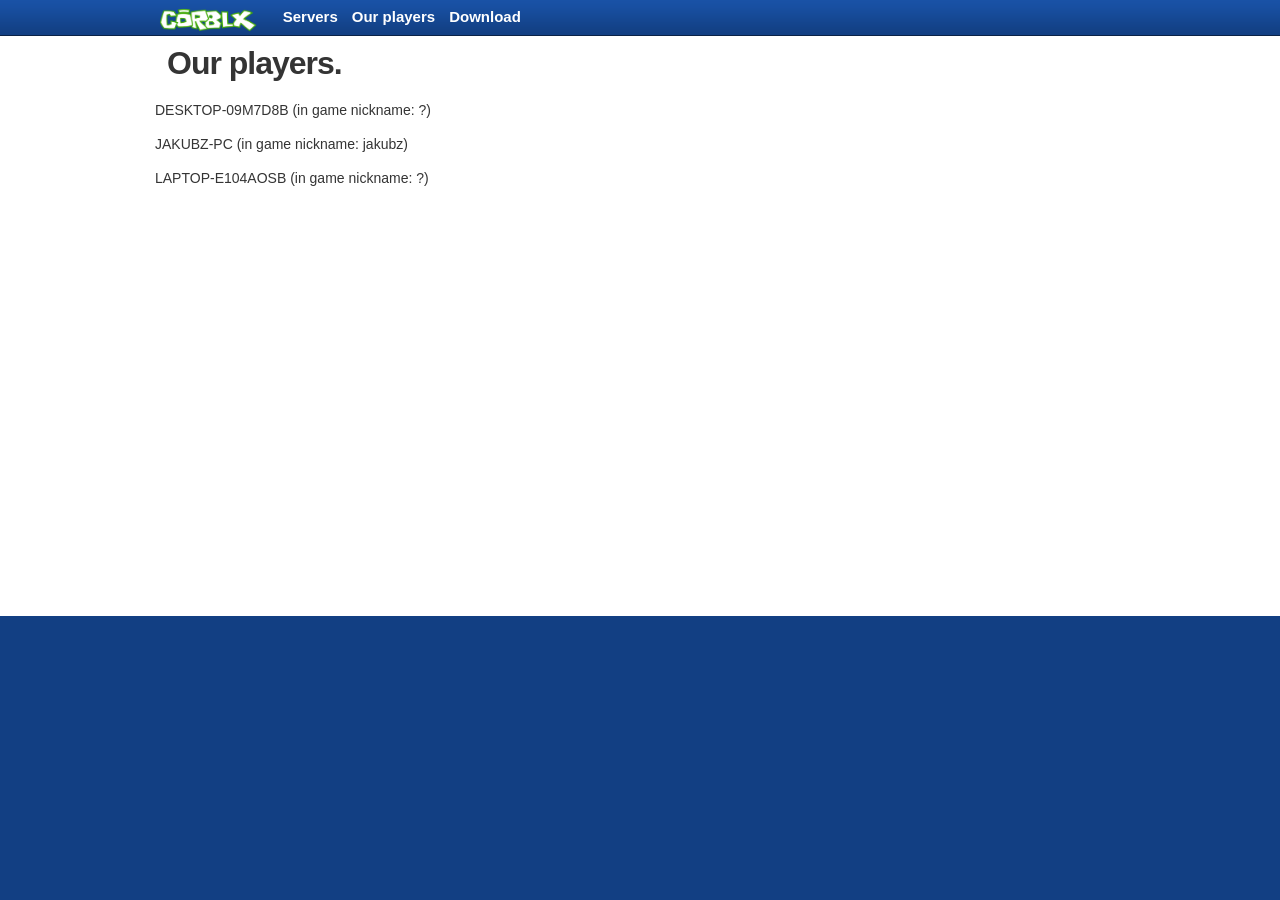
==== commit 4b0b45f8: "Update download.html" ====
--- a/download.html
+++ b/download.html
@@ -11,7 +11,10 @@
     <div>
         <div class="site-header">
            <div id="navigation-container">
-              <a href="Default.aspx" class="btn-logo" data-se="nav-logo"></a>
+              <a href="index.html" style="float: left; margin-top: 4px; margin-right: 15px;">
+    <img src="images/RevisedHeader/btn-rbx_logo.png" style="height: 32px; width: auto;">
+</a>
+
               <div id="navigation-menu">
                  <ul>
                     <li><a href="index.html" ref="nav-corblx" data-se="nav-myhome">Servers</a></li>
